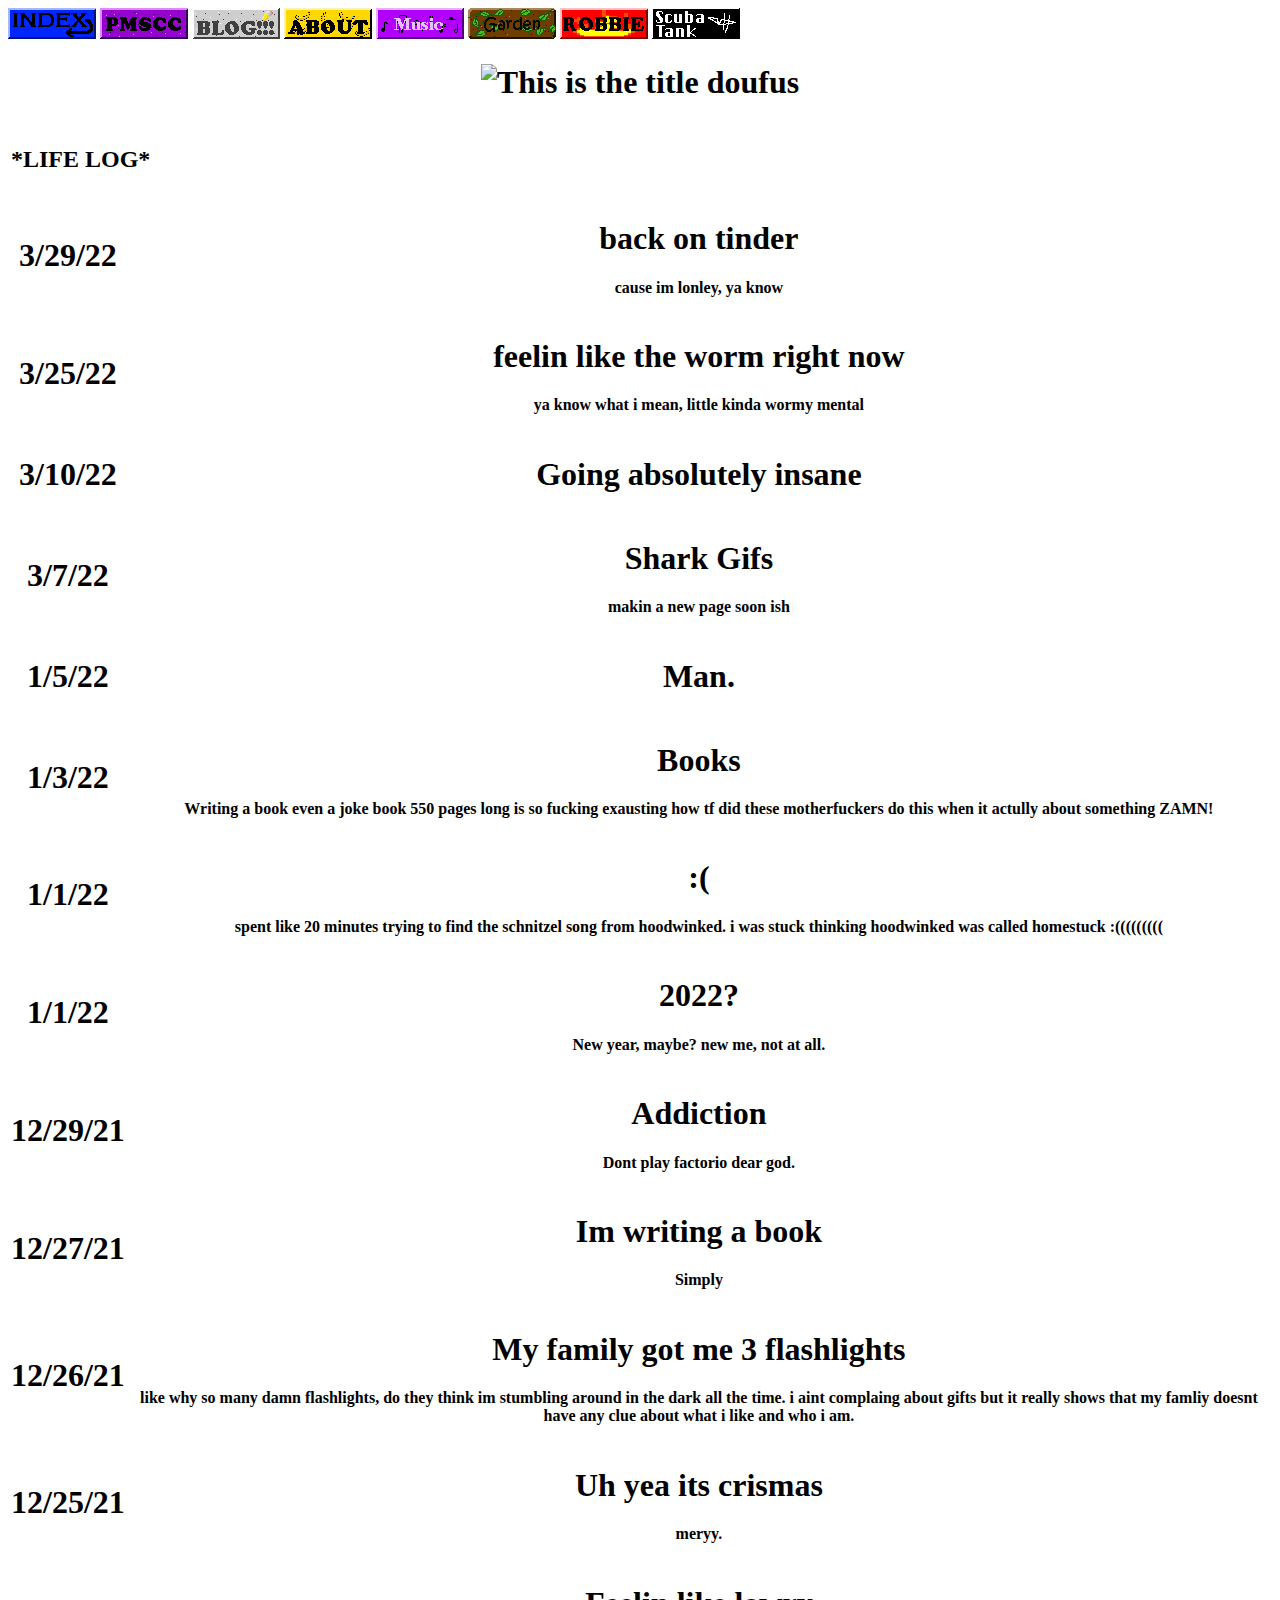
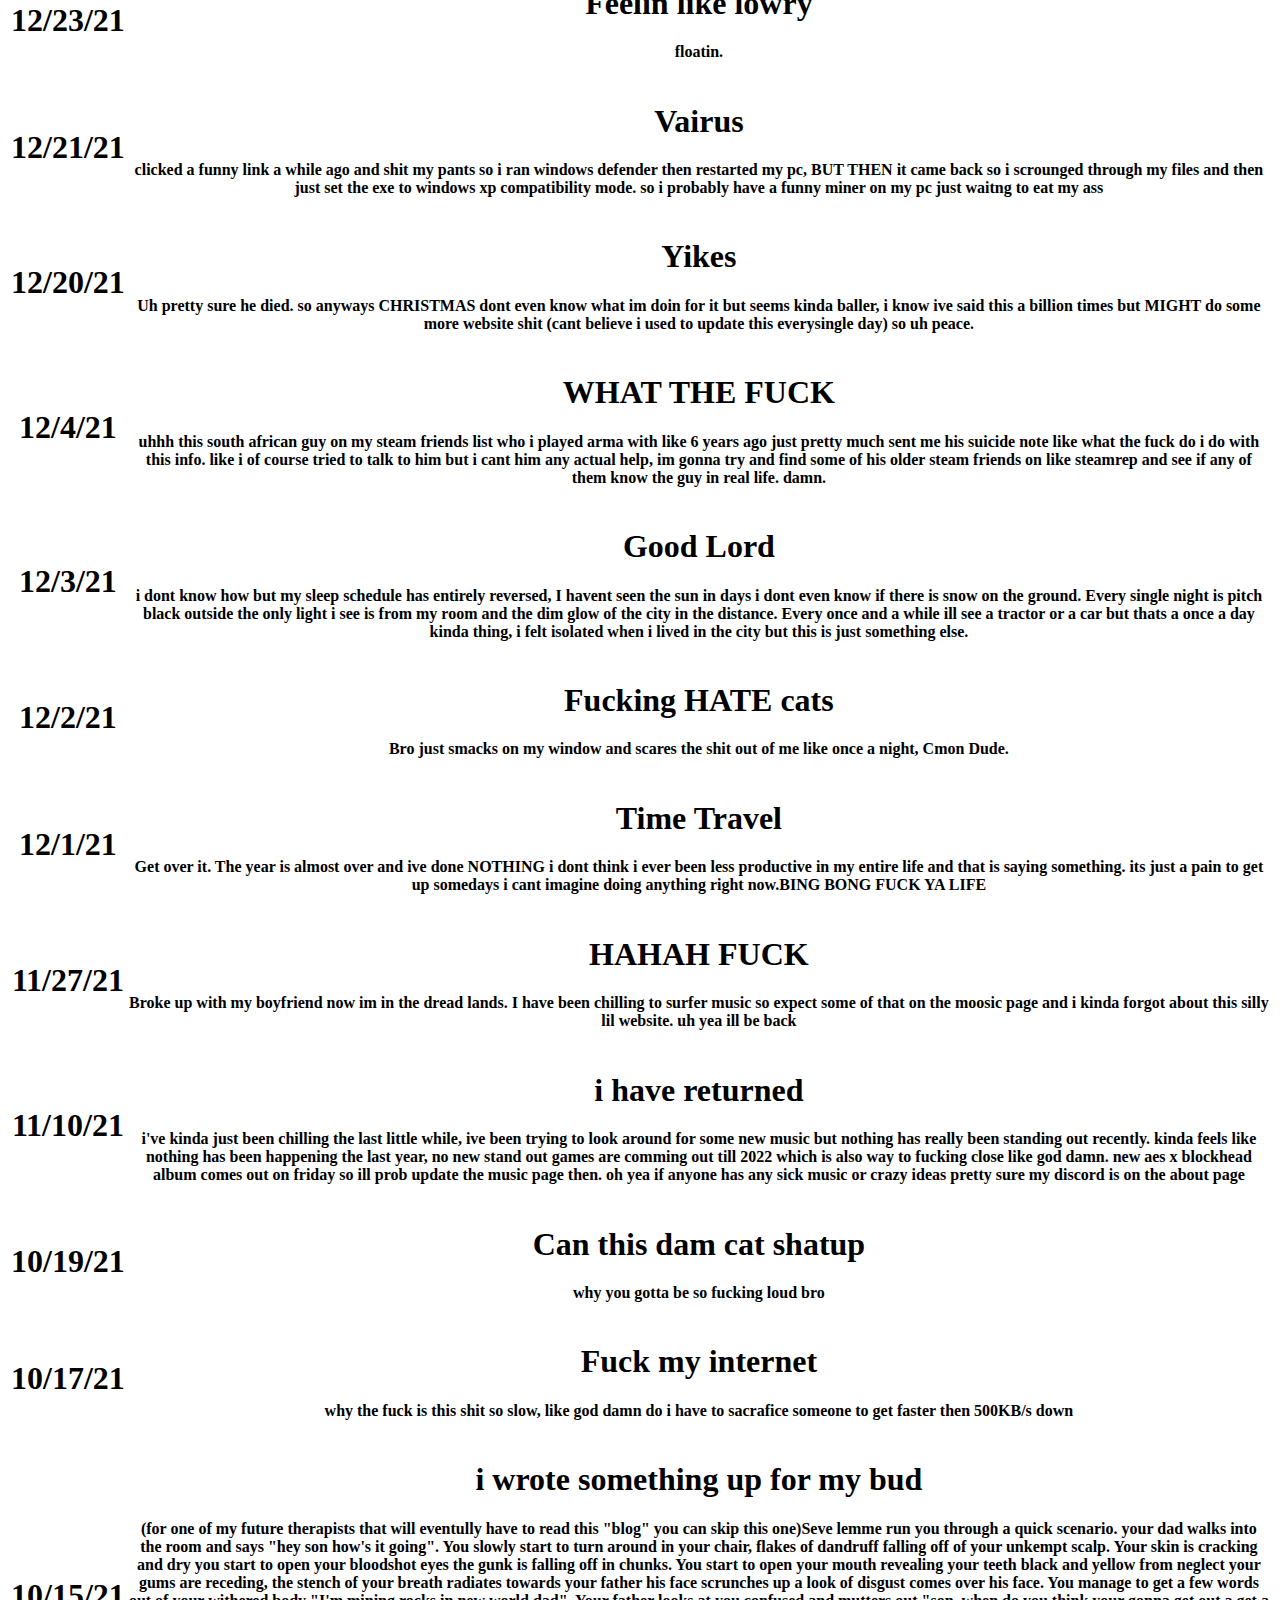
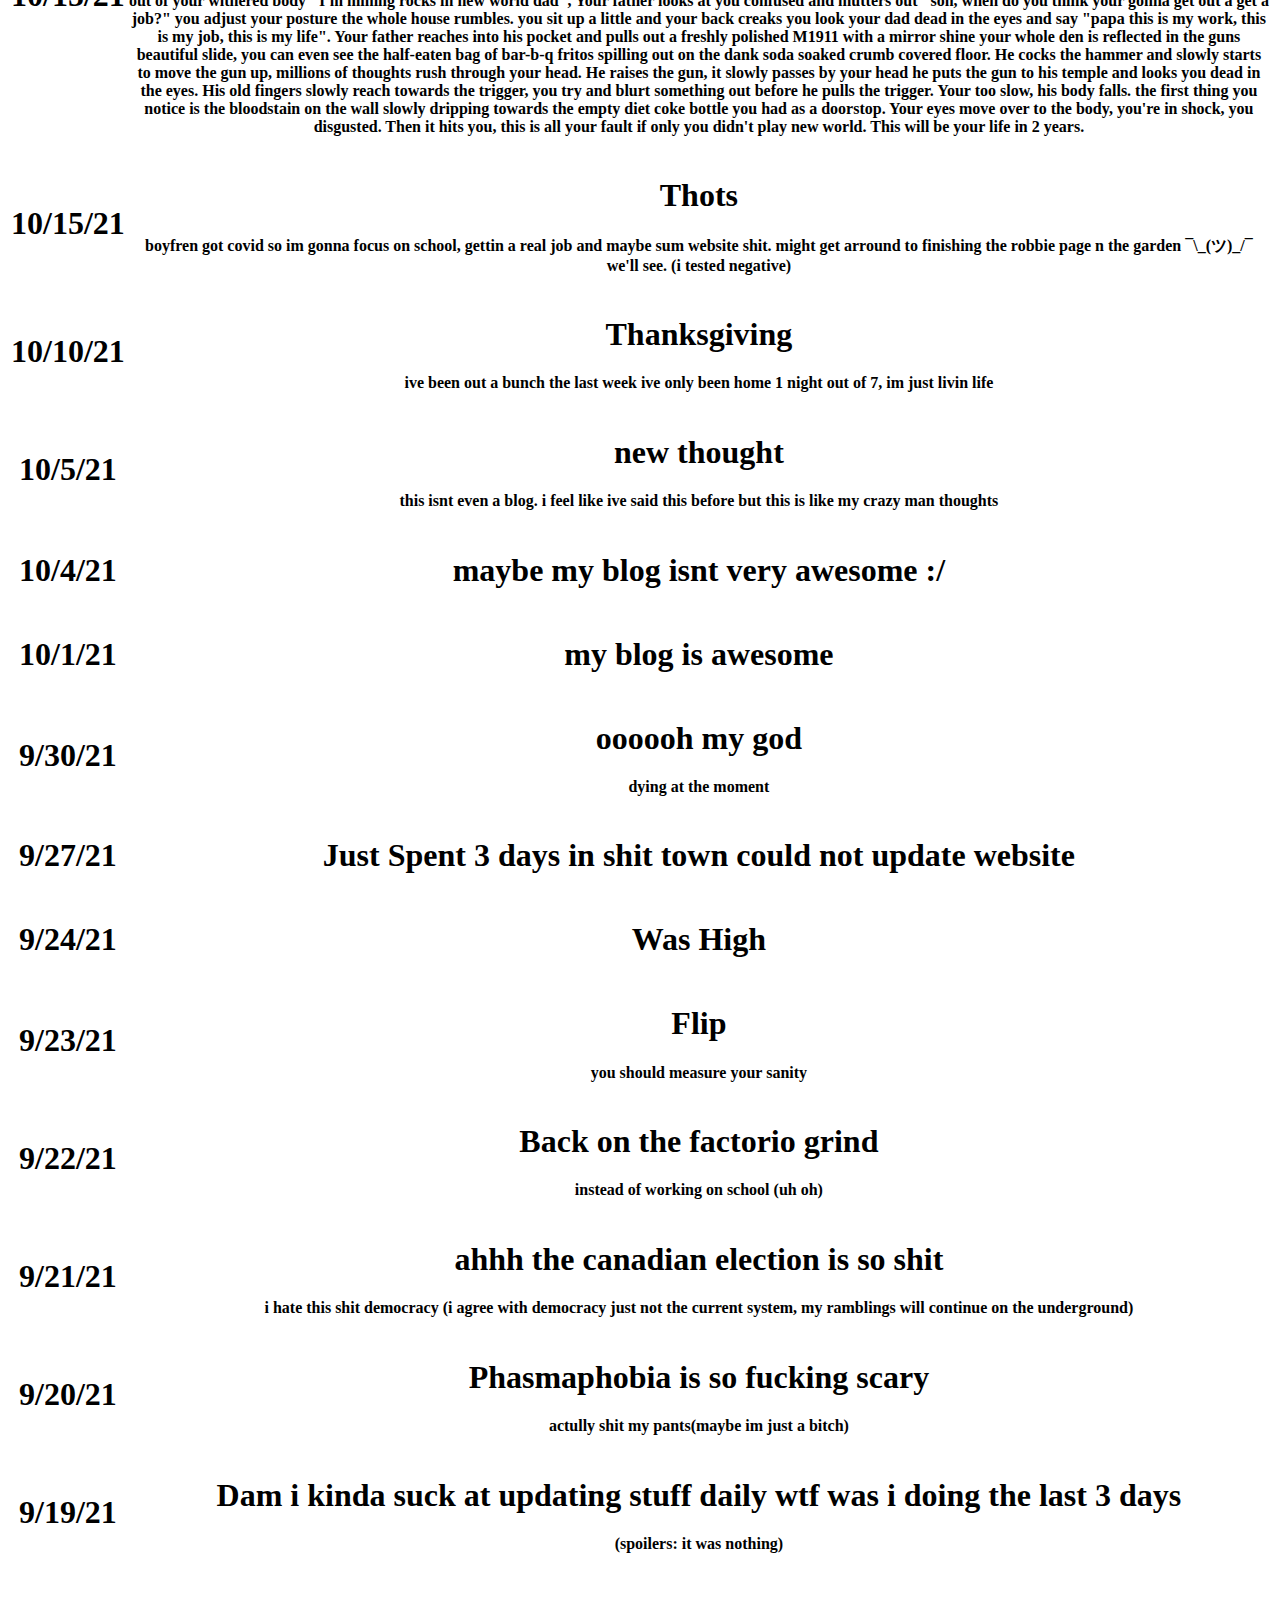
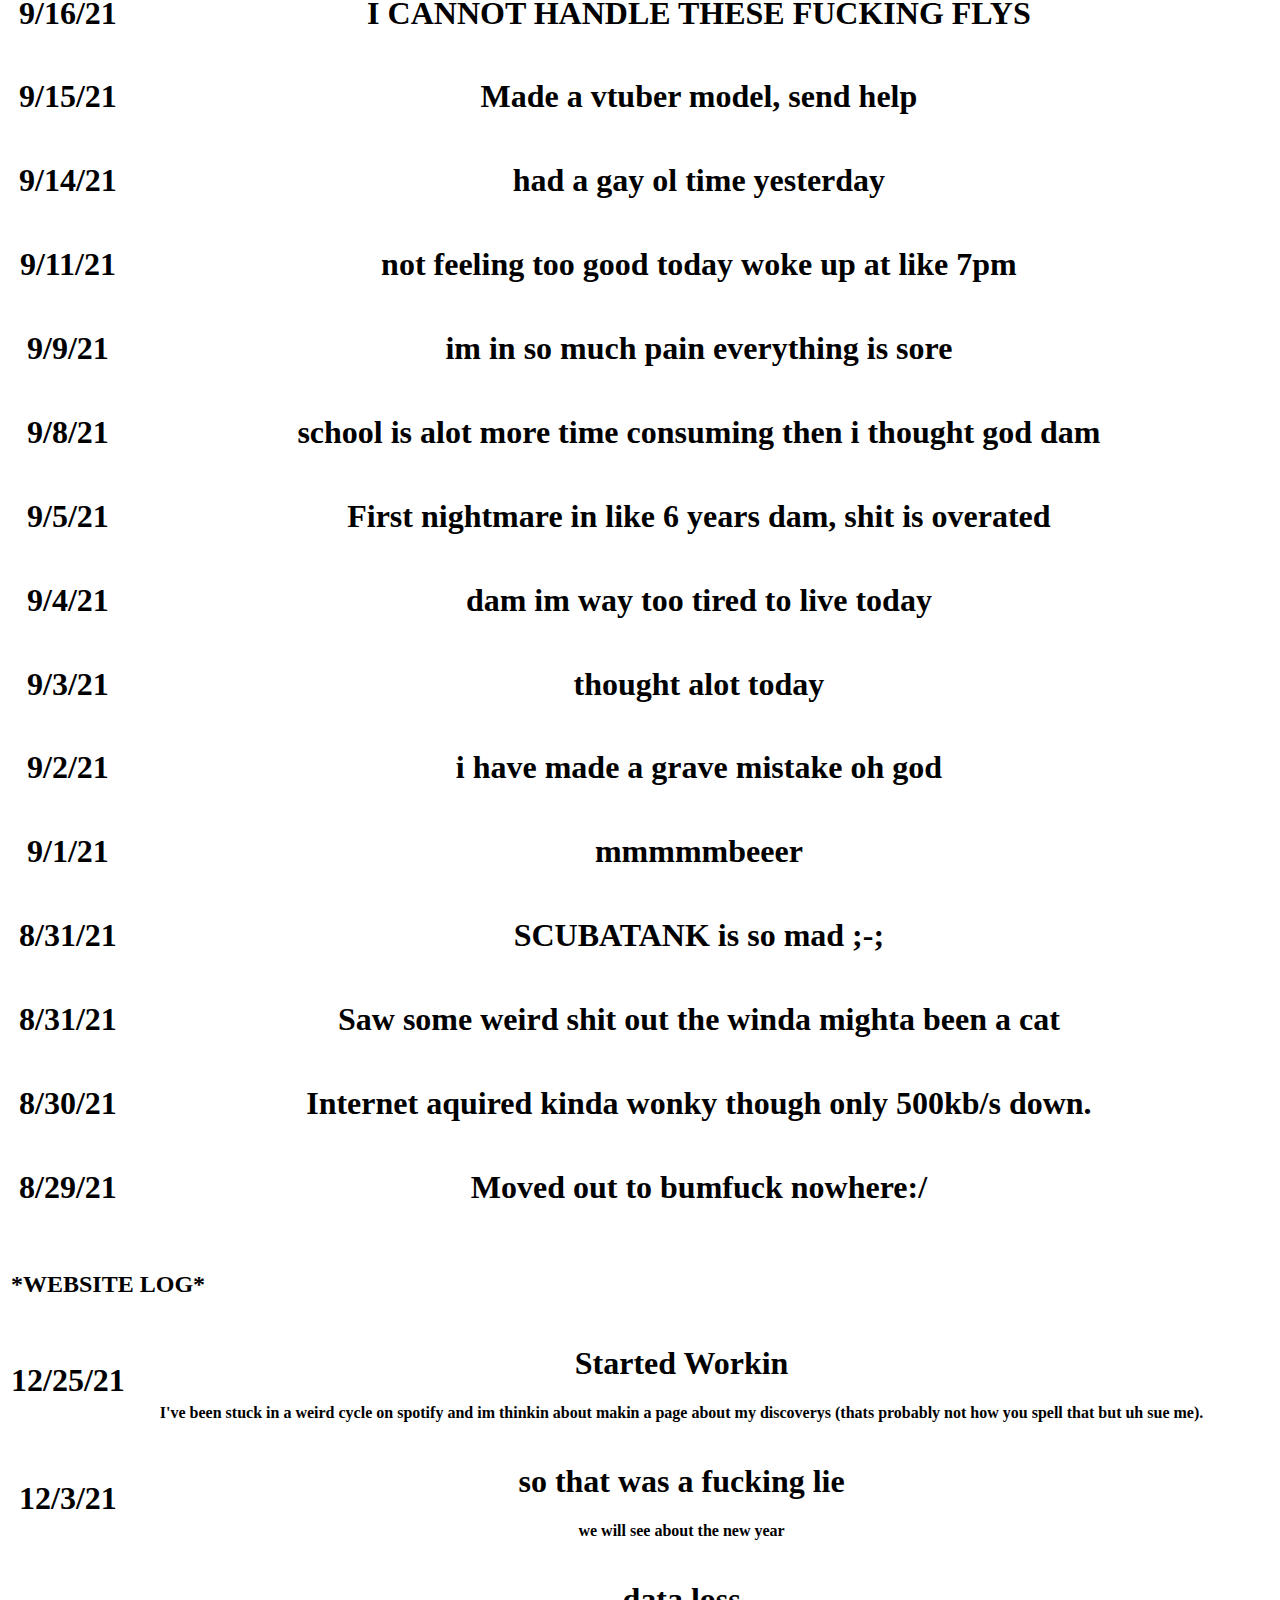
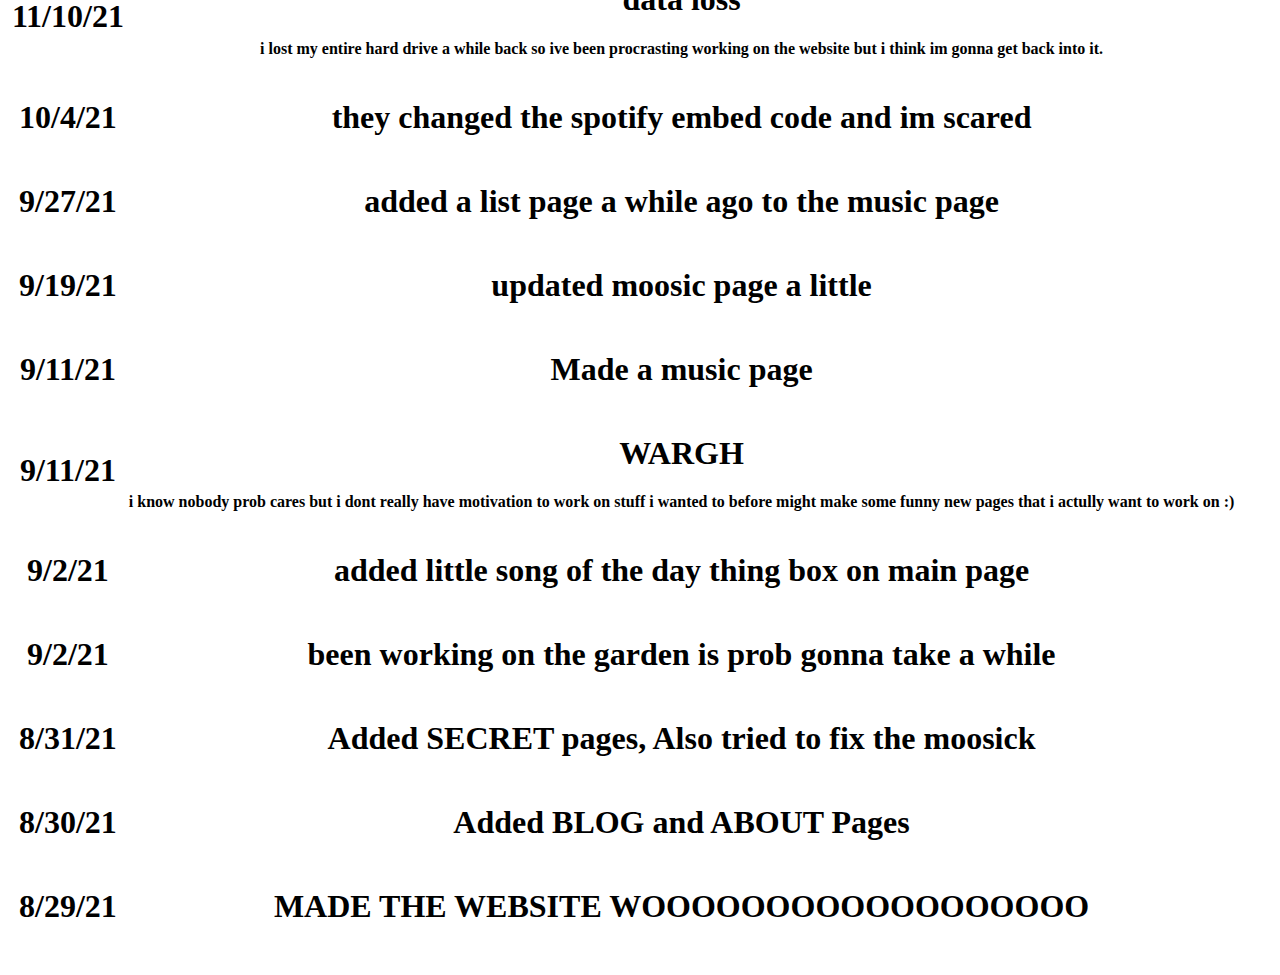
==== blog.html @ 86fd94a4 "blog update" ====
<!DOCTYPE html>
<html>
  <head>
    <meta charset="UTF-8">
    <meta name="viewport" content="width=device-width, initial-scale=1.0">
    <title>my blog</title>
    <!--hahaha this is my blog
      i am blogger   -->
    <link href="/style.css" rel="stylesheet" type="text/css" media="all">
  </head>
  <body style=background-image:url(ground.png) >
<div class="topnav">
  <a href="index.html"><img src="INDEX.png" alt="HOME"></a> 
  <a href="https://www.twitch.tv/pmscc"><img src="PMSCC.png" alt="PMSCC"></a>
  <a href="blog.html"><img src="BLOG.png" alt="myblog"></a>
  <a href="About.html"><img src="ABOUT.png" alt="about"></a>
  <a href="music.html"><img src="MUSIC.png" alt="music"></a>
  <a href="not_found.html"><img src="GARDEN.png" alt="garden"></a>
  <a href="not_found.html"><img src="ROBBIE.png" alt="robbie"></a>
  <a href="https://scubatank.neocities.org/"><img src="SCUBA.png" alt="scuba"></a>
</div>
<div class="main">
<h1 style=text-align:center;> <img src="BlogL.png" alt="This is the title doufus"> </h1>
<table>
  <tr>
    <th> <h2> *LIFE LOG* </h2>
  </tr>
</table>
<table>
  <tr><th> <h1> 3/29/22 </h1> </th><th> <h1>back on tinder</h1><p>cause im lonley, ya know
  <tr><th> <h1> 3/25/22 </h1> </th><th> <h1>feelin like the worm right now</h1><p>ya know what i mean, little kinda wormy mental
  <tr><th> <h1> 3/10/22 </h1> </th><th> <h1>Going absolutely insane</h1><p>
  <tr><th> <h1> 3/7/22 </h1> </th><th> <h1>Shark Gifs</h1><p>makin a new page soon ish
  <tr><th> <h1> 1/5/22 </h1> </th><th> <h1>Man.</h1><p>
  <tr><th> <h1> 1/3/22 </h1> </th><th> <h1>Books</h1><p>Writing a book even a joke book 550 pages long is so fucking exausting how tf did these motherfuckers do this when it actully about something ZAMN!
  <tr><th> <h1> 1/1/22 </h1> </th><th> <h1>:(</h1><p>spent like 20 minutes trying to find the schnitzel song from hoodwinked. i was stuck thinking hoodwinked was called homestuck :(((((((((
  <tr><th> <h1> 1/1/22 </h1> </th><th> <h1>2022?</h1><p>New year, maybe? new me, not at all.
  <tr><th> <h1> 12/29/21 </h1> </th><th> <h1>Addiction</h1><p>Dont play factorio dear god.
  <tr><th> <h1> 12/27/21 </h1> </th><th> <h1>Im writing a book</h1><p>Simply
  <tr><th> <h1> 12/26/21 </h1> </th><th> <h1>My family got me 3 flashlights</h1><p>like why so many damn flashlights, do they think im stumbling around in the dark all the time. i aint complaing about gifts but it really shows that my famliy doesnt have any clue about what i like and who i am.
  <tr><th> <h1> 12/25/21 </h1> </th><th> <h1>Uh yea its crismas</h1><p>meryy.
  <tr><th> <h1> 12/23/21 </h1> </th><th> <h1>Feelin like lowry</h1><p>floatin.
  <tr><th> <h1> 12/21/21 </h1> </th><th> <h1>Vairus</h1><p> clicked a funny link a while ago and shit my pants so i ran windows defender then restarted my pc, BUT THEN it came back so i scrounged through my files and then just set the exe to windows xp compatibility mode. so i probably have a funny miner on my pc just waitng to eat my ass
  <tr><th> <h1> 12/20/21 </h1> </th><th> <h1>Yikes</h1><p>Uh pretty sure he died. so anyways CHRISTMAS dont even know what im doin for it but seems kinda baller, i know ive said this a billion times but MIGHT do some more website shit (cant believe i used to update this everysingle day) so uh peace.
  <tr><th> <h1> 12/4/21 </h1> </th><th> <h1>WHAT THE FUCK</h1><p>uhhh this south african guy on my steam friends list who i played arma with like 6 years ago just pretty much sent me his suicide note like what the fuck do i do with this info. like i of course tried to talk to him but i cant him any actual help, im gonna try and find some of his older steam friends on like steamrep and see if any of them know the guy in real life. damn.
  <tr><th> <h1> 12/3/21 </h1> </th><th> <h1>Good Lord</h1><p>i dont know how but my sleep schedule has entirely reversed, I havent seen the sun in days i dont even know if there is snow on the ground. Every single night is pitch black outside the only light i see is from my room and the dim glow of the city in the distance. Every once and a while ill see a tractor or a car but thats a once a day kinda thing, i felt isolated when i lived in the city but this is just something else.
  <tr><th> <h1> 12/2/21 </h1> </th><th> <h1>Fucking HATE cats</h1><p>Bro just smacks on my window and scares the shit out of me like once a night, Cmon Dude.
  <tr><th> <h1> 12/1/21 </h1> </th><th> <h1>Time Travel</h1><p>Get over it. The year is almost over and ive done NOTHING i dont think i ever been less productive in my entire life and that is saying something. its just a pain to get up somedays i cant imagine doing anything right now.BING BONG FUCK YA LIFE
  <tr><th> <h1> 11/27/21 </h1> </th><th> <h1>HAHAH FUCK</h1><p>Broke up with my boyfriend now im in the dread lands. I have been chilling to surfer music so expect some of that on the moosic page and i kinda forgot about this silly lil website. uh yea ill be back
  <tr><th> <h1> 11/10/21 </h1> </th><th> <h1>i have returned</h1><p>i've kinda just been chilling the last little while, ive been trying to look around for some new music but nothing has really been standing out recently. kinda feels like nothing has been happening the last year, no new stand out games are comming out till 2022 which is also way to fucking close like god damn. new aes x blockhead album comes out on friday so ill prob update the music page then. oh yea if anyone has any sick music or crazy ideas pretty sure my discord is on the about page 
  </p></th>
  <tr><th> <h1> 10/19/21 </h1> </th><th> <h1>Can this dam cat shatup</h1><p>why you gotta be so fucking loud bro
  </p></th>
  <tr><th> <h1> 10/17/21 </h1> </th><th> <h1>Fuck my internet</h1><p>why the fuck is this shit so slow, like god damn do i have to sacrafice someone to get faster then 500KB/s down
  </p></th>
  <tr><th> <h1> 10/15/21 </h1> </th><th> <h1>i wrote something up for my bud</h1><p>(for one of my future therapists that will eventully have to read this "blog" you can skip this one)Seve lemme run you through a quick scenario. your dad walks into the room and says "hey son how's it going". You slowly start to turn around in your chair, flakes of dandruff falling off of your unkempt scalp. Your skin is cracking and dry you start to open your bloodshot eyes the gunk is falling off in chunks. You start to open your mouth revealing your teeth black and yellow from neglect your gums are receding, the stench of your breath radiates towards your father his face scrunches up a look of disgust comes over his face.  You manage to get a few words out of your withered body "I'm mining rocks in new world dad", Your father looks at you confused and mutters out "son, when do you think your gonna get out a get a job?" you adjust your posture the whole house rumbles. you sit up a little and your back creaks you look your dad dead in the eyes and say "papa this is my work, this is my job, this is my life". Your father reaches into his pocket and pulls out a freshly polished M1911 with a mirror shine your whole den is reflected in the guns beautiful slide, you can even see the half-eaten bag of bar-b-q fritos spilling out on the dank soda soaked crumb covered floor. He cocks the hammer and slowly starts to move the gun up, millions of thoughts rush through your head. He raises the gun, it slowly passes by your head he puts the gun to his temple and looks you dead in the eyes. His old fingers slowly reach towards the trigger, you try and blurt something out before he pulls the trigger. Your too slow, his body falls. the first thing you notice is the bloodstain on the wall slowly dripping towards the empty diet coke bottle you had as a doorstop. Your eyes move over to the body, you're in shock, you disgusted. Then it hits you, this is all your fault if only you didn't play new world. This will be your life in 2 years.
  </p></th>
  </tr>
  <tr><th> <h1> 10/15/21 </h1> </th><th> <h1>Thots</h1><p>boyfren got covid so im gonna focus on school, gettin a real job and maybe sum website shit. might get arround to finishing the robbie page n the garden ¯\_(ツ)_/¯ we'll see. (i tested negative)</p></th>
  </tr>
  <tr><th> <h1> 10/10/21 </h1> </th><th> <h1>Thanksgiving</h1><p>ive been out a bunch the last week ive only been home 1 night out of 7, im just livin life</p></th>
  </tr>
  <tr><th> <h1> 10/5/21 </h1> </th><th> <h1>new thought</h1><p>this isnt even a blog. i feel like ive said this before but this is like my crazy man thoughts</p></th>
  </tr>
  <tr><th> <h1> 10/4/21 </h1> </th><th> <h1>maybe my blog isnt very awesome :/</h1><p></p></th>
  </tr>
  <tr><th> <h1> 10/1/21 </h1> </th><th> <h1>my blog is awesome</h1><p></p></th>
  </tr>
  <tr><th> <h1> 9/30/21 </h1> </th><th> <h1>oooooh my god</h1><p> dying at the moment</p></th>
  </tr>
  <tr><th> <h1> 9/27/21 </h1> </th><th> <h1>Just Spent 3 days in shit town could not update website</h1></th>
  </tr>
  <tr><th> <h1> 9/24/21 </h1> </th><th> <h1>Was High</h1></th>
  </tr>
  <tr><th> <h1> 9/23/21 </h1> </th><th> <h1>Flip</h1><p>you should measure your sanity</p></th>
  </tr>
  <tr><th> <h1> 9/22/21 </h1> </th><th> <h1>Back on the factorio grind</h1><p>instead of working on school (uh oh)</p></th>
  </tr>
  <tr><th> <h1> 9/21/21 </h1> </th><th> <h1>ahhh the canadian election is so shit</h1><p>i hate this shit democracy (i agree with democracy just not the current system, my ramblings will continue on the underground)</p></th>
  </tr>
  <tr><th> <h1> 9/20/21 </h1> </th><th> <h1>Phasmaphobia is so fucking scary</h1><p>actully shit my pants(maybe im just a bitch)</p></th>
  </tr>
  <tr><th> <h1> 9/19/21 </h1> </th><th> <h1>Dam i kinda suck at updating stuff daily wtf was i doing the last 3 days</h1><p>(spoilers: it was nothing)</p></th>
  </tr>
  <tr><th> <h1> 9/16/21 </h1> </th><th> <h1>I CANNOT HANDLE THESE FUCKING FLYS</h1></th>
  </tr>
  <tr><th> <h1> 9/15/21 </h1> </th><th> <h1>Made a vtuber model, send help</h1></th>
  </tr>
  <tr><th> <h1> 9/14/21 </h1> </th><th> <h1>had a gay ol time yesterday</h1></th>
  </tr>
  <tr><th> <h1> 9/11/21 </h1> </th><th> <h1>not feeling too good today woke up at like 7pm</h1></th>
  </tr>
  <tr><th> <h1> 9/9/21 </h1> </th><th> <h1>im in so much pain everything is sore</h1></th>
  </tr>
  <tr><th> <h1> 9/8/21 </h1> </th><th> <h1>school is alot more time consuming then i thought god dam</h1></th>
  </tr>
  <tr><th> <h1> 9/5/21 </h1> </th><th> <h1>First nightmare in like 6 years dam, shit is overated</h1></th>
  </tr>
  <tr><th> <h1> 9/4/21 </h1> </th><th> <h1>dam im way too tired to live today</h1></th>
  </tr>
  <tr><th> <h1> 9/3/21 </h1> </th><th> <h1>thought alot today</h1></th>
  </tr>
  <tr><th> <h1> 9/2/21 </h1> </th><th> <h1>i have made a grave mistake oh god</h1></th>
  </tr>
  <tr><th> <h1> 9/1/21 </h1> </th><th> <h1>mmmmmbeeer</h1></th>
  </tr>
  <tr><th> <h1> 8/31/21 </h1> </th><th> <h1>SCUBATANK is so mad ;-;</h1></th>
  </tr>
  <tr><th> <h1> 8/31/21 </h1> </th><th> <h1>Saw some weird shit out the winda mighta been a cat</h1></th>
  </tr>
  <tr><th> <h1> 8/30/21 </h1> </th><th> <h1>Internet aquired kinda wonky though only 500kb/s down.</h1></th>
  </tr>
  <tr><th><h1> 8/29/21</h1></th><th><h1> Moved out to bumfuck nowhere:/</h1></th>
</table>
&nbsp;
 <table>
  <tr>
    <th> <h2> *WEBSITE LOG* </h2>
  </tr>
</table>
<table>
<tr><th> <h1> 12/25/21 </h1> </th><th> <h1>Started Workin</h1><p>I've been stuck in a weird cycle on spotify and im thinkin about makin a page about my discoverys (thats probably not how you spell that but uh sue me).
</p></th>
<tr><th> <h1> 12/3/21 </h1> </th><th> <h1>so that was a fucking lie</h1><p>we will see about the new year
</p></th>
<tr><th> <h1> 11/10/21 </h1> </th><th> <h1>data loss</h1><p>i lost my entire hard drive a while back so ive been procrasting working on the website but i think im gonna get back into it.
</p></th>
<tr><th> <h1> 10/4/21 </h1> </th><th> <h1>they changed the spotify embed code and im scared</h1><p></p></th>
</tr>
<tr><th> <h1> 9/27/21 </h1> </th><th> <h1>added a list page a while ago to the music page</h1></th>
</tr>
<tr><th> <h1> 9/19/21 </h1> </th><th> <h1>updated moosic page a little</h1></th>
</tr>
<tr><th> <h1> 9/11/21 </h1> </th><th> <h1>Made a music page</h1></th>
</tr>
<tr><th> <h1> 9/11/21 </h1> </th><th> <h1>WARGH</h1><p>i know nobody prob cares but i dont really have motivation to work on stuff i wanted to before might make some funny new pages that i actully want to work on :)</p></th>
</tr>
<tr><th> <h1> 9/2/21 </h1> </th><th> <h1>added little song of the day thing box on main page</h1></th>
</tr>
<tr><th> <h1> 9/2/21 </h1> </th><th> <h1>been working on the garden is prob gonna take a while</h1></th>
</tr>
<tr><th> <h1> 8/31/21 </h1> </th><th> <h1>Added SECRET pages, Also tried to fix the moosick</h1></th>
</tr>
<tr><th> <h1> 8/30/21 </h1> </th><th> <h1>Added BLOG and ABOUT Pages</h1></th>
</tr>
<tr><th><h1> 8/29/21</h1></th><th><h1> MADE THE WEBSITE WOOOOOOOOOOOOOOOOOO</h1></th>
</tr>
</table>
&nbsp;
</div>
</html>
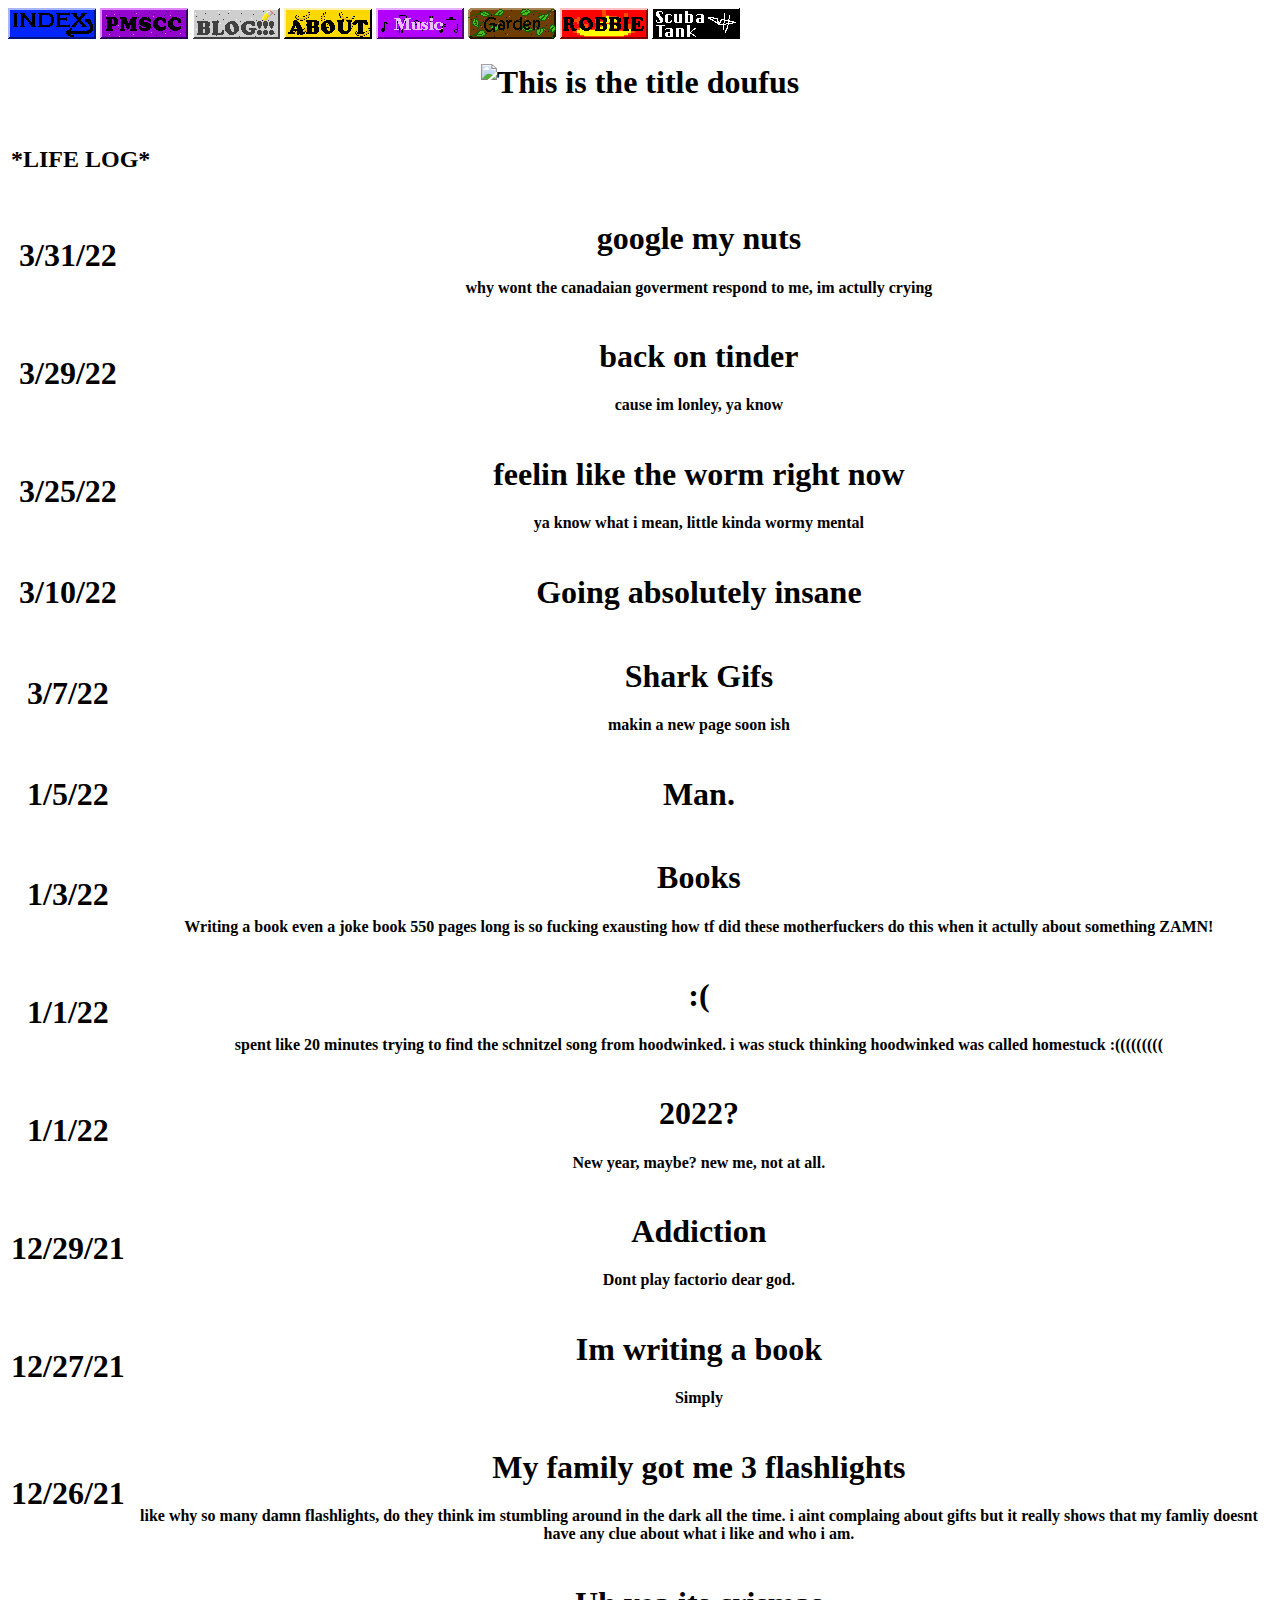
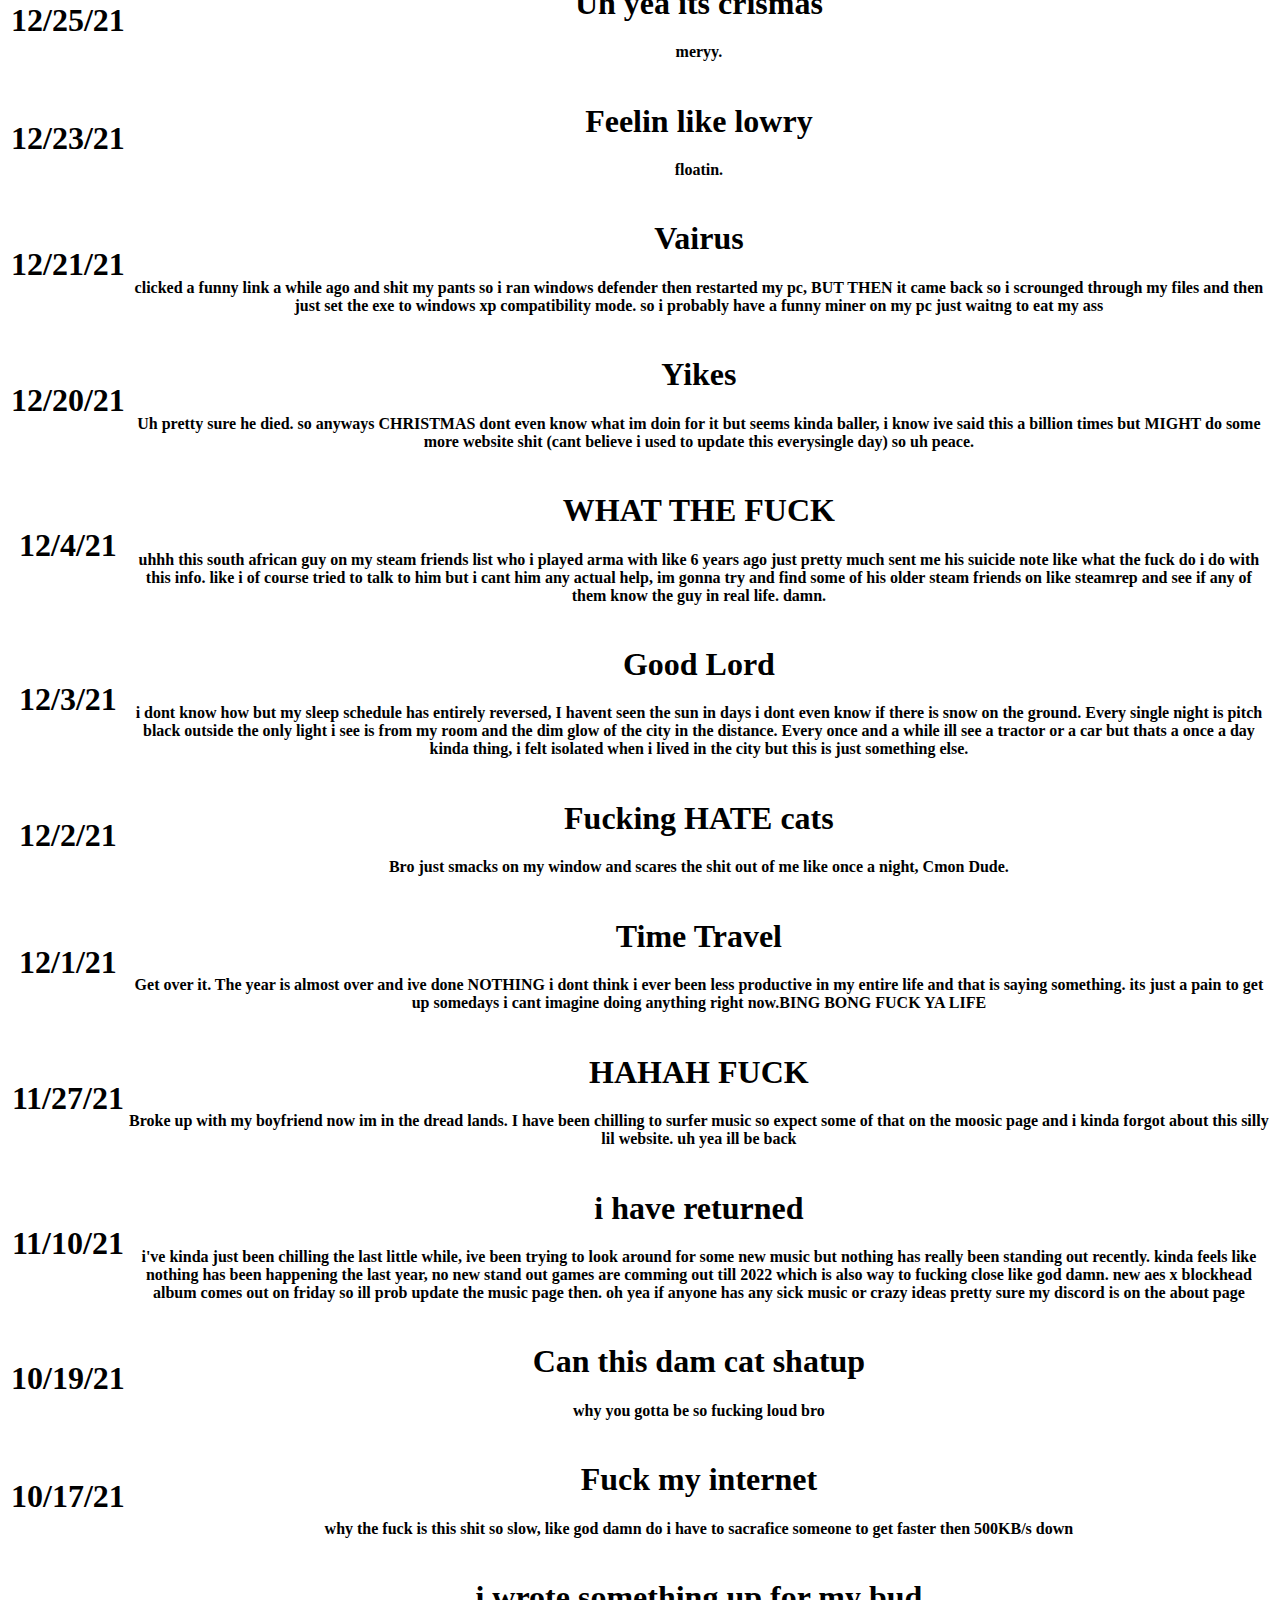
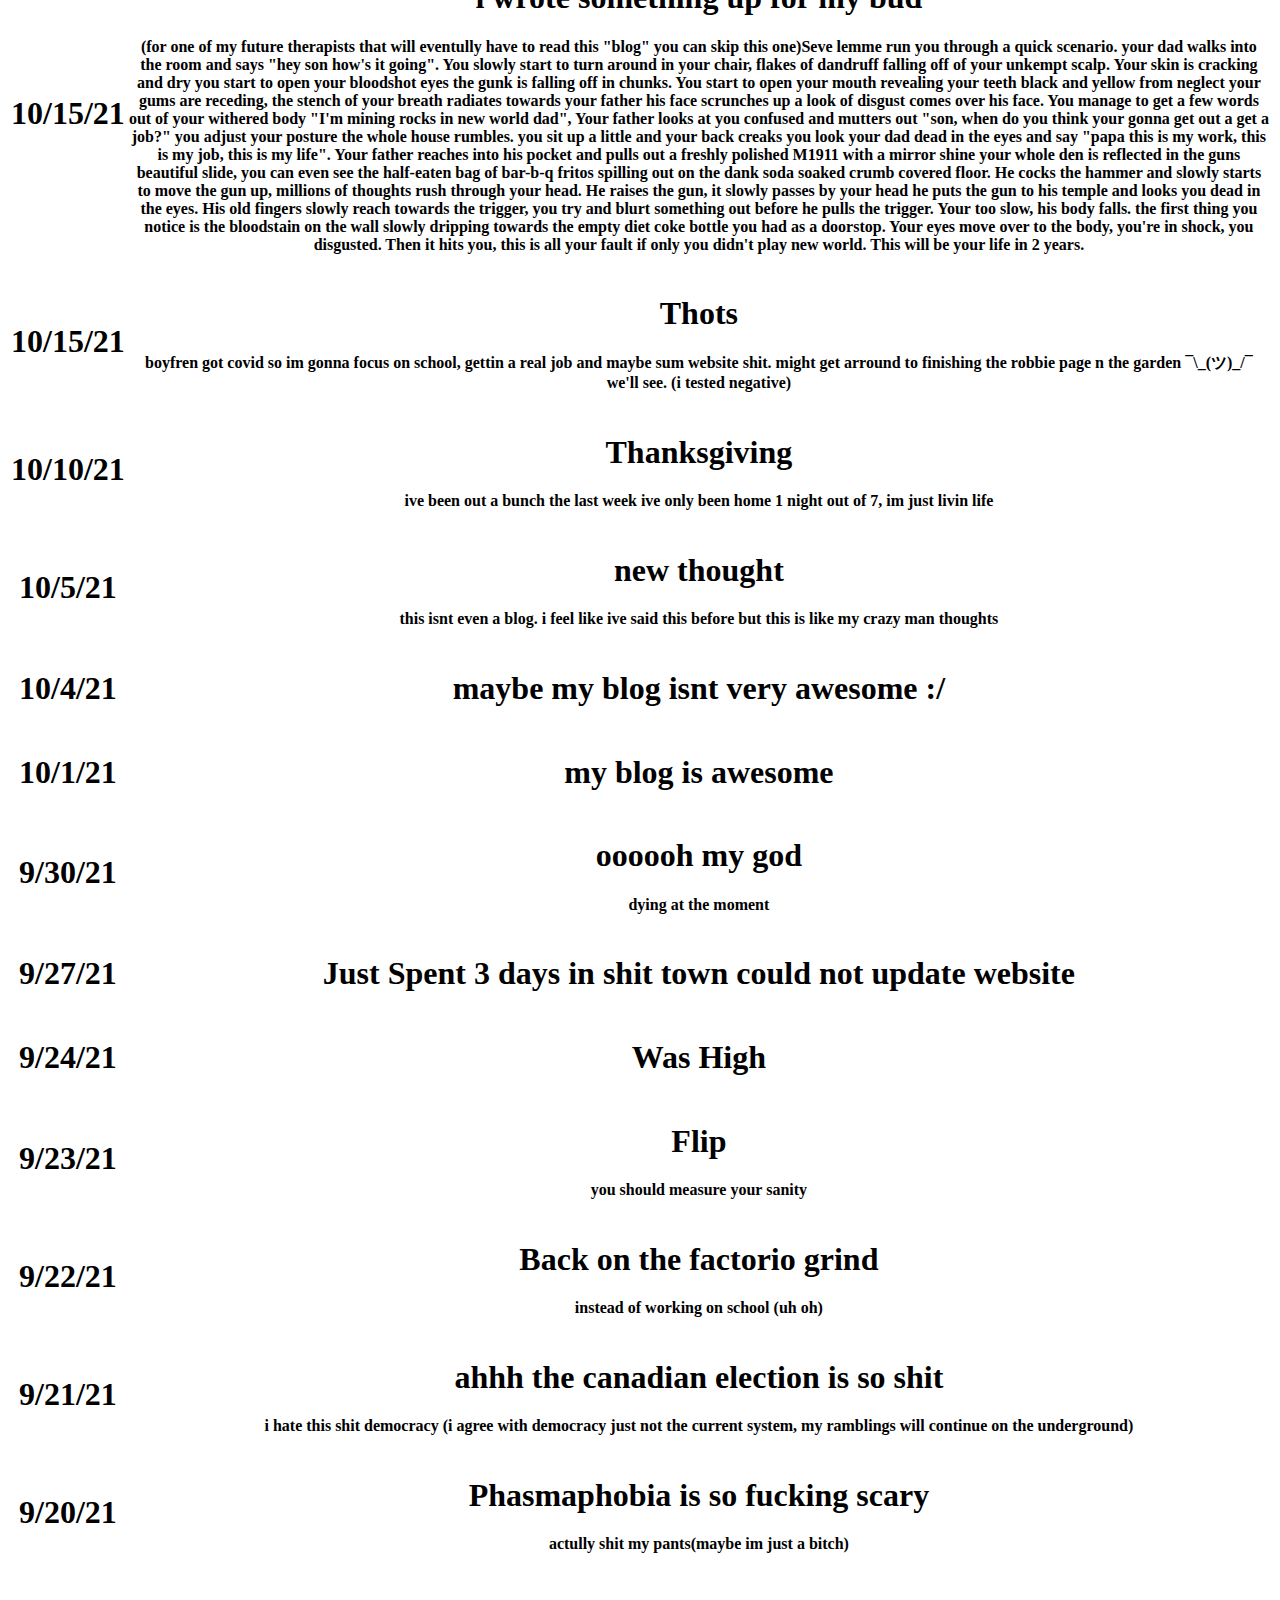
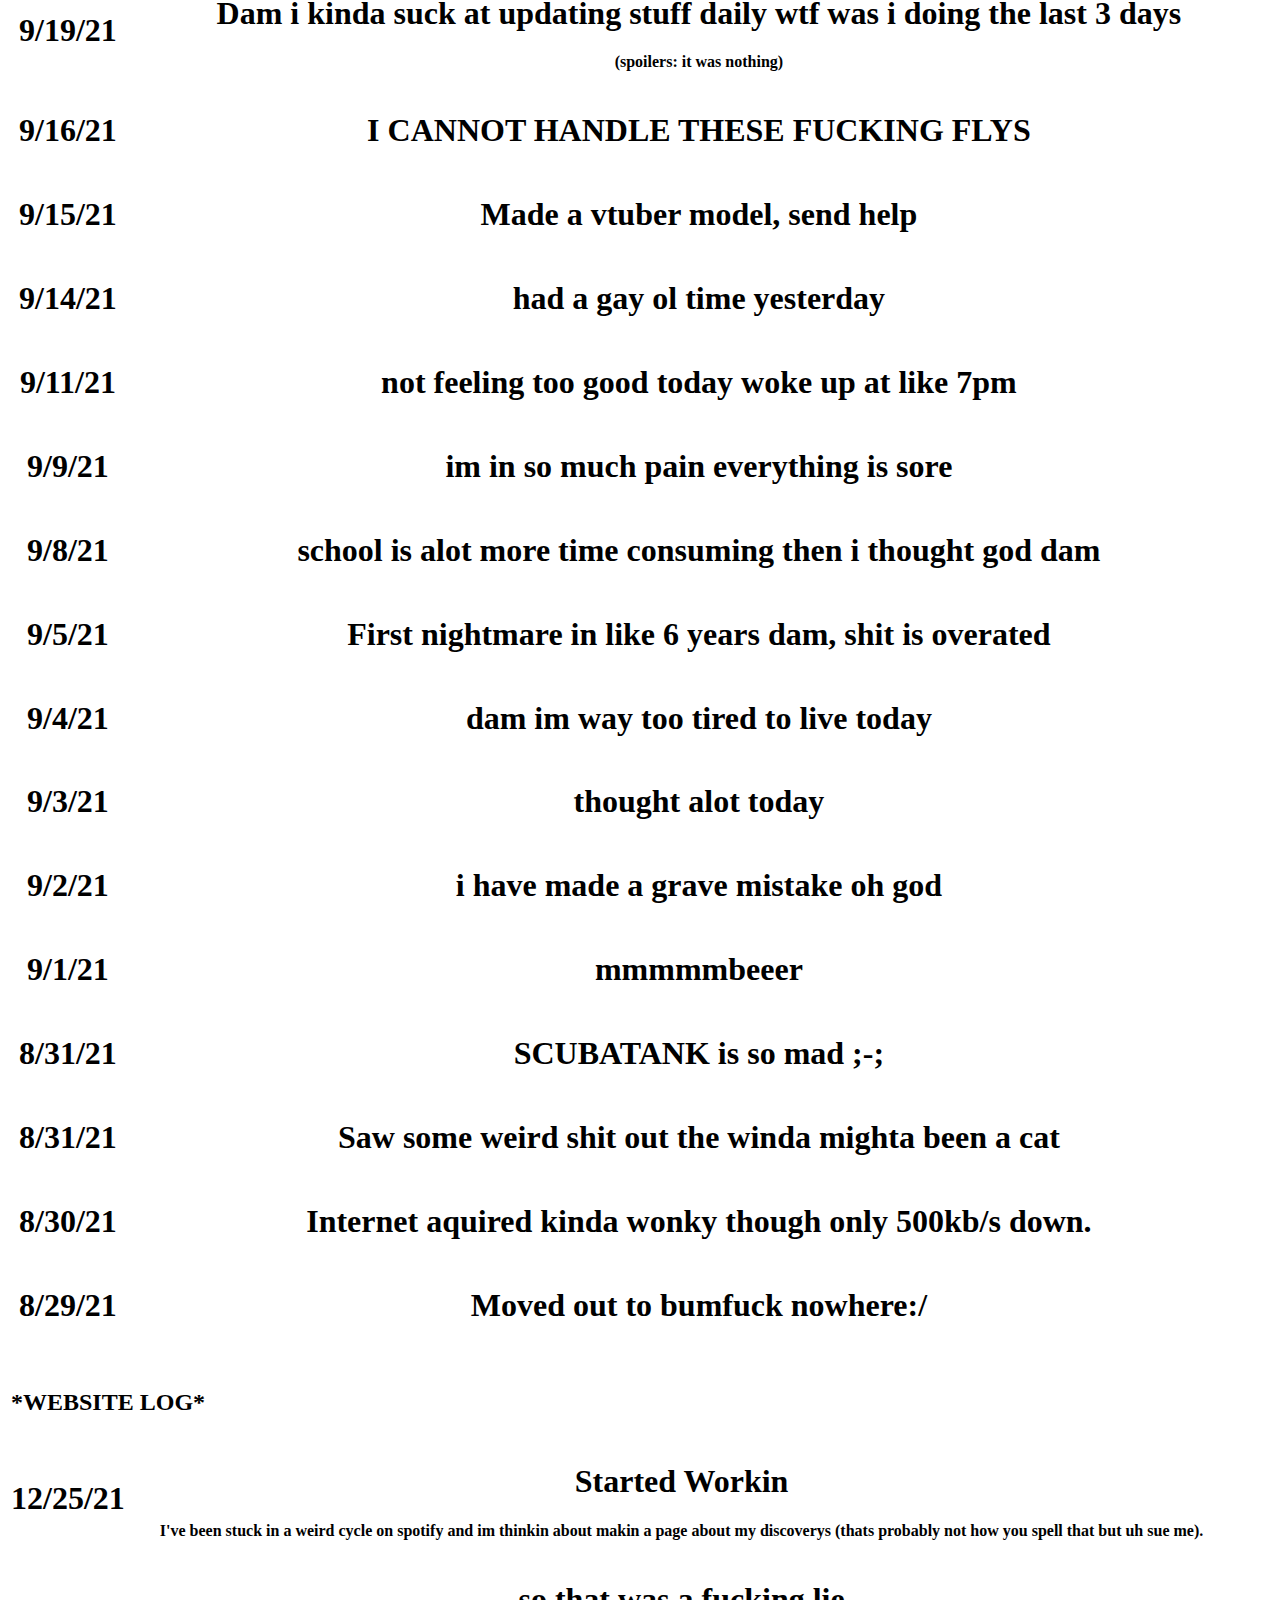
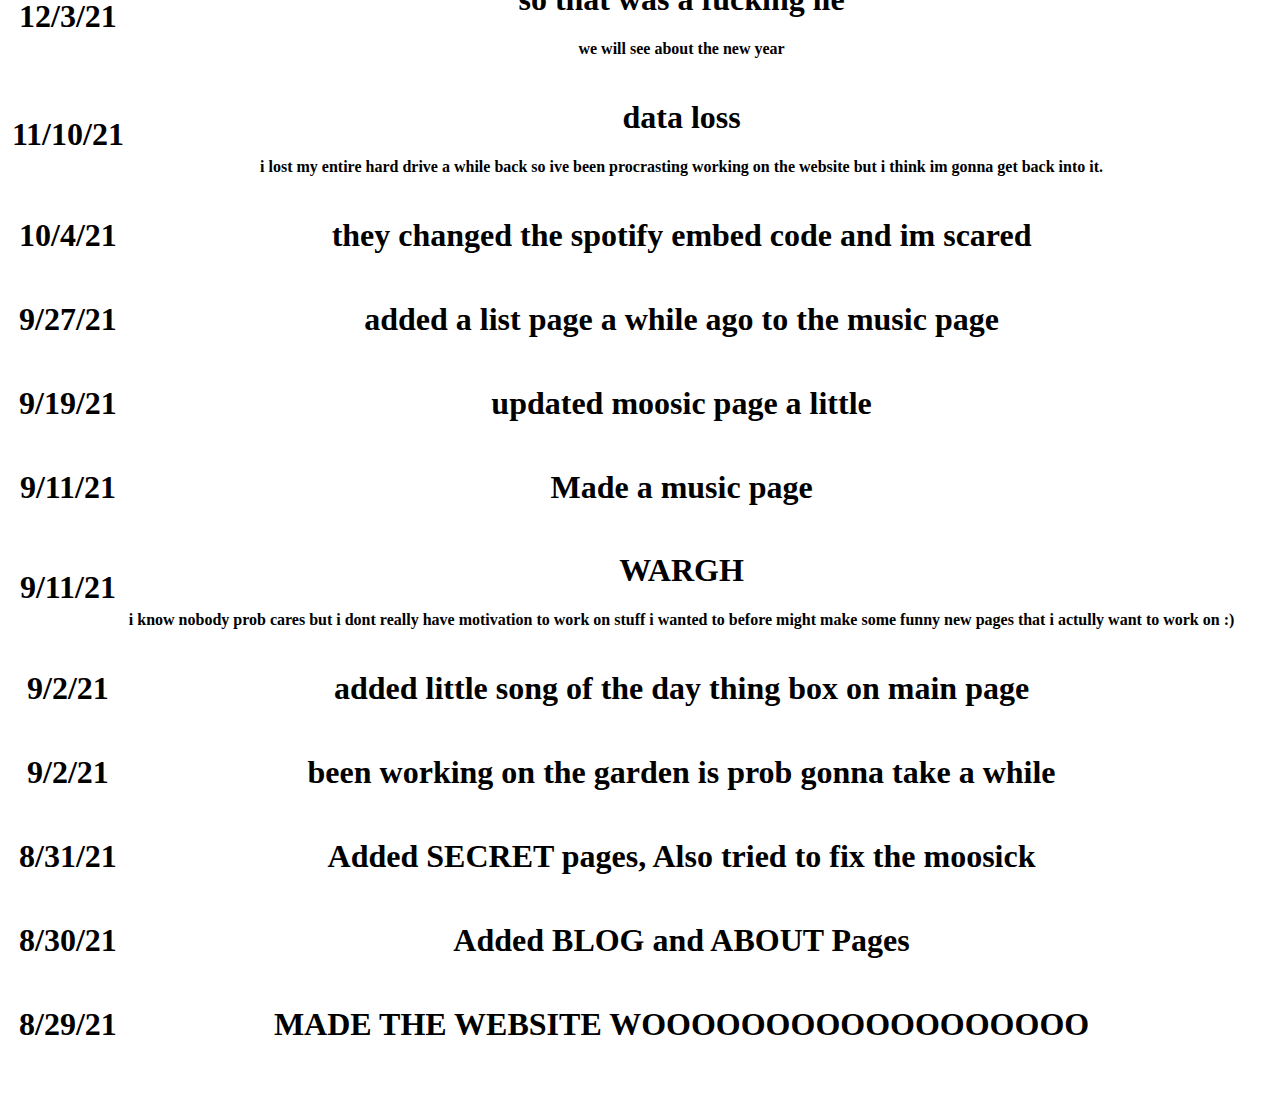
==== commit a8b47b0b: "gobba blog" ====
--- a/blog.html
+++ b/blog.html
@@ -27,6 +27,7 @@
   </tr>
 </table>
 <table>
+  <tr><th> <h1> 3/31/22 </h1> </th><th> <h1>google my nuts</h1><p>why wont the canadaian goverment respond to me, im actully crying
   <tr><th> <h1> 3/29/22 </h1> </th><th> <h1>back on tinder</h1><p>cause im lonley, ya know
   <tr><th> <h1> 3/25/22 </h1> </th><th> <h1>feelin like the worm right now</h1><p>ya know what i mean, little kinda wormy mental
   <tr><th> <h1> 3/10/22 </h1> </th><th> <h1>Going absolutely insane</h1><p>
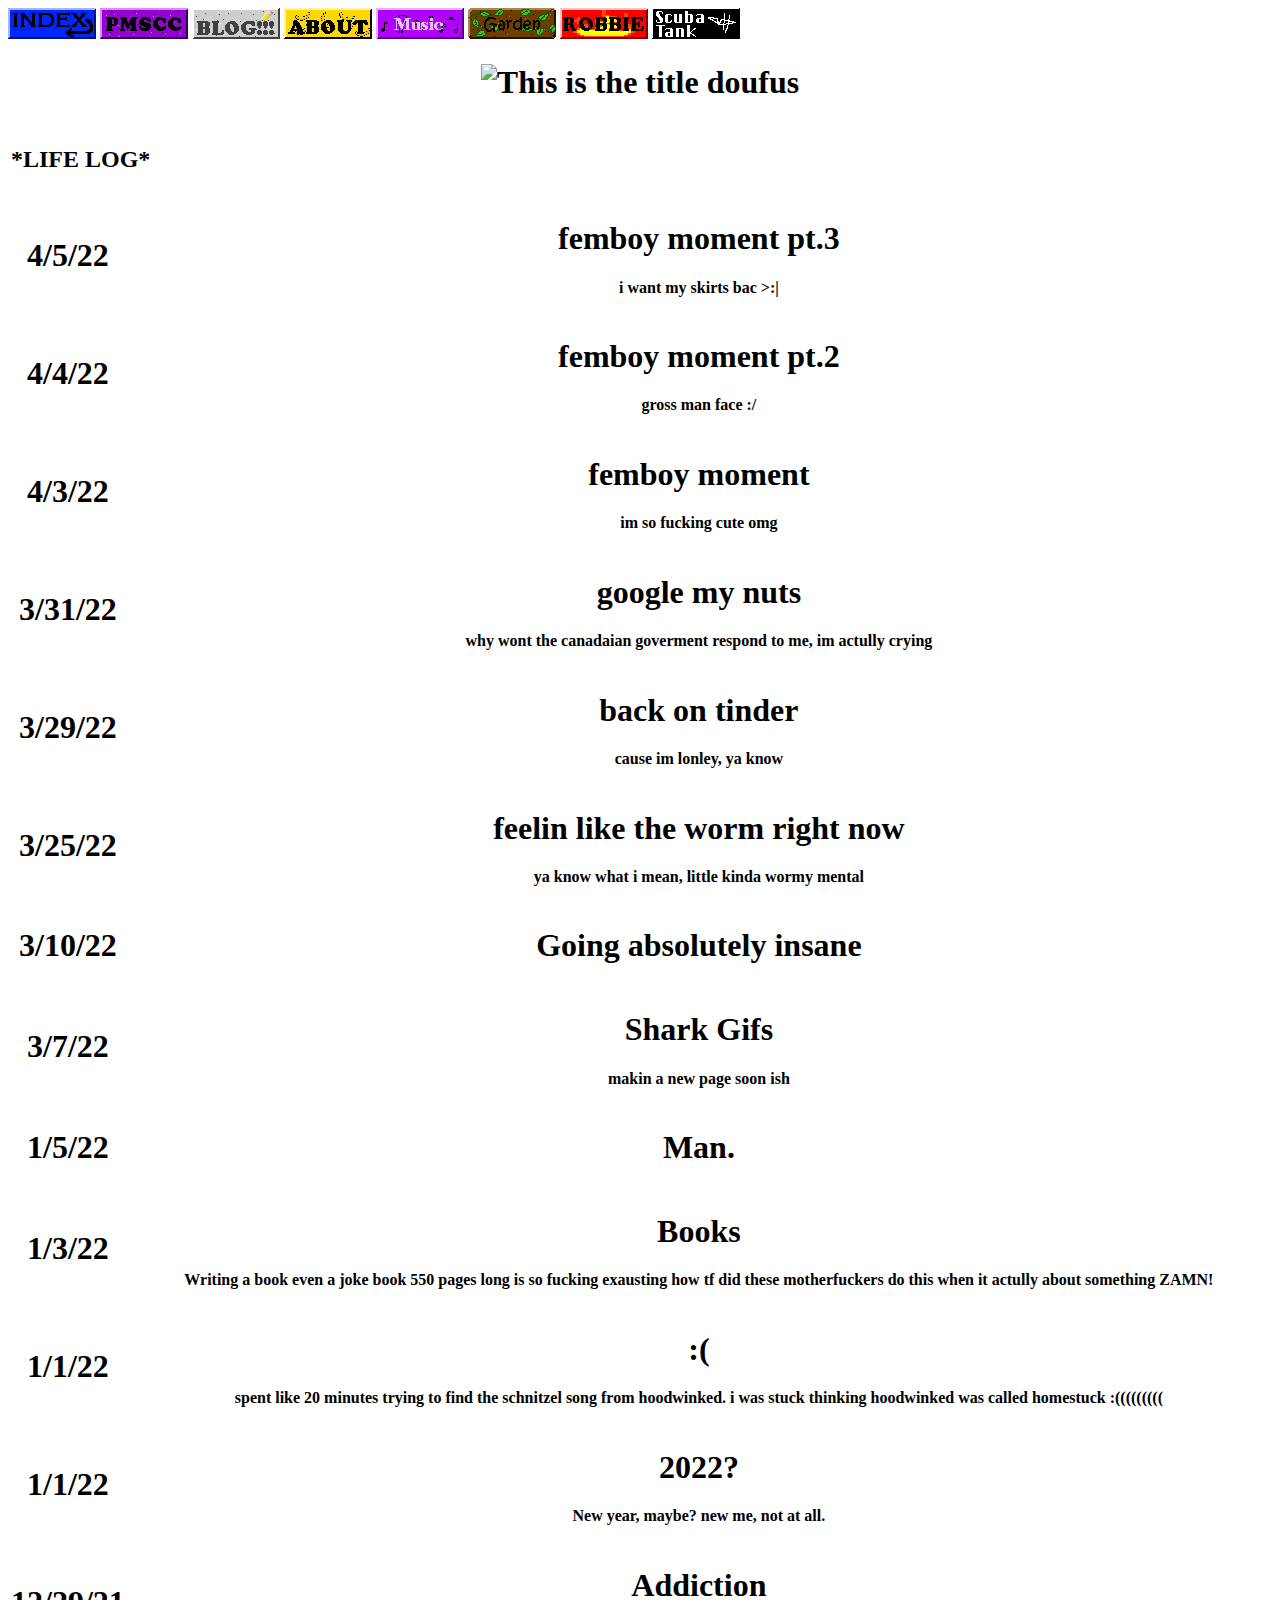
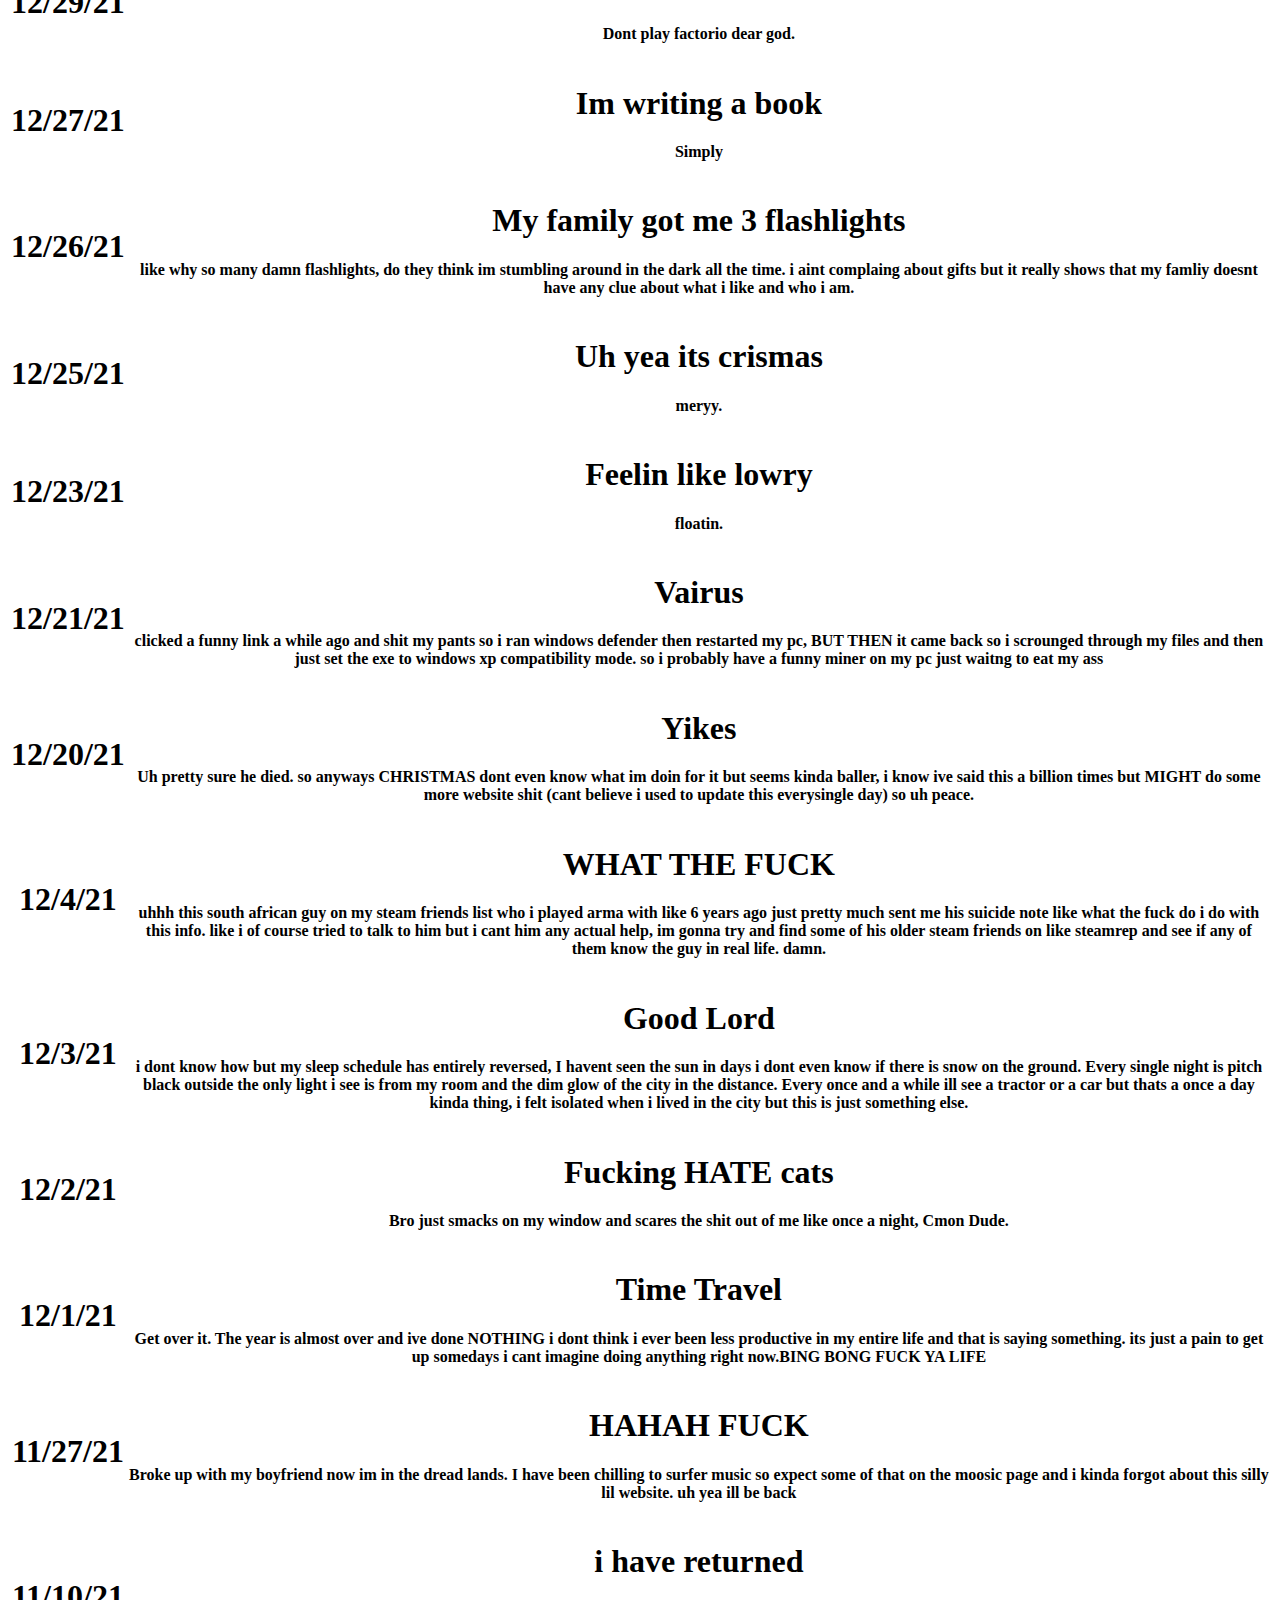
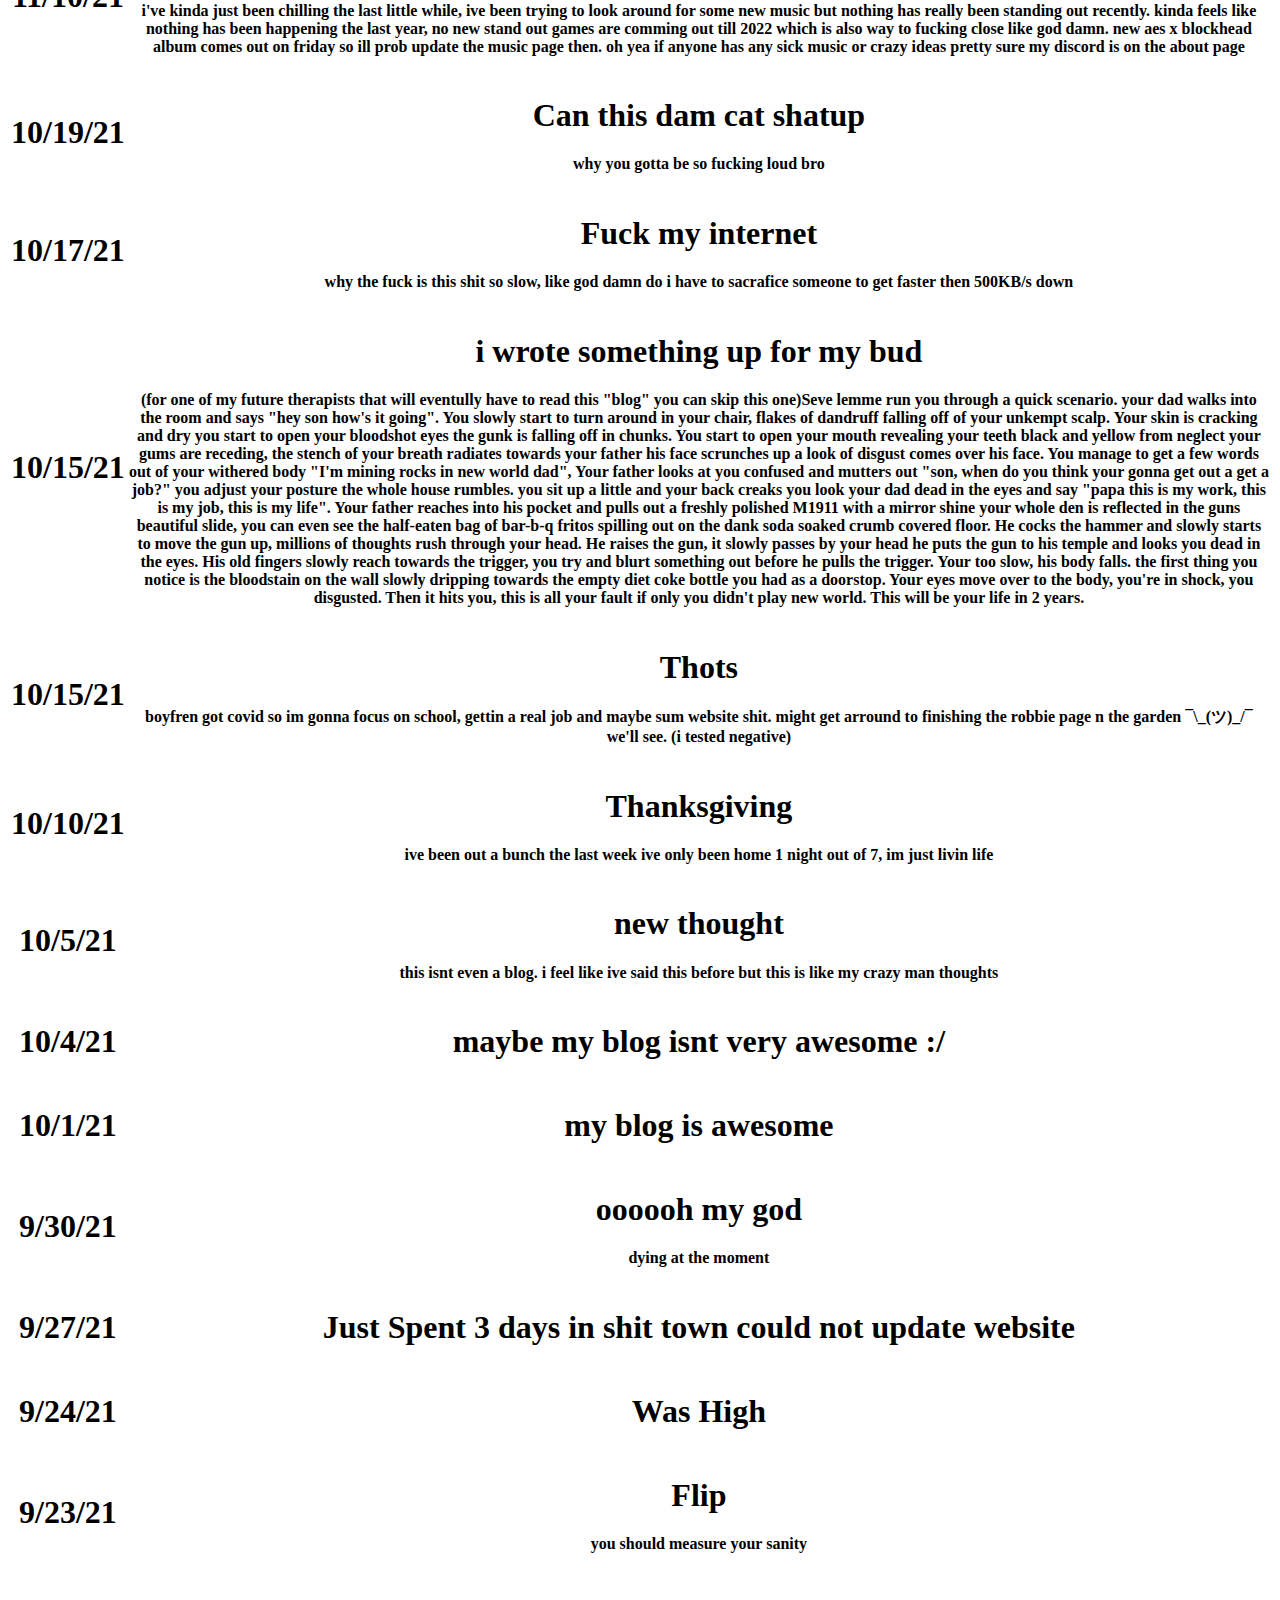
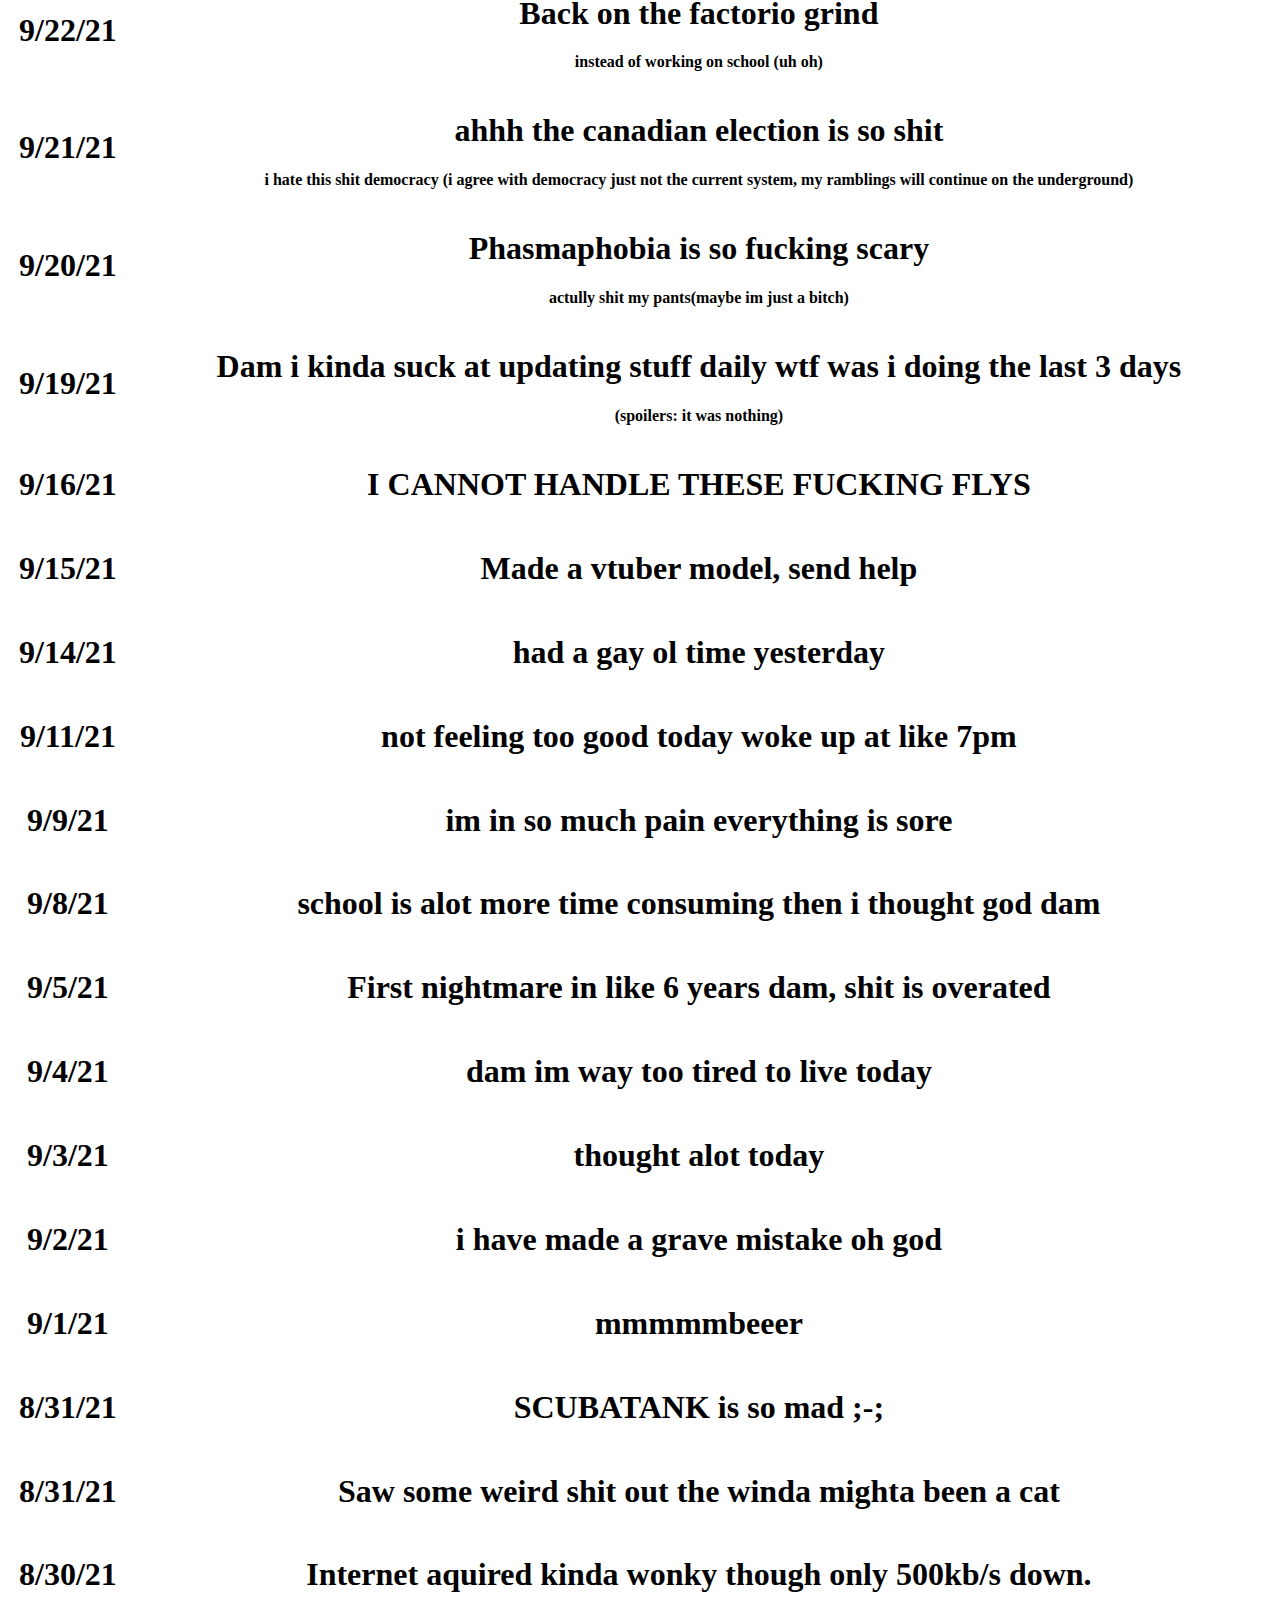
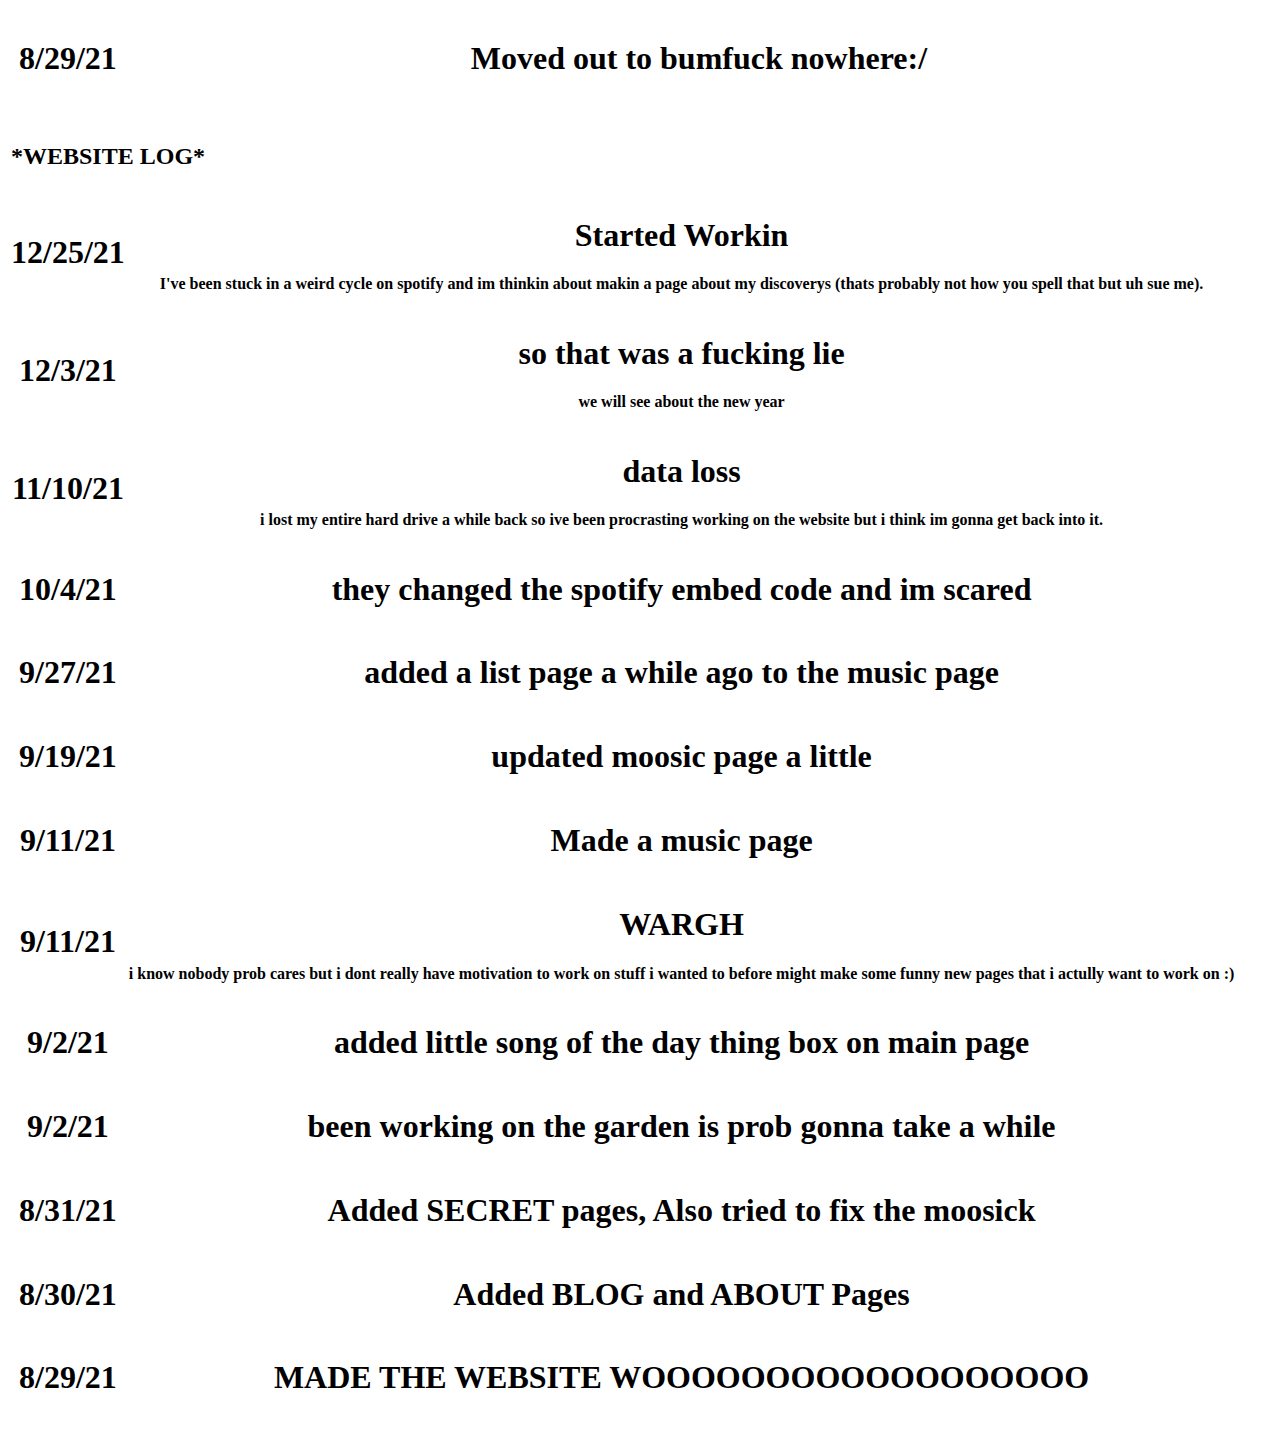
==== commit 377fd7bc: "i hate all of you" ====
--- a/blog.html
+++ b/blog.html
@@ -27,6 +27,9 @@
   </tr>
 </table>
 <table>
+  <tr><th> <h1> 4/5/22 </h1> </th><th> <h1>femboy moment pt.3</h1><p>i want my skirts bac >:|
+  <tr><th> <h1> 4/4/22 </h1> </th><th> <h1>femboy moment pt.2</h1><p>gross man face :/
+  <tr><th> <h1> 4/3/22 </h1> </th><th> <h1>femboy moment</h1><p>im so fucking cute omg
   <tr><th> <h1> 3/31/22 </h1> </th><th> <h1>google my nuts</h1><p>why wont the canadaian goverment respond to me, im actully crying
   <tr><th> <h1> 3/29/22 </h1> </th><th> <h1>back on tinder</h1><p>cause im lonley, ya know
   <tr><th> <h1> 3/25/22 </h1> </th><th> <h1>feelin like the worm right now</h1><p>ya know what i mean, little kinda wormy mental
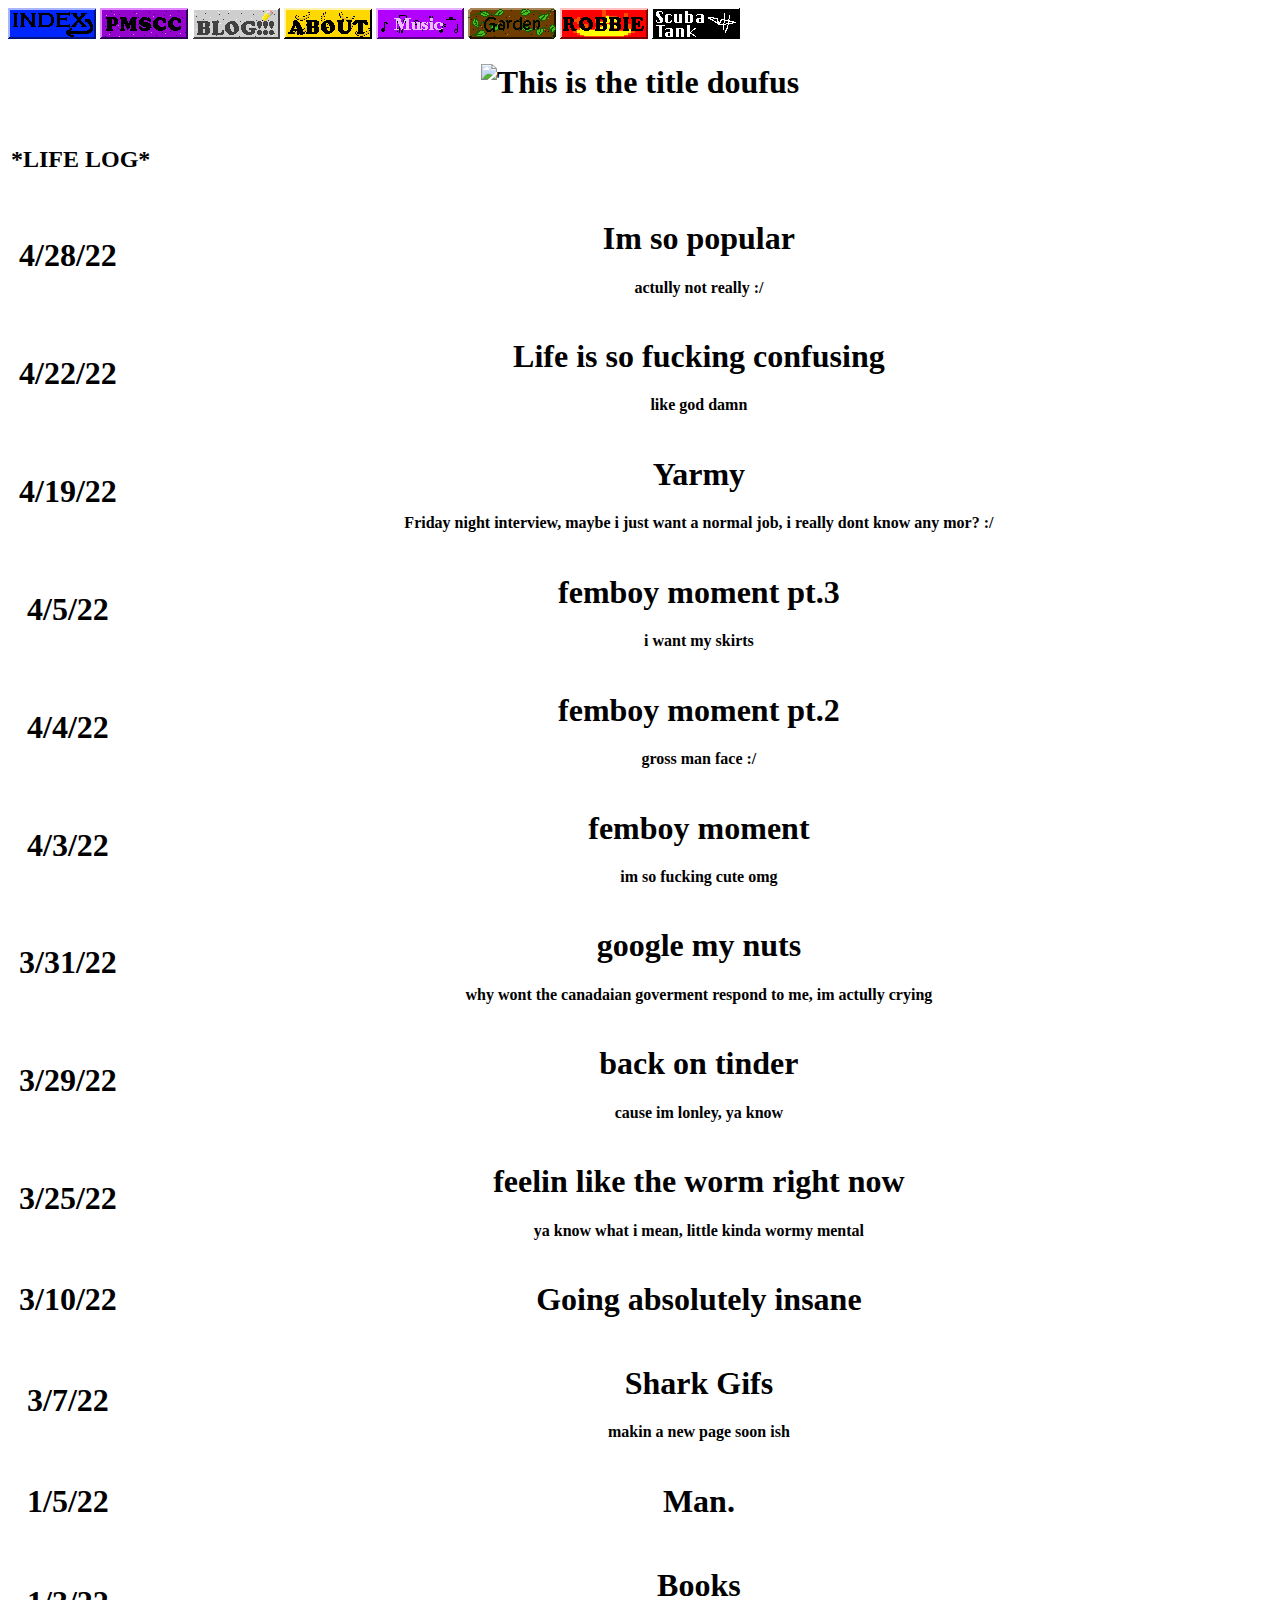
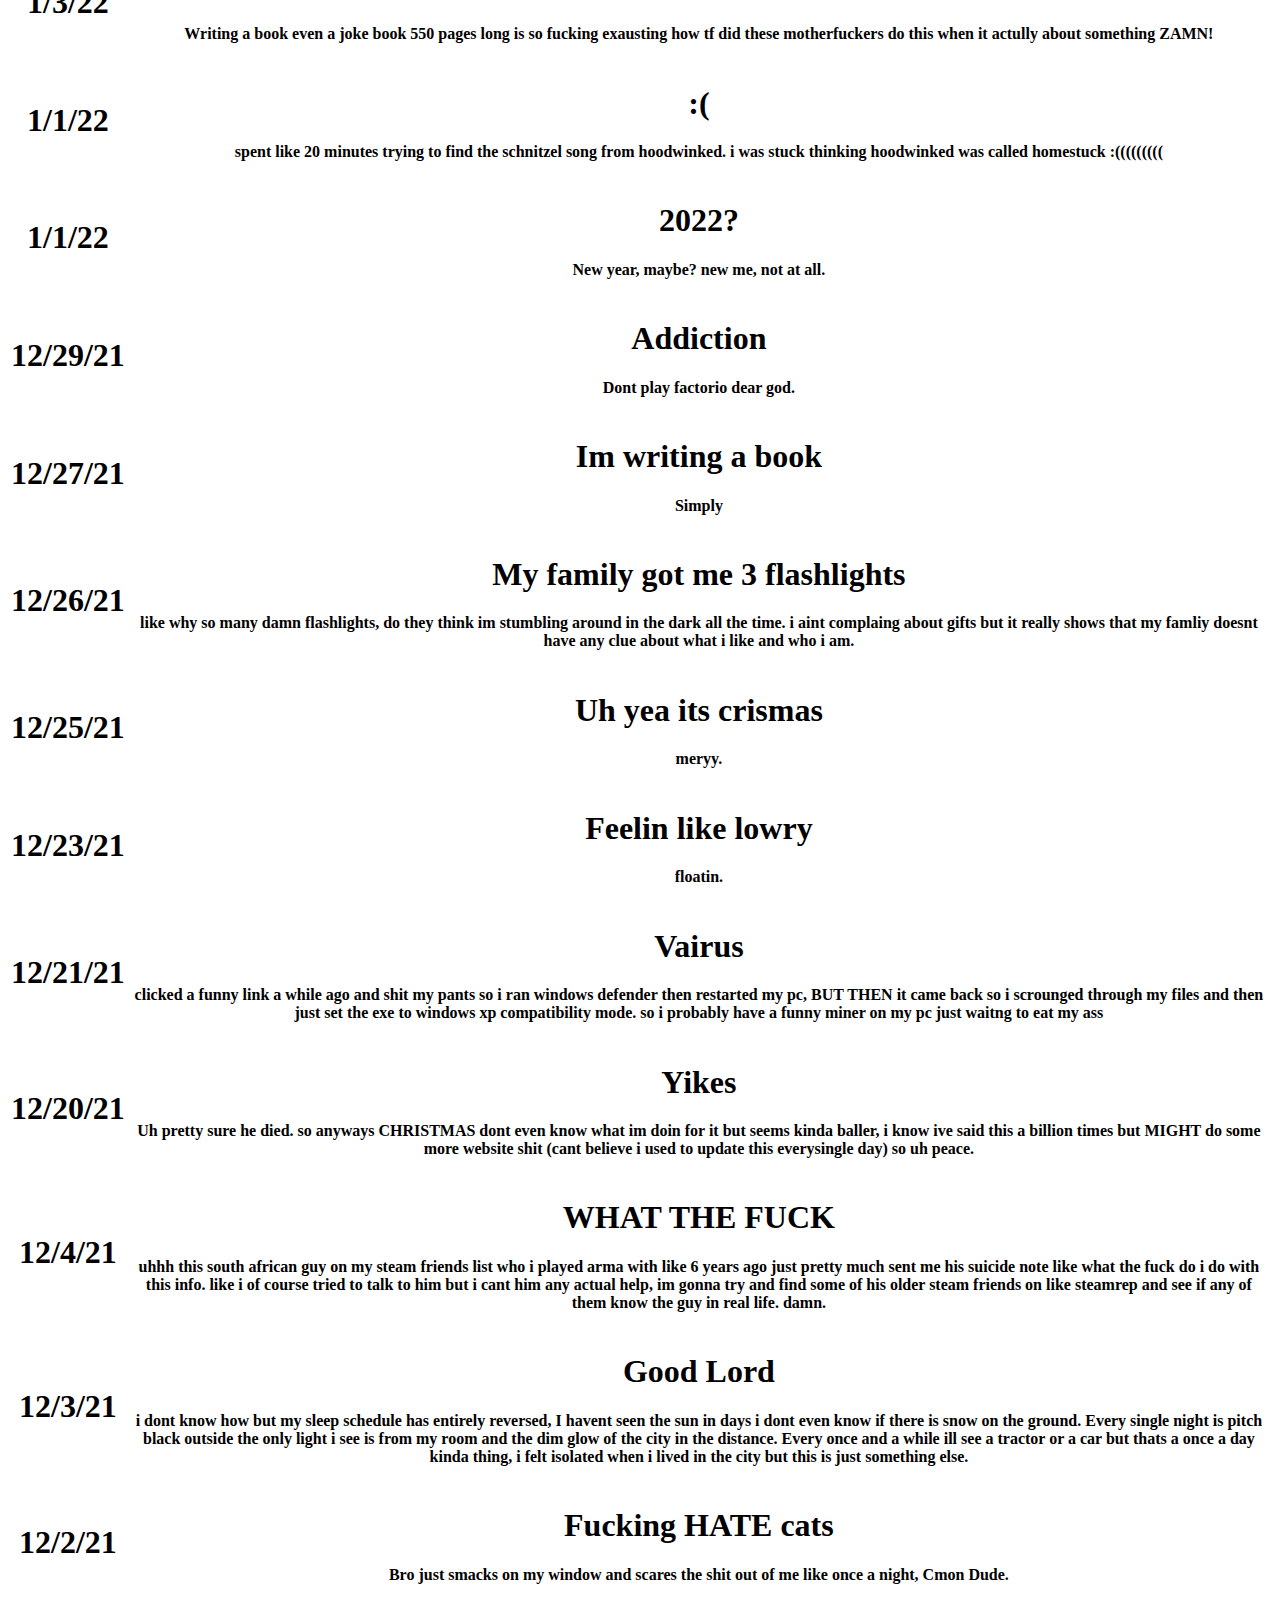
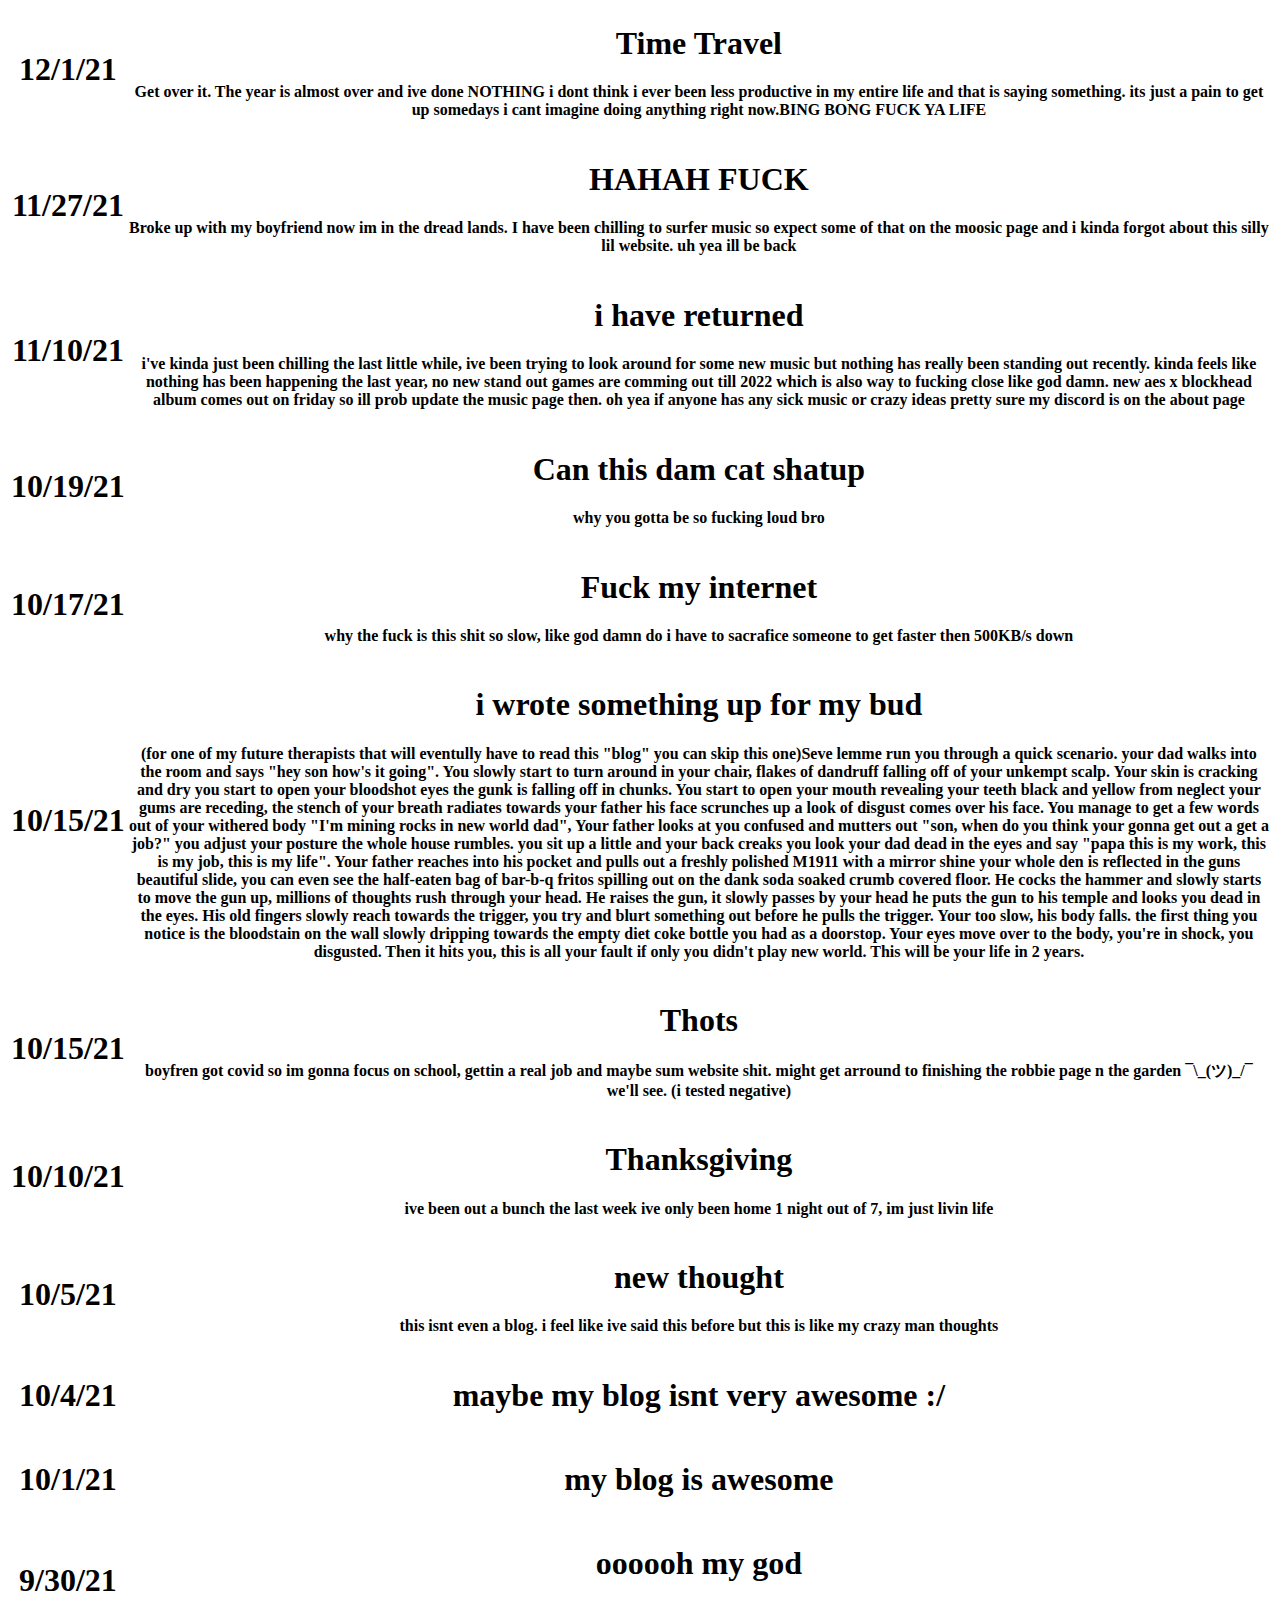
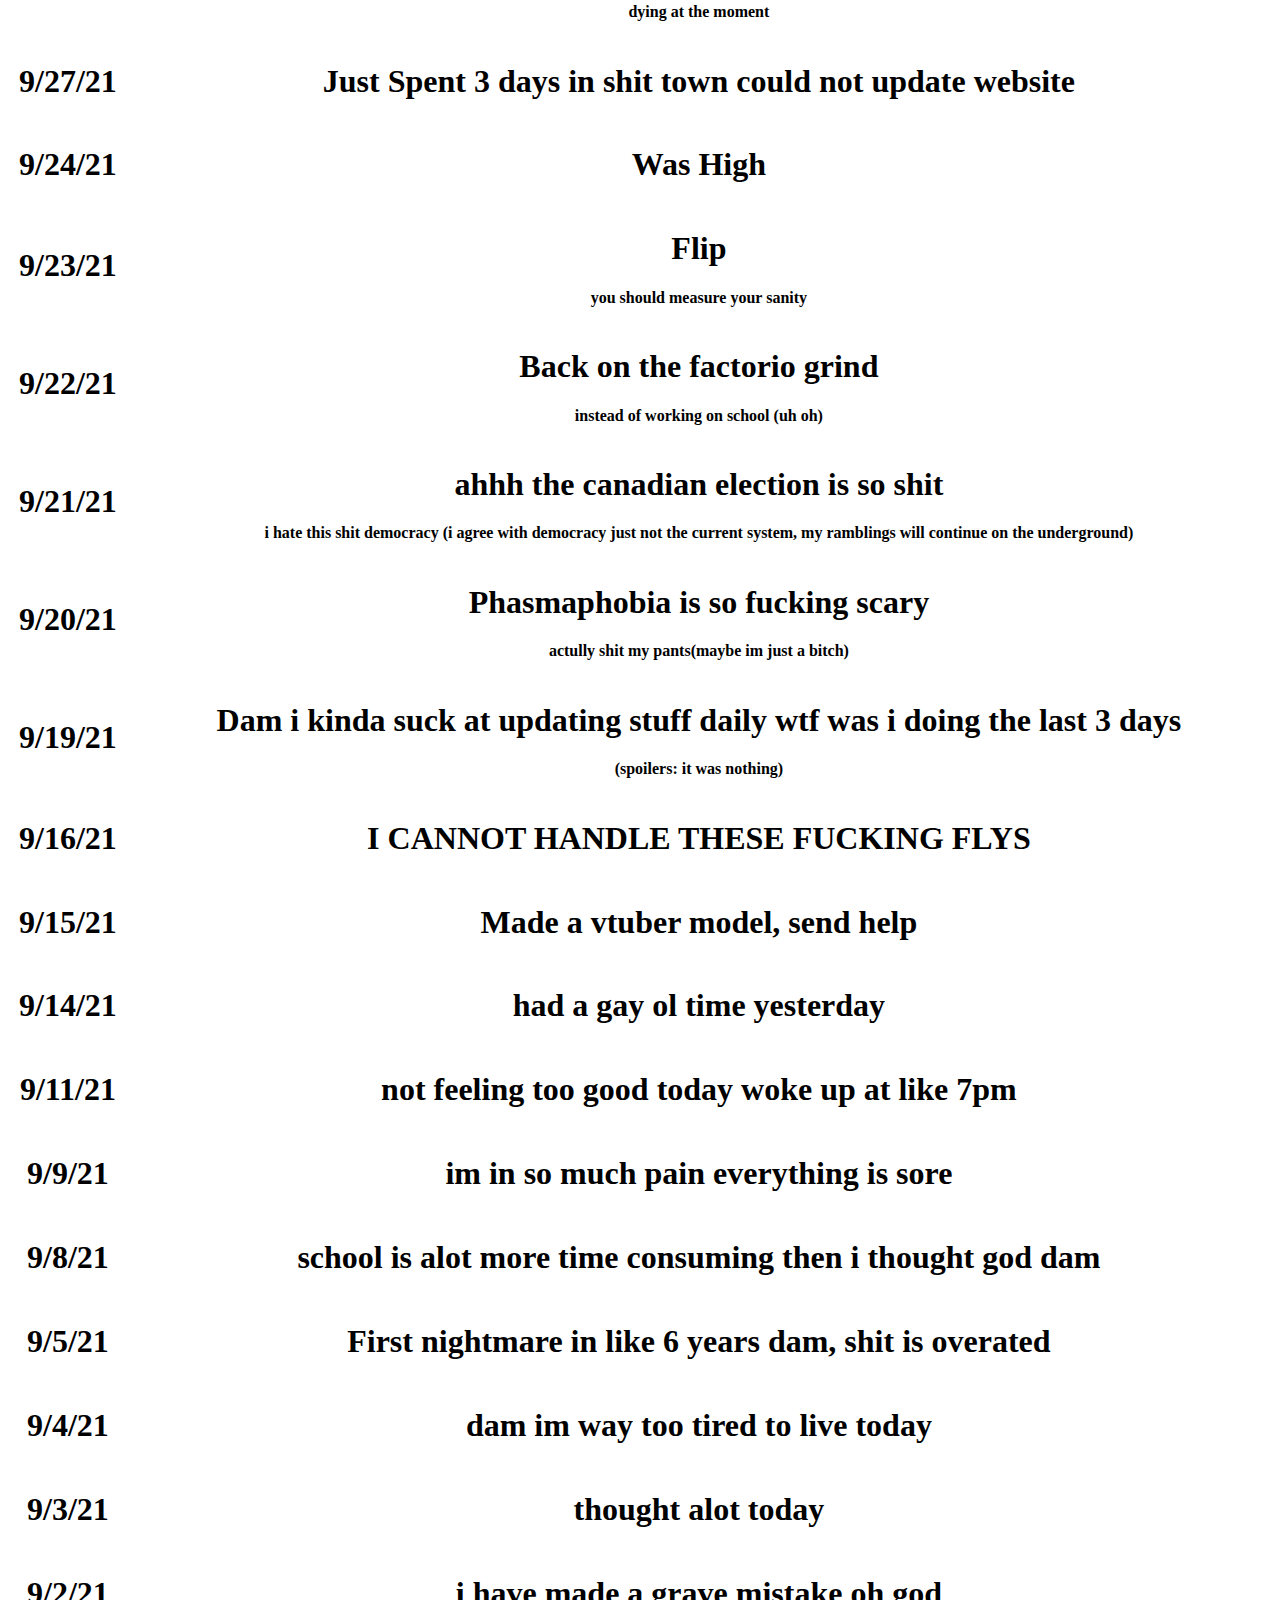
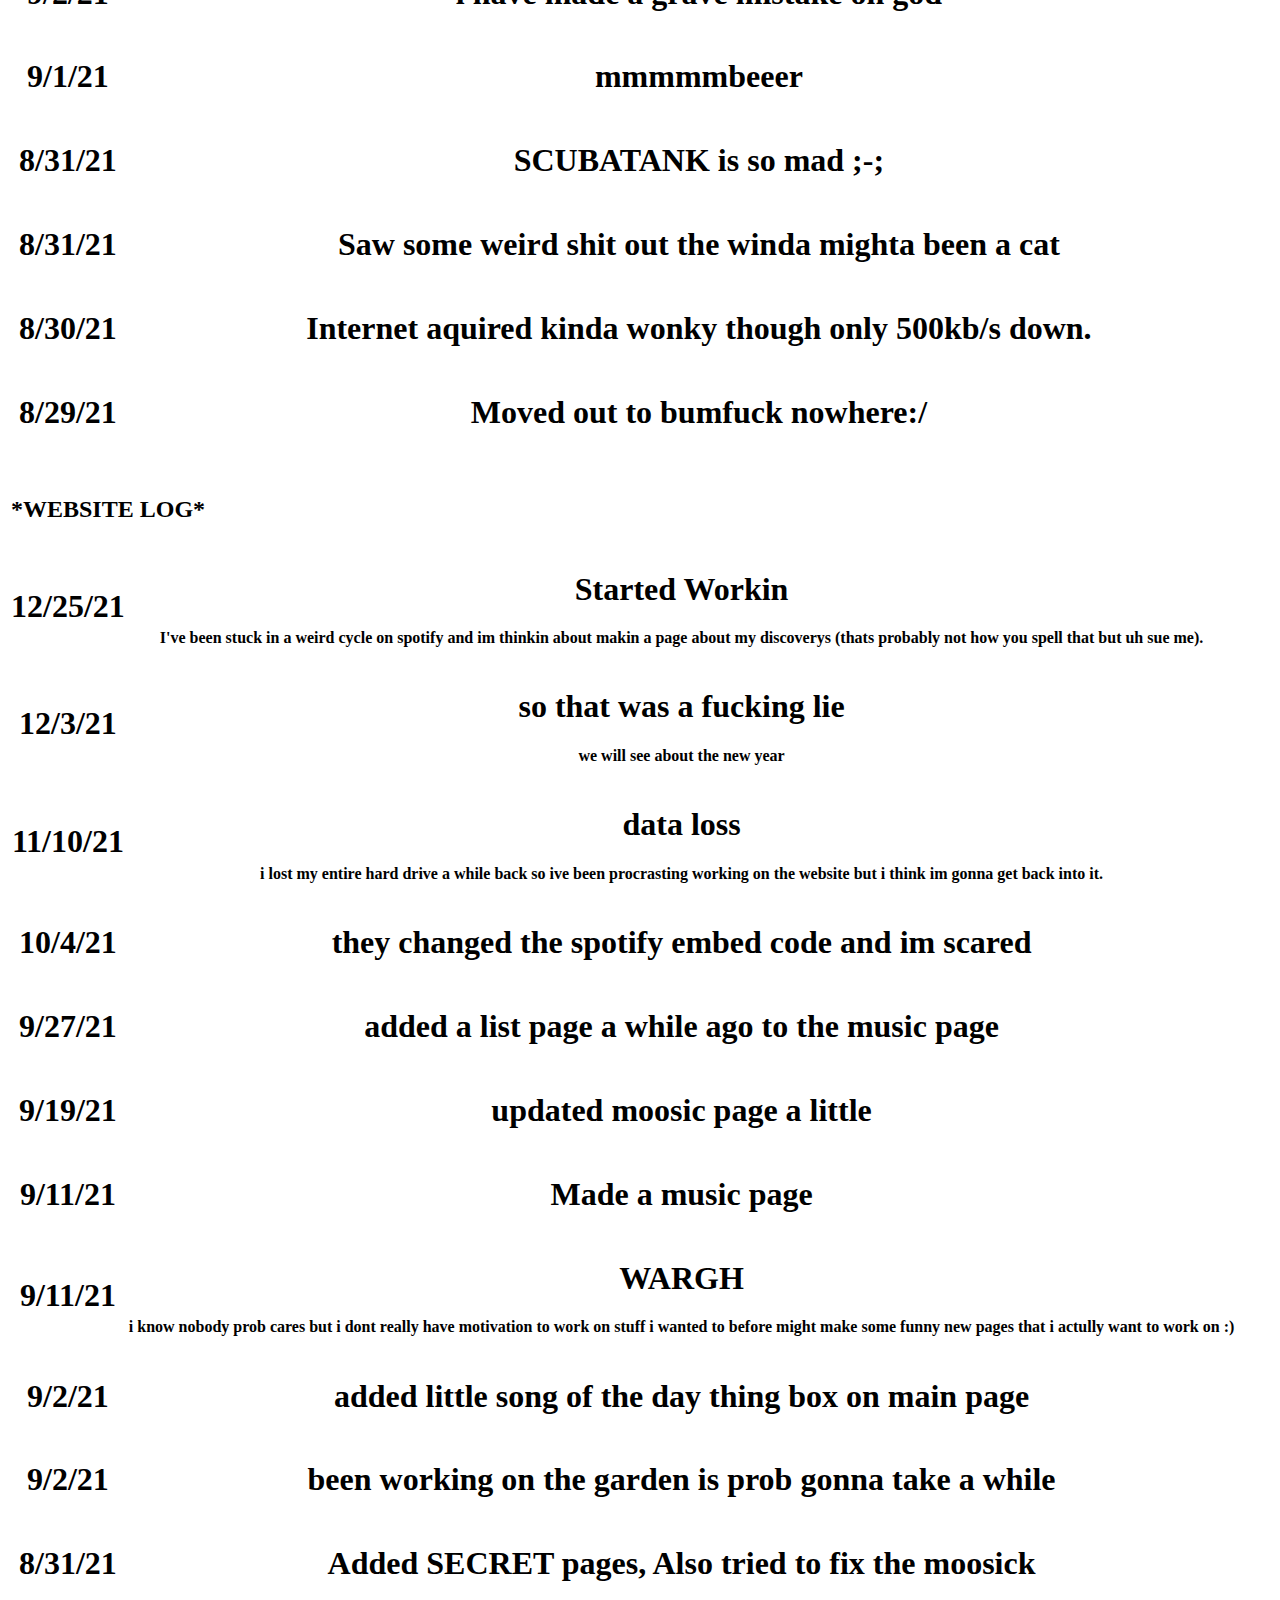
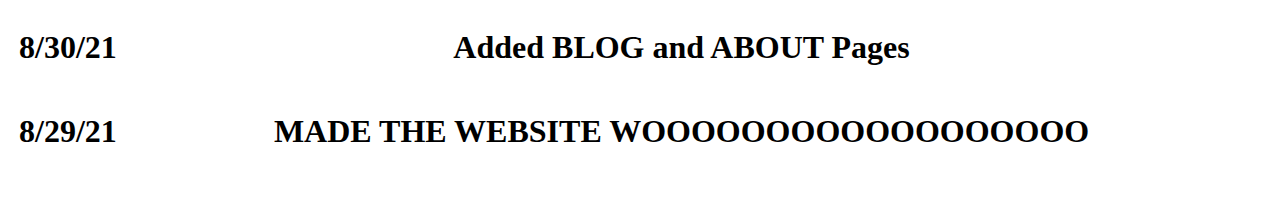
==== commit 8497dd00: "White Women" ====
--- a/blog.html
+++ b/blog.html
@@ -27,7 +27,10 @@
   </tr>
 </table>
 <table>
-  <tr><th> <h1> 4/5/22 </h1> </th><th> <h1>femboy moment pt.3</h1><p>i want my skirts bac >:|
+  <tr><th> <h1> 4/28/22 </h1> </th><th> <h1>Im so popular</h1><p>actully not really :/
+  <tr><th> <h1> 4/22/22 </h1> </th><th> <h1>Life is so fucking confusing</h1><p>like god damn
+  <tr><th> <h1> 4/19/22 </h1> </th><th> <h1>Yarmy</h1><p>Friday night interview, maybe i just want a normal job, i really dont know any mor? :/
+  <tr><th> <h1> 4/5/22 </h1> </th><th> <h1>femboy moment pt.3</h1><p>i want my skirts 
   <tr><th> <h1> 4/4/22 </h1> </th><th> <h1>femboy moment pt.2</h1><p>gross man face :/
   <tr><th> <h1> 4/3/22 </h1> </th><th> <h1>femboy moment</h1><p>im so fucking cute omg
   <tr><th> <h1> 3/31/22 </h1> </th><th> <h1>google my nuts</h1><p>why wont the canadaian goverment respond to me, im actully crying
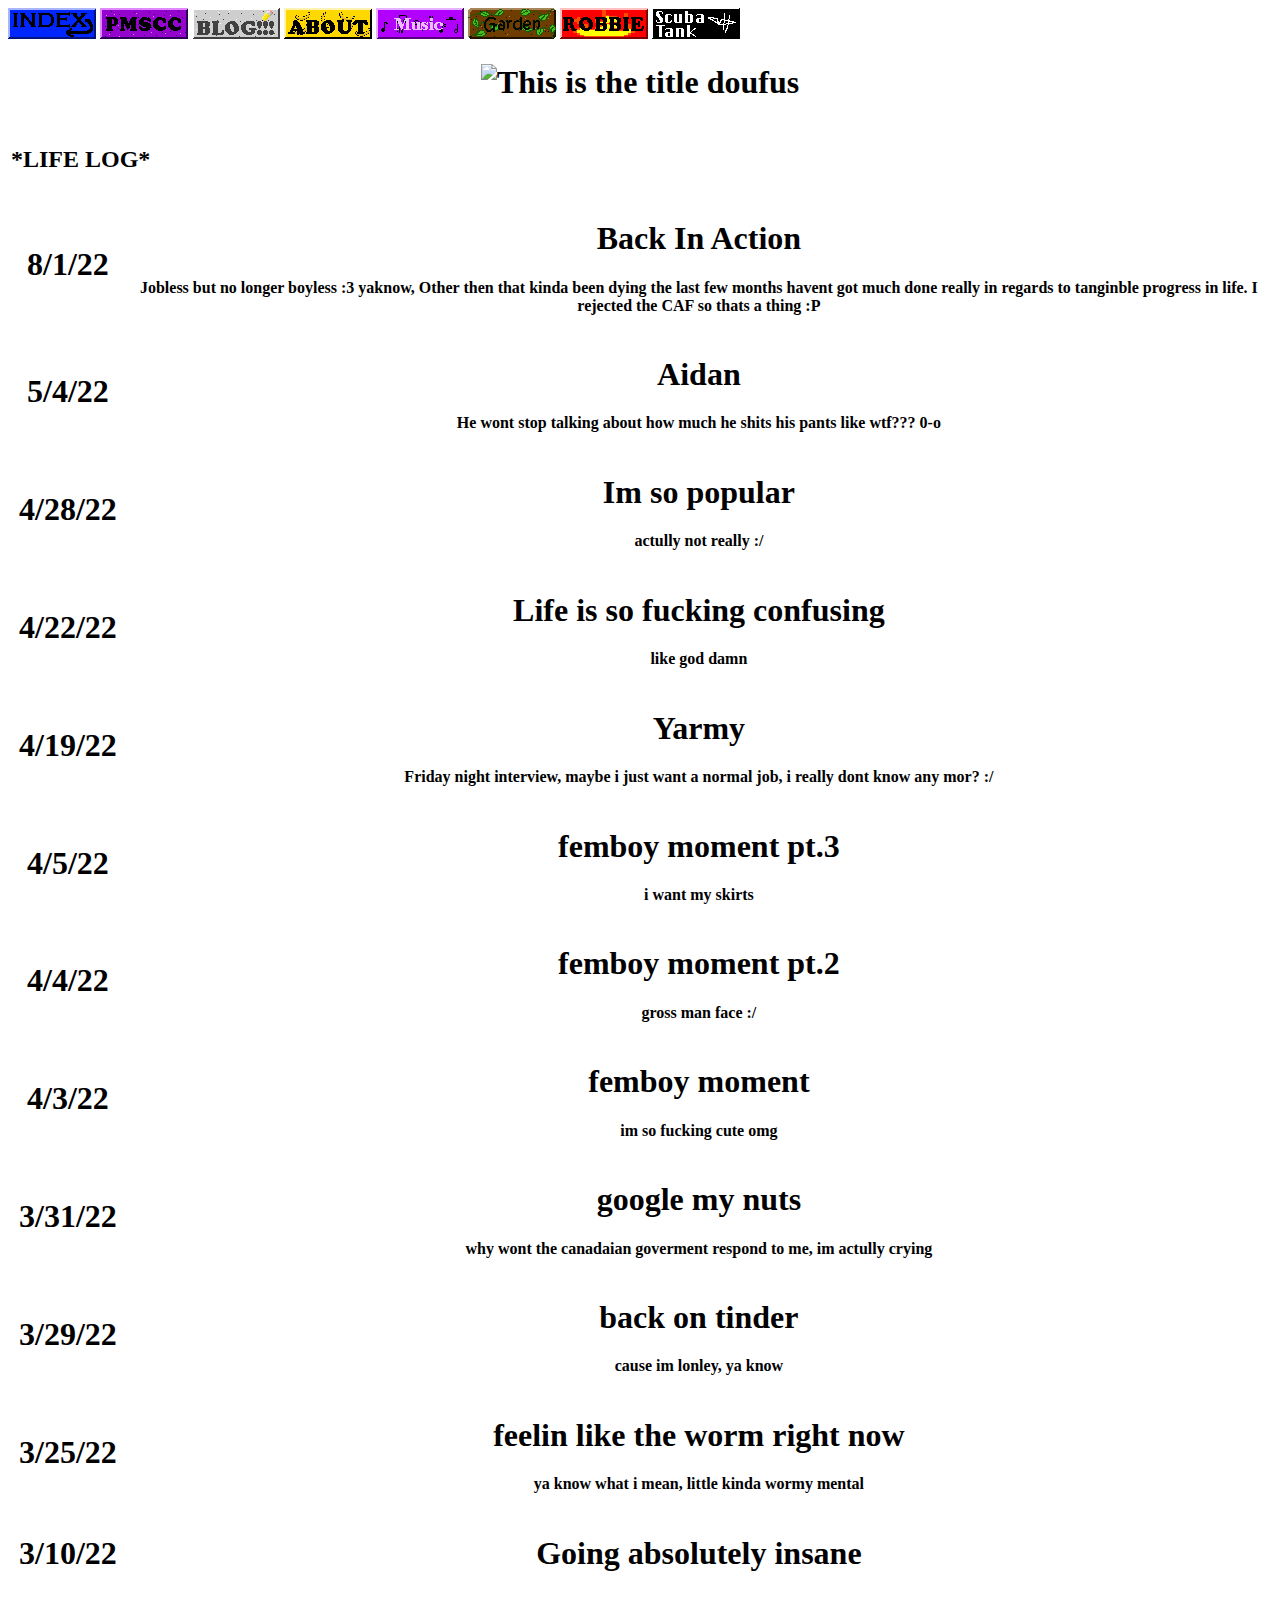
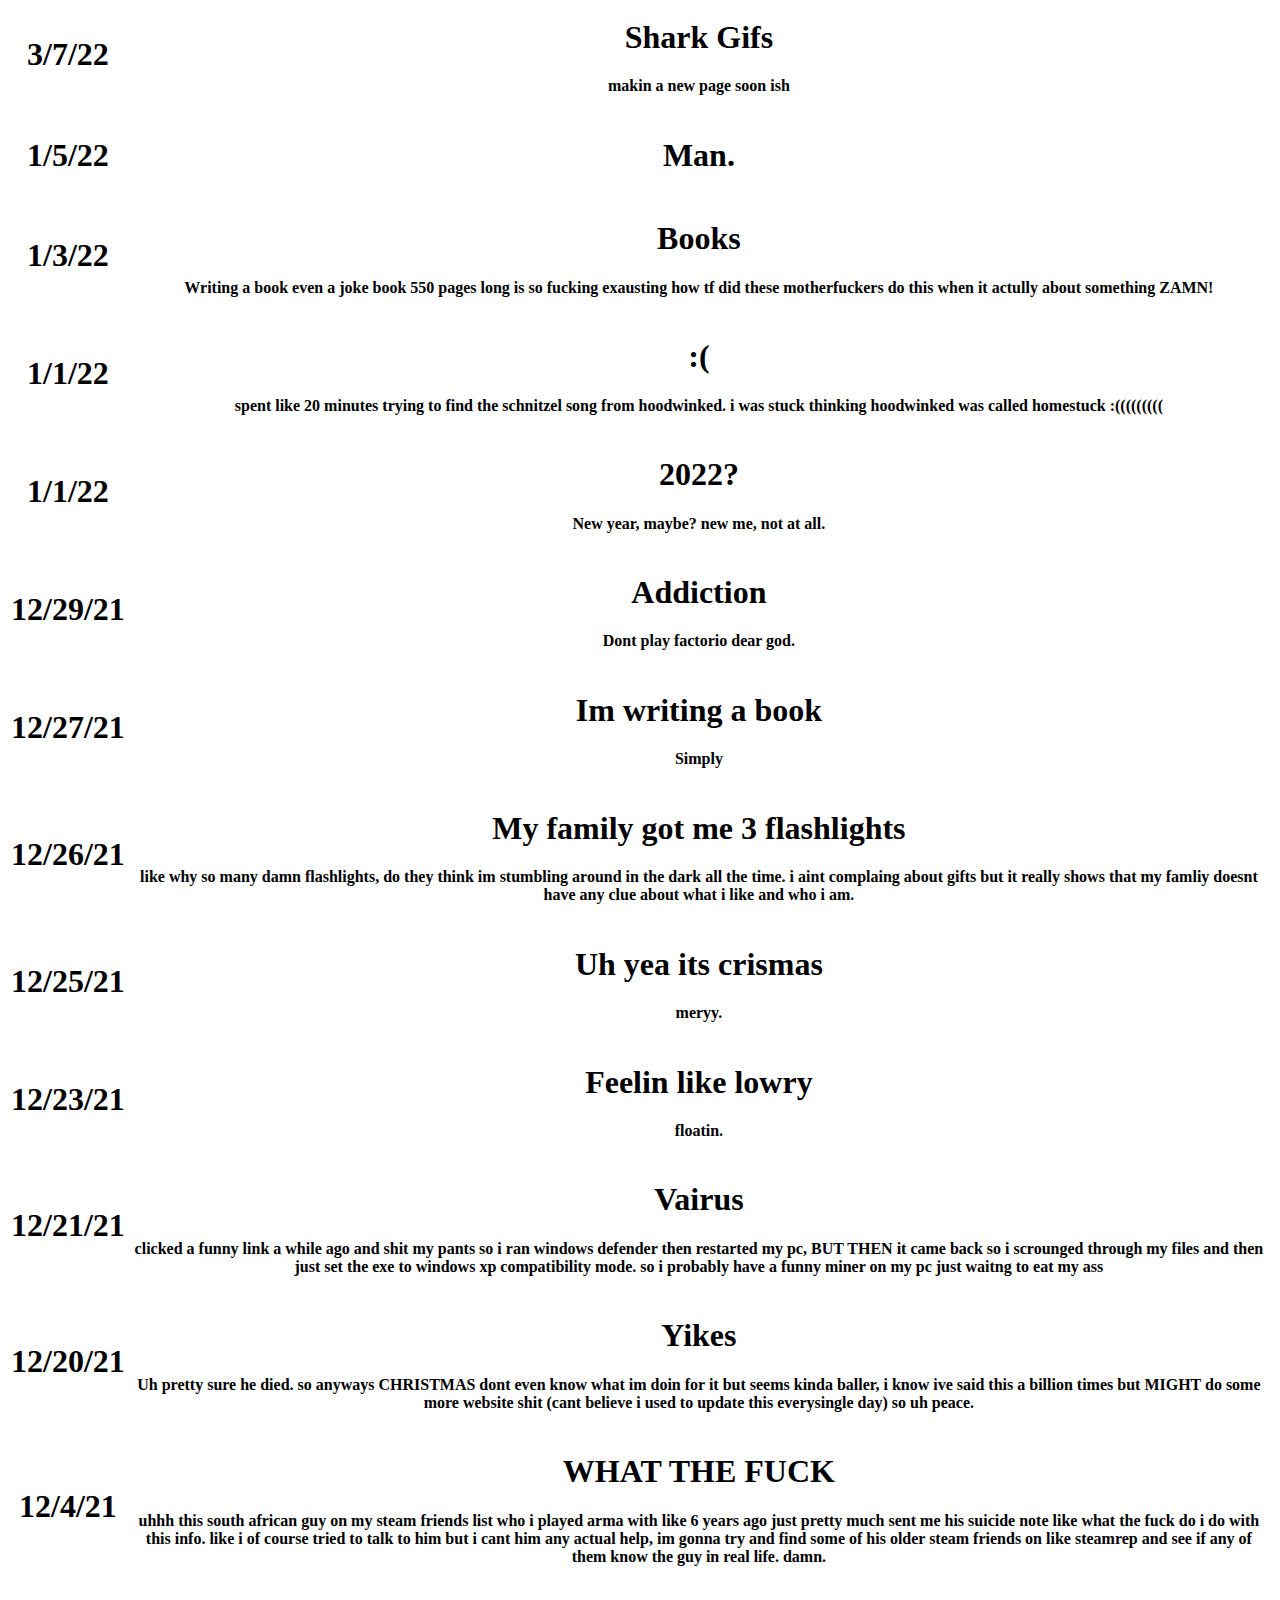
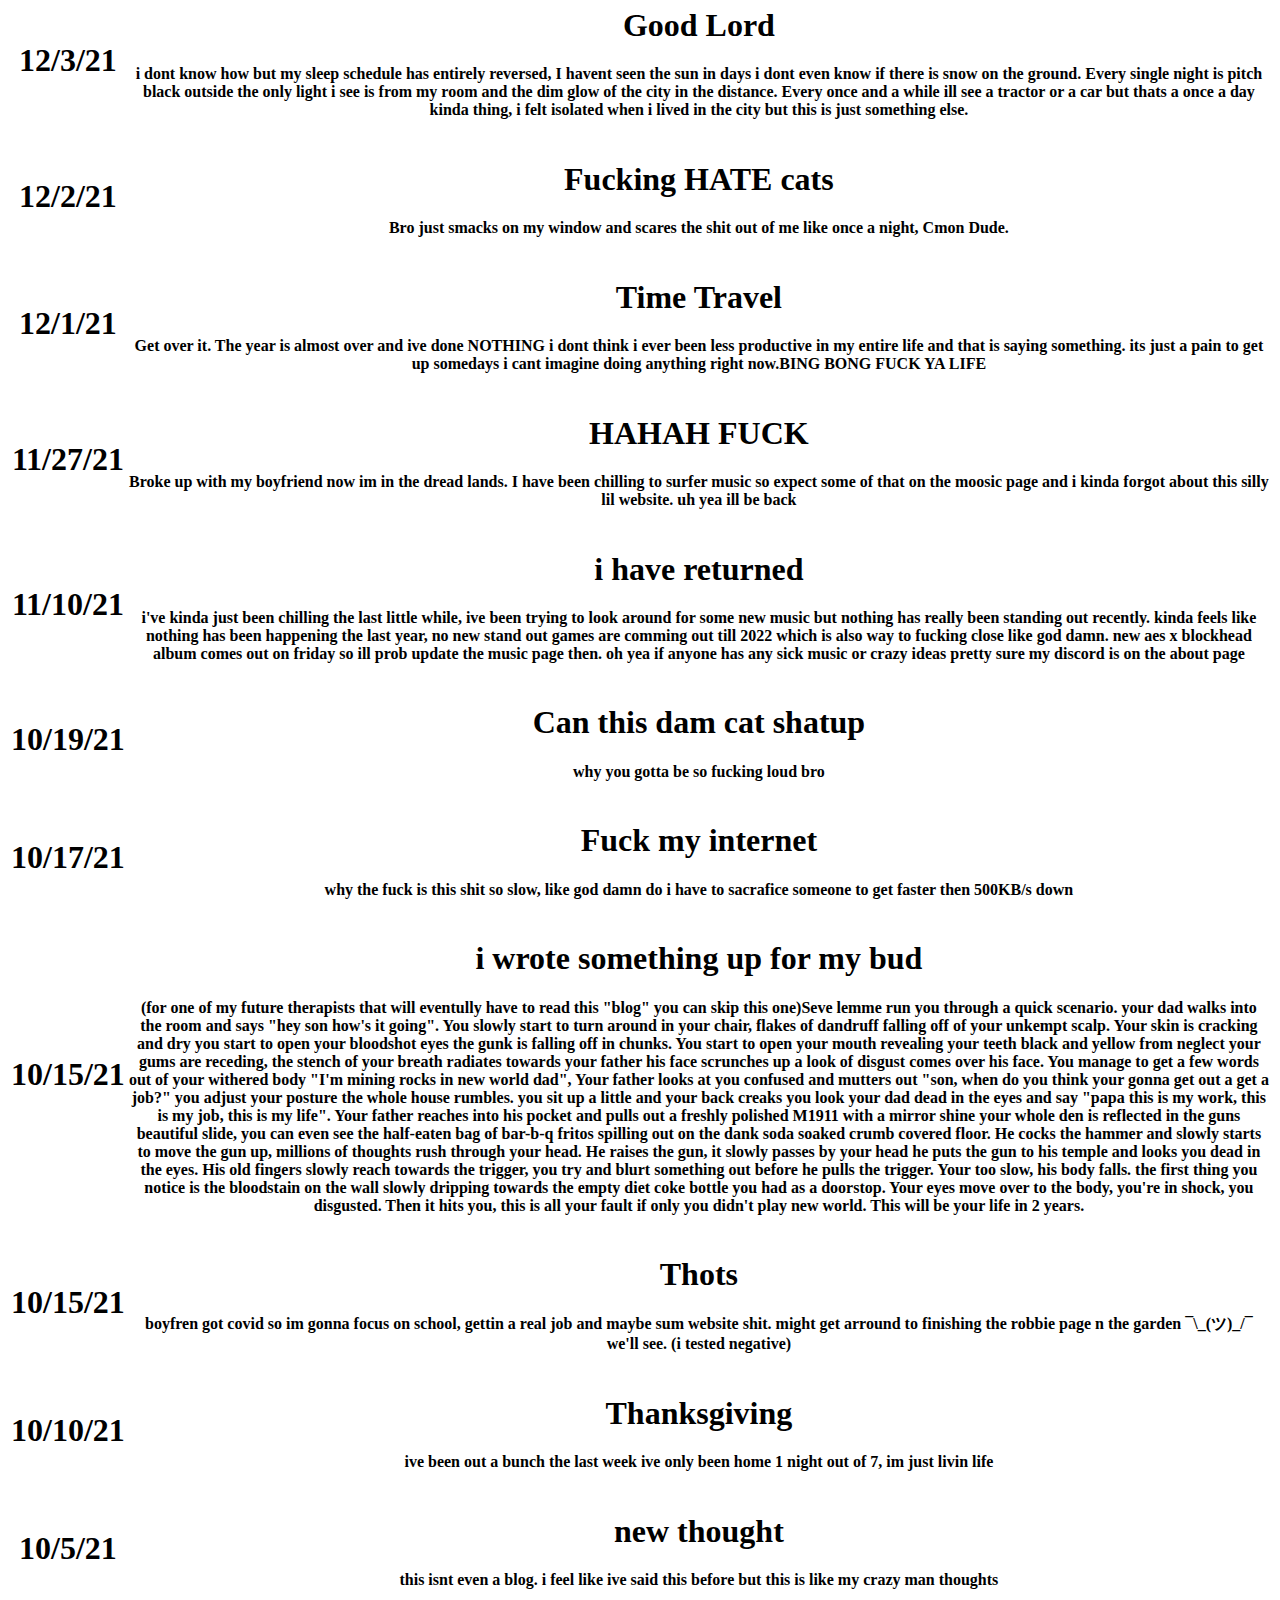
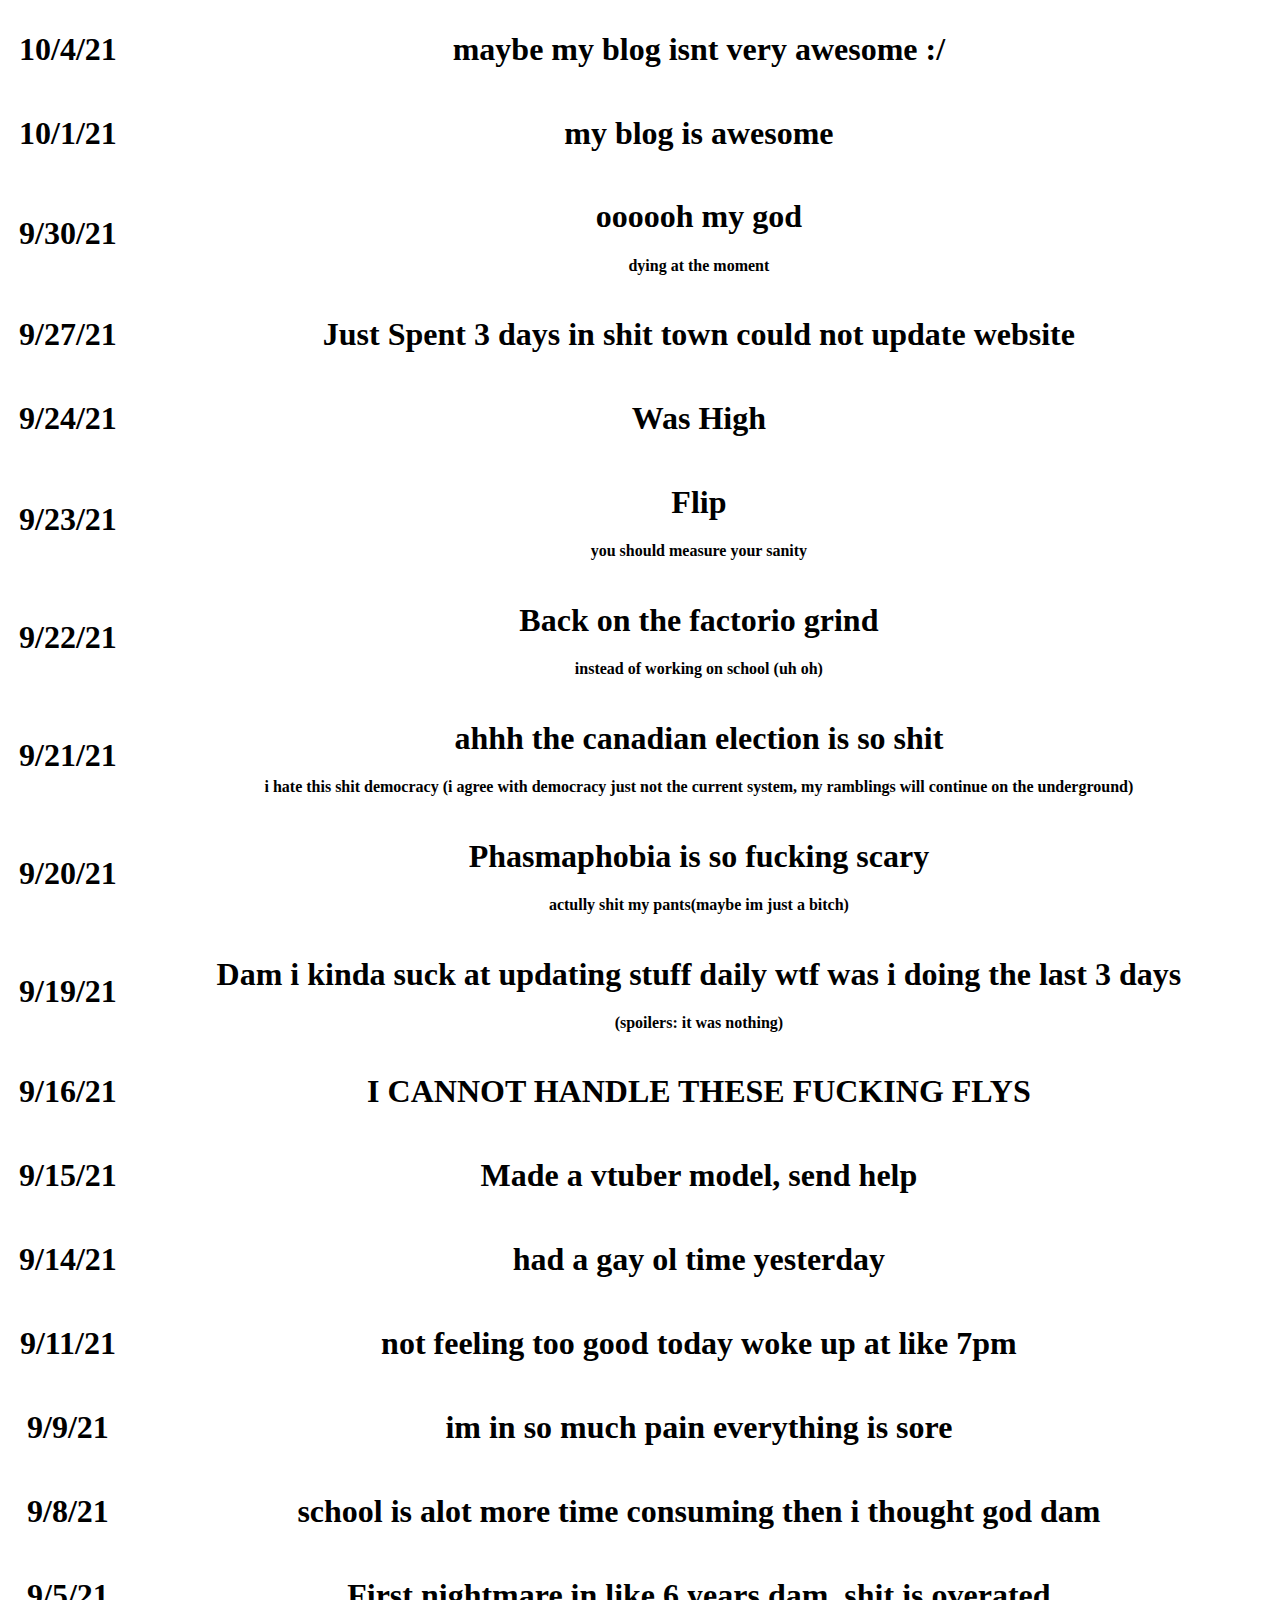
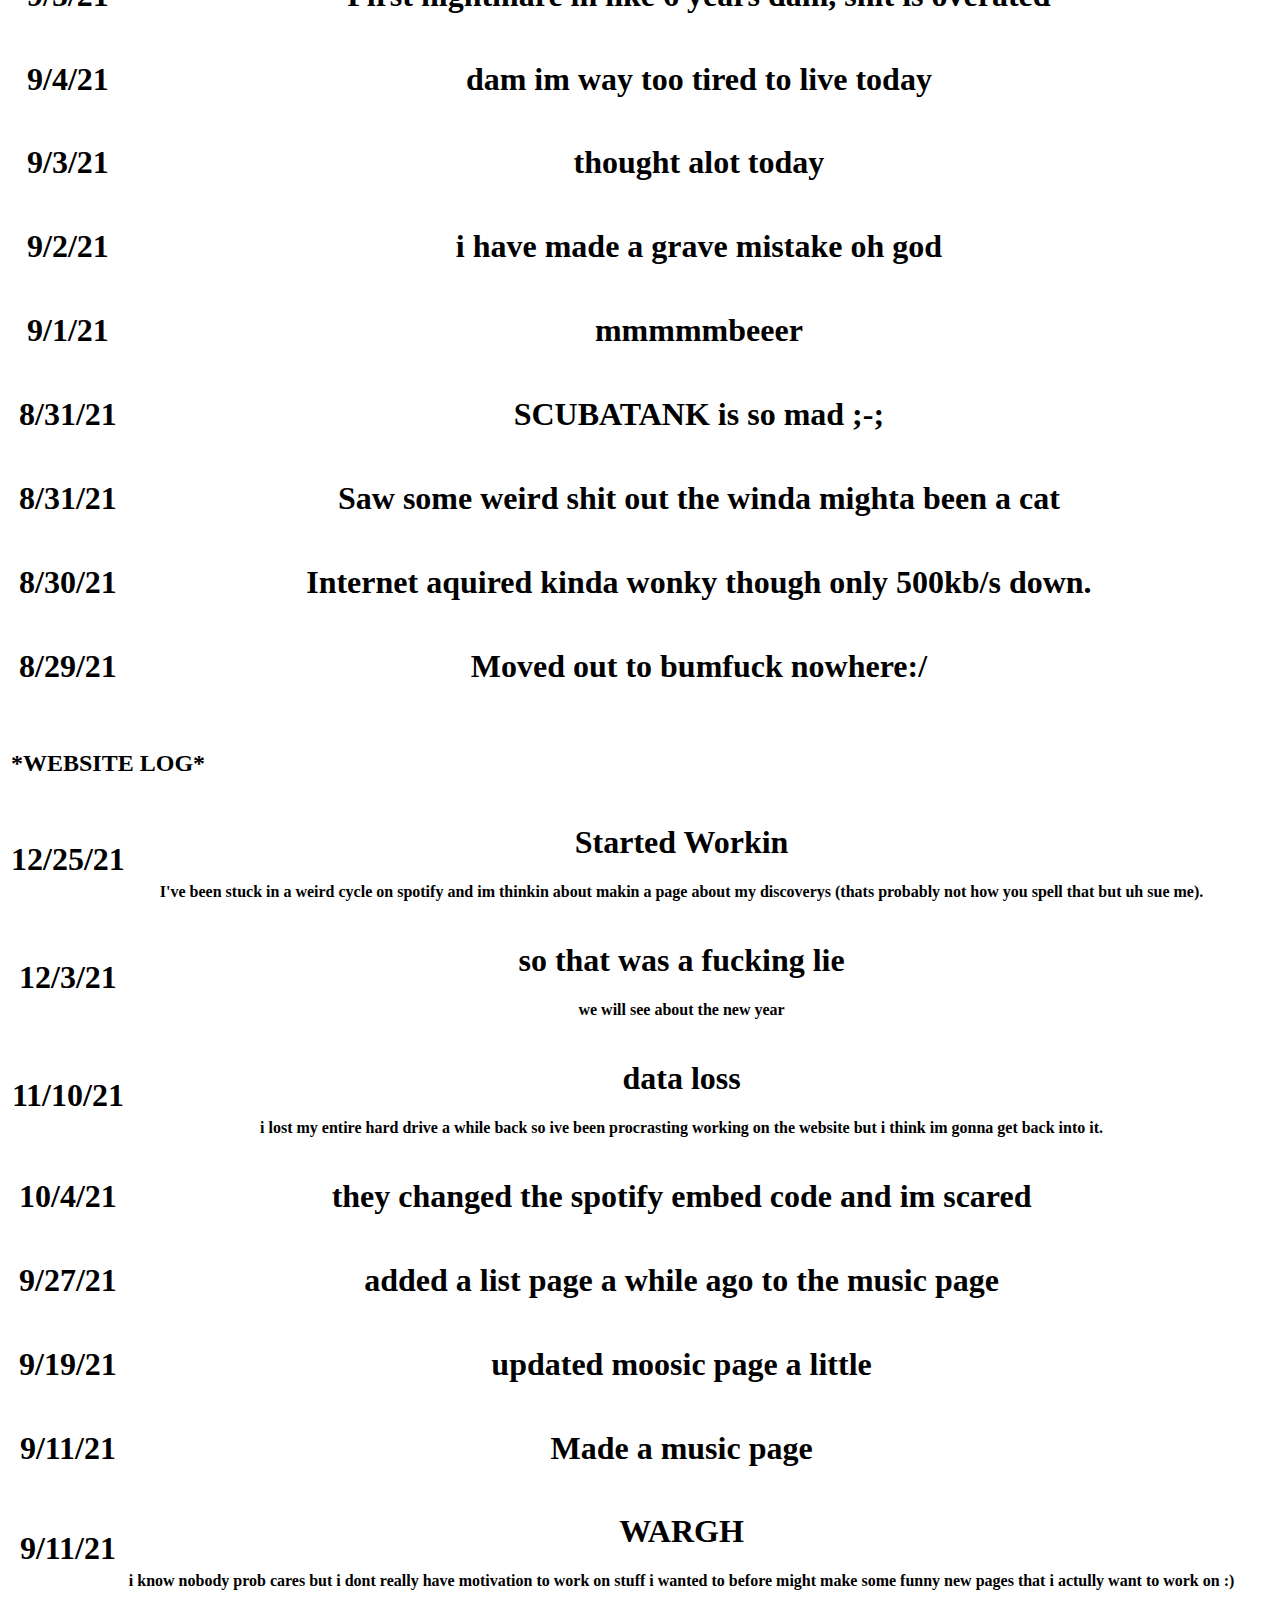
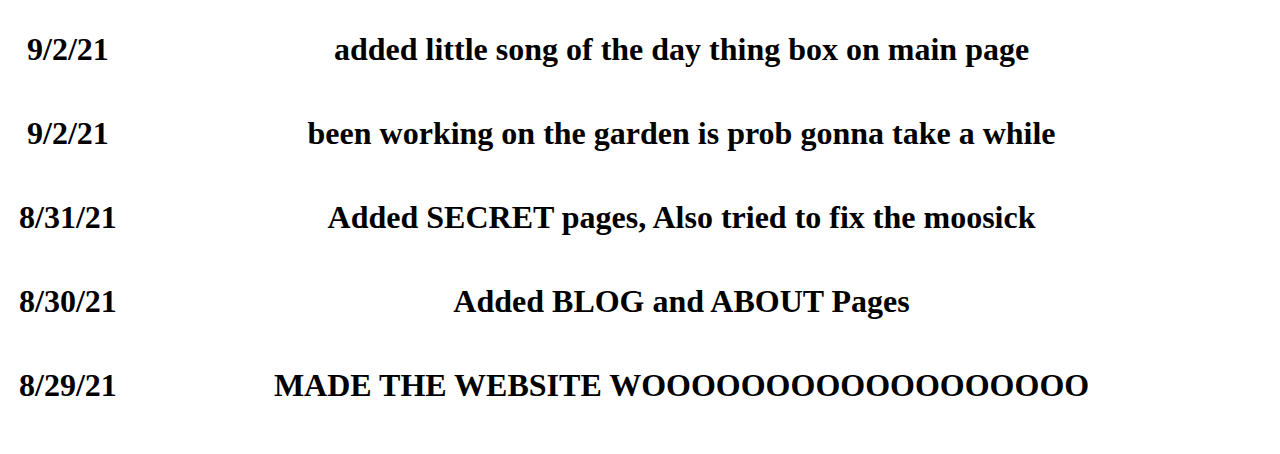
==== commit 783e3d26: "IM BACK" ====
--- a/blog.html
+++ b/blog.html
@@ -27,6 +27,8 @@
   </tr>
 </table>
 <table>
+  <tr><th> <h1> 8/1/22 </h1> </th><th> <h1>Back In Action</h1><p>Jobless but no longer boyless :3 yaknow, Other then that kinda been dying the last few months havent got much done really in regards to tanginble progress in life. I rejected the CAF so thats a thing :P
+  <tr><th> <h1> 5/4/22 </h1> </th><th> <h1>Aidan</h1><p>He wont stop talking about how much he shits his pants like wtf??? 0-o
   <tr><th> <h1> 4/28/22 </h1> </th><th> <h1>Im so popular</h1><p>actully not really :/
   <tr><th> <h1> 4/22/22 </h1> </th><th> <h1>Life is so fucking confusing</h1><p>like god damn
   <tr><th> <h1> 4/19/22 </h1> </th><th> <h1>Yarmy</h1><p>Friday night interview, maybe i just want a normal job, i really dont know any mor? :/
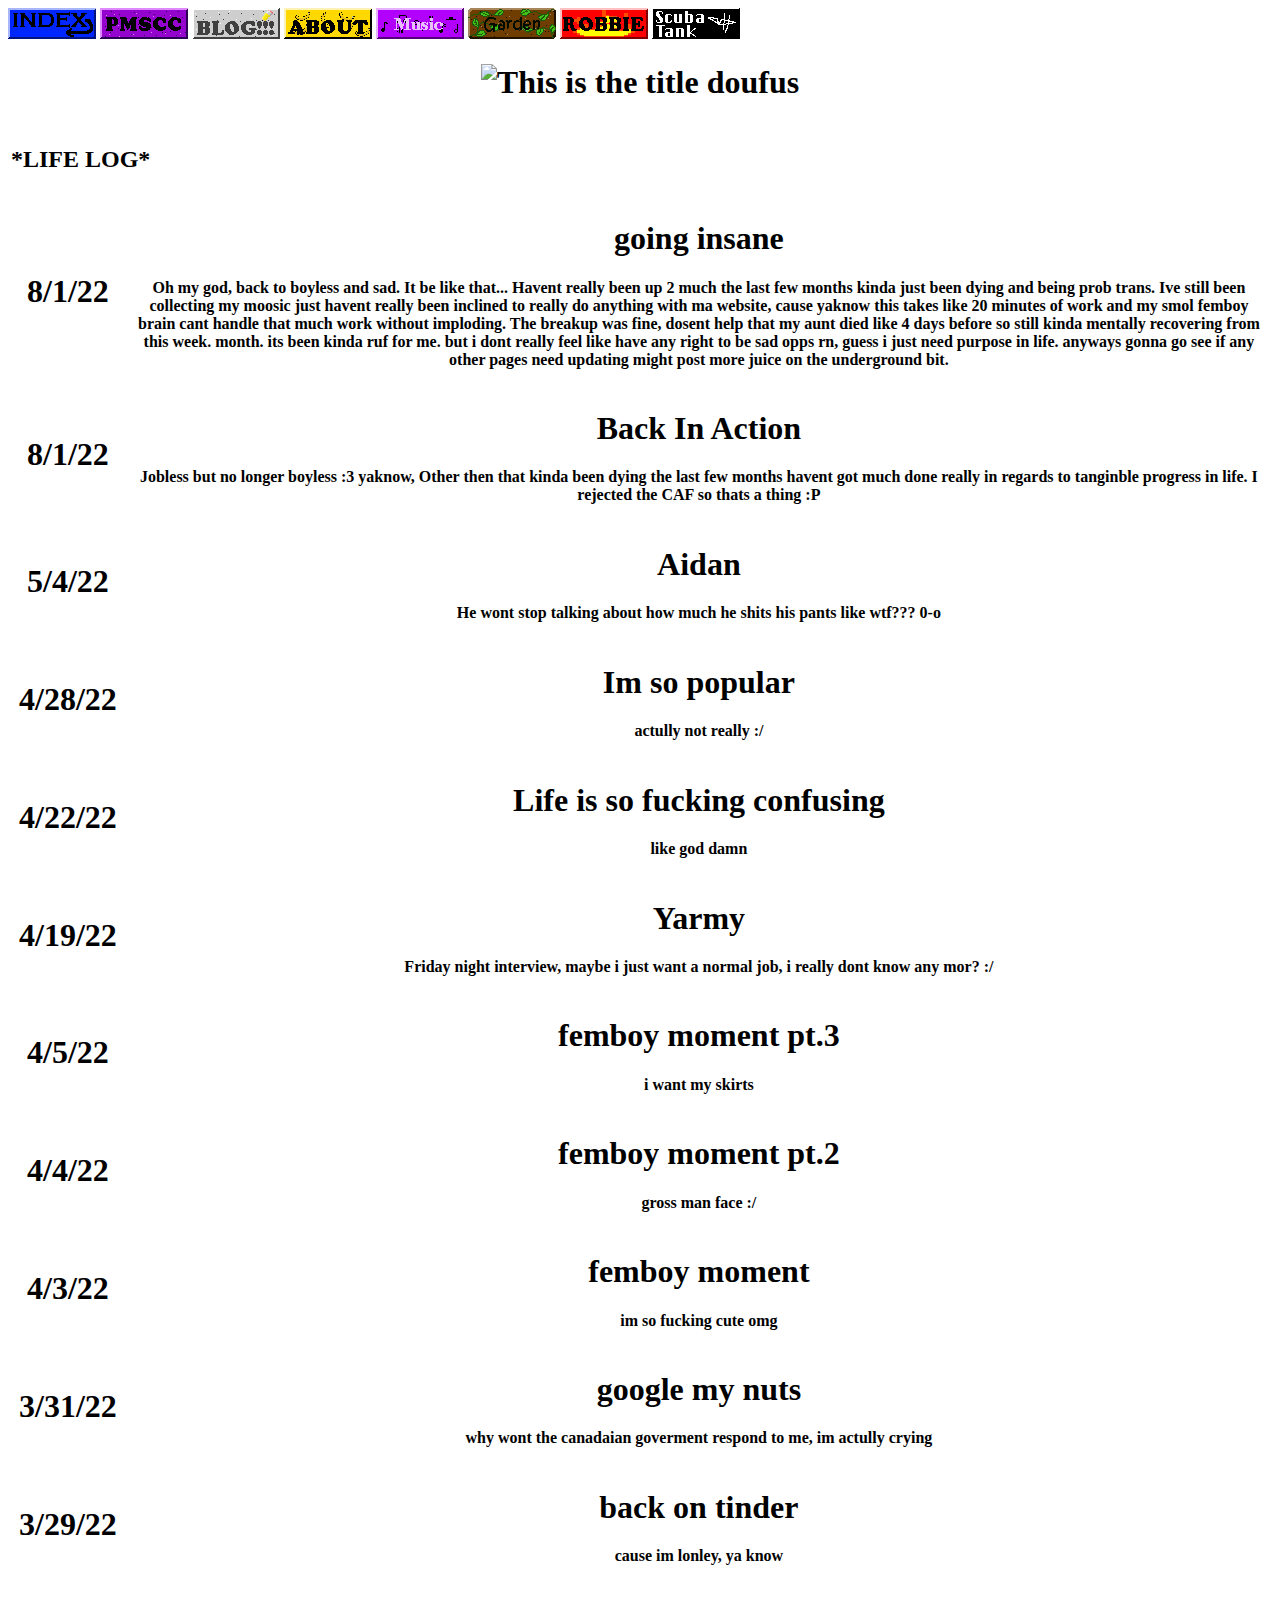
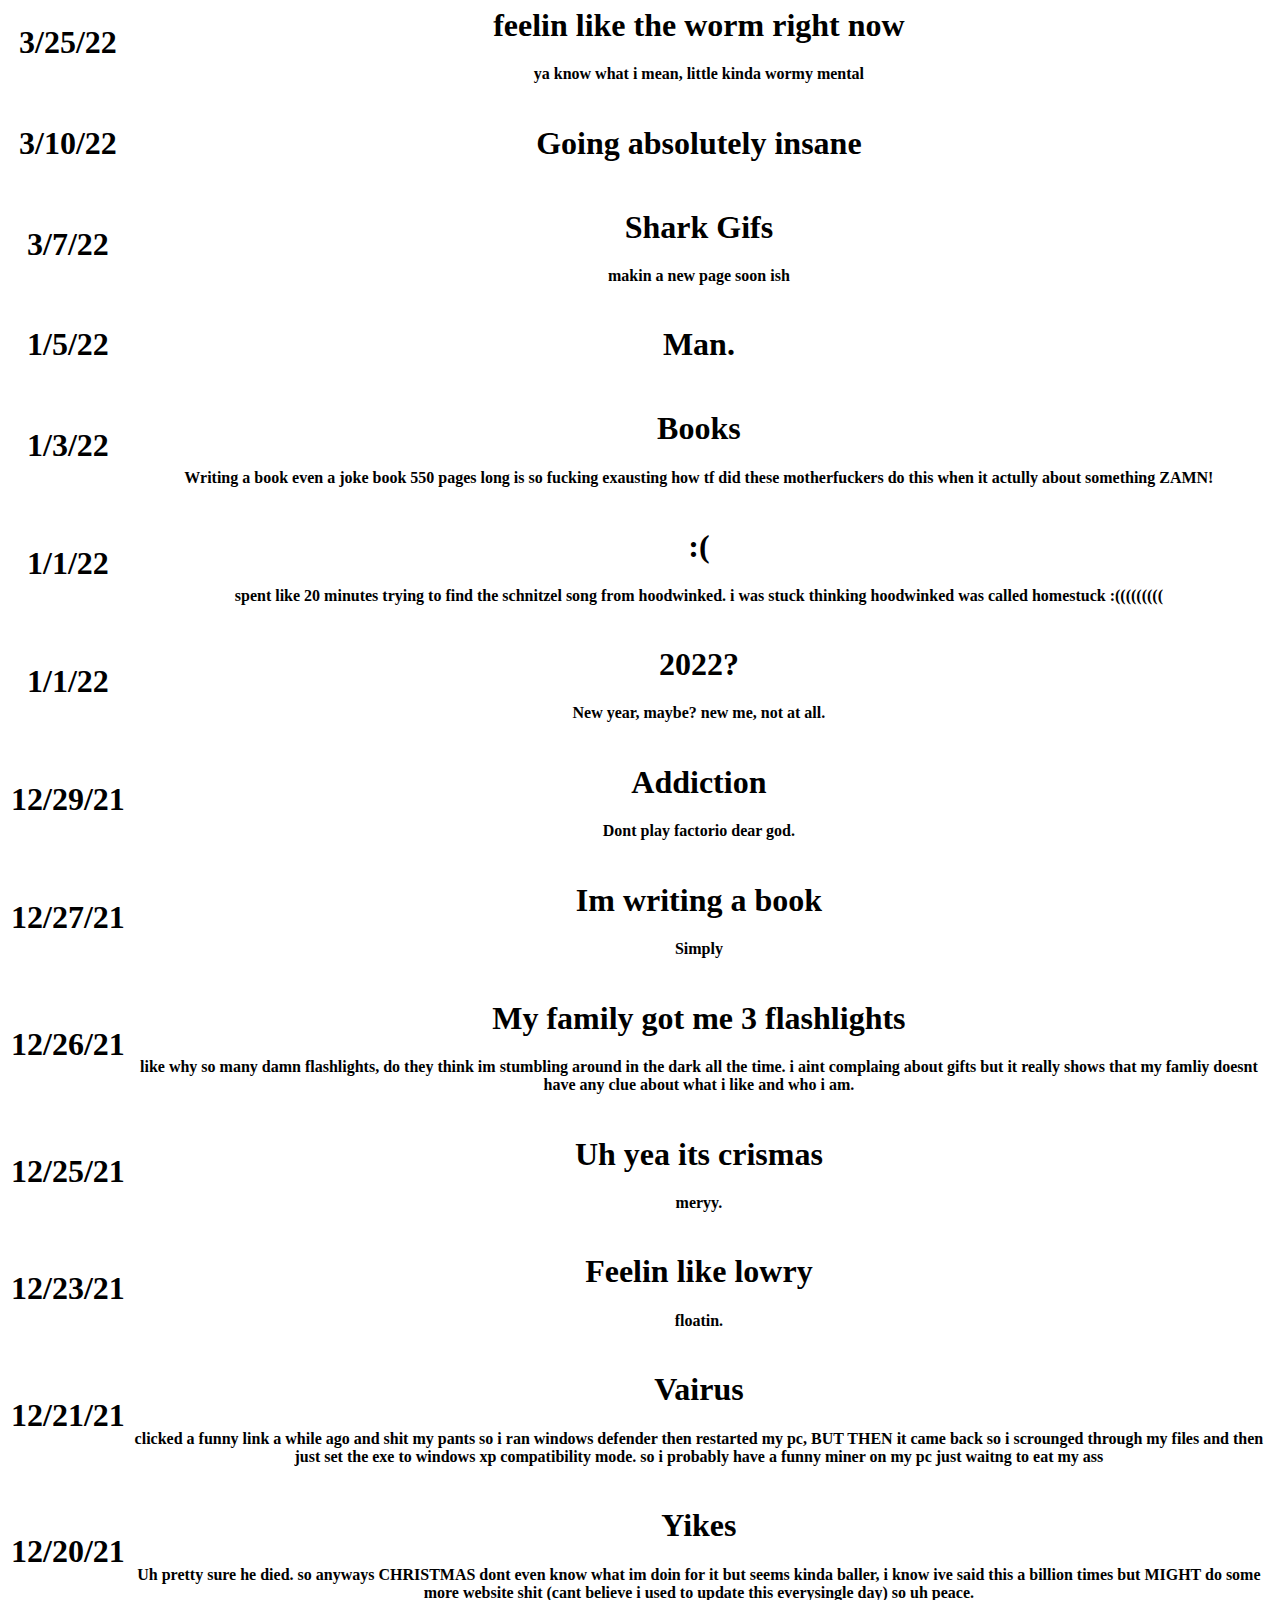
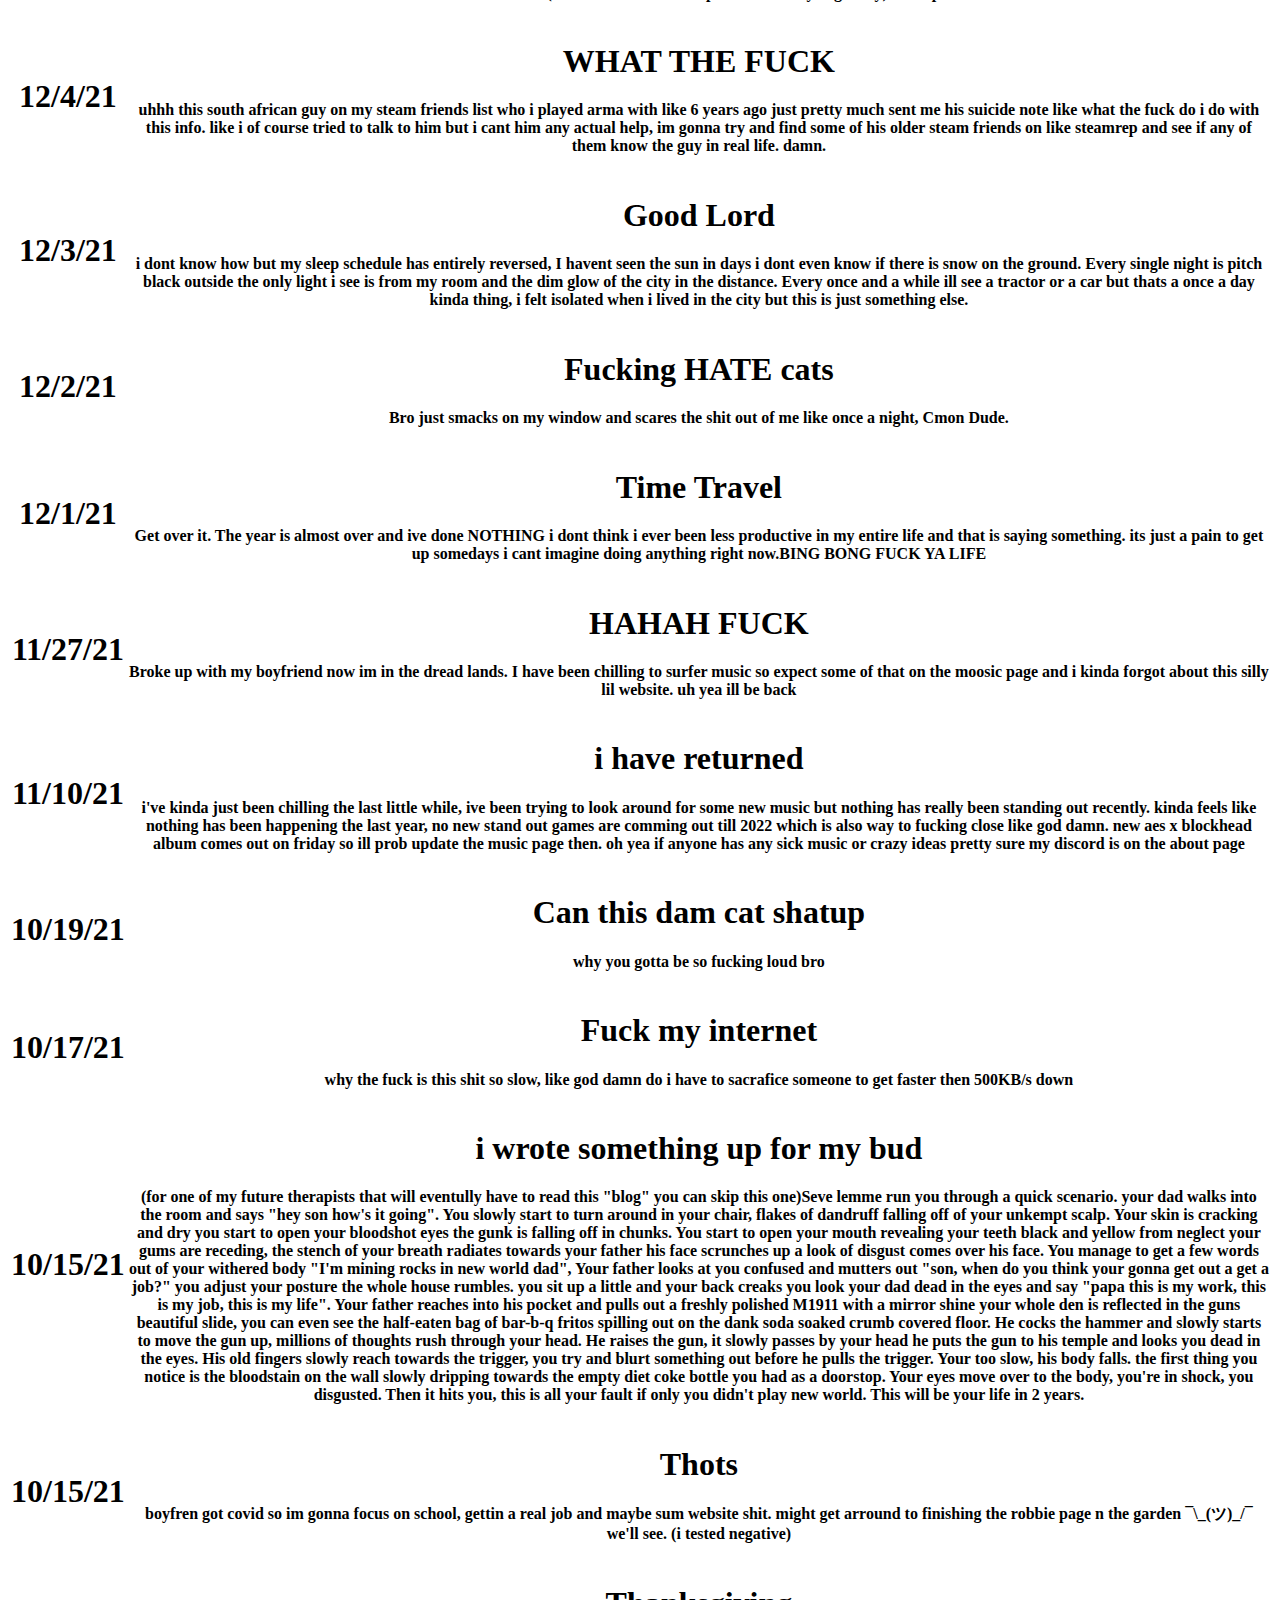
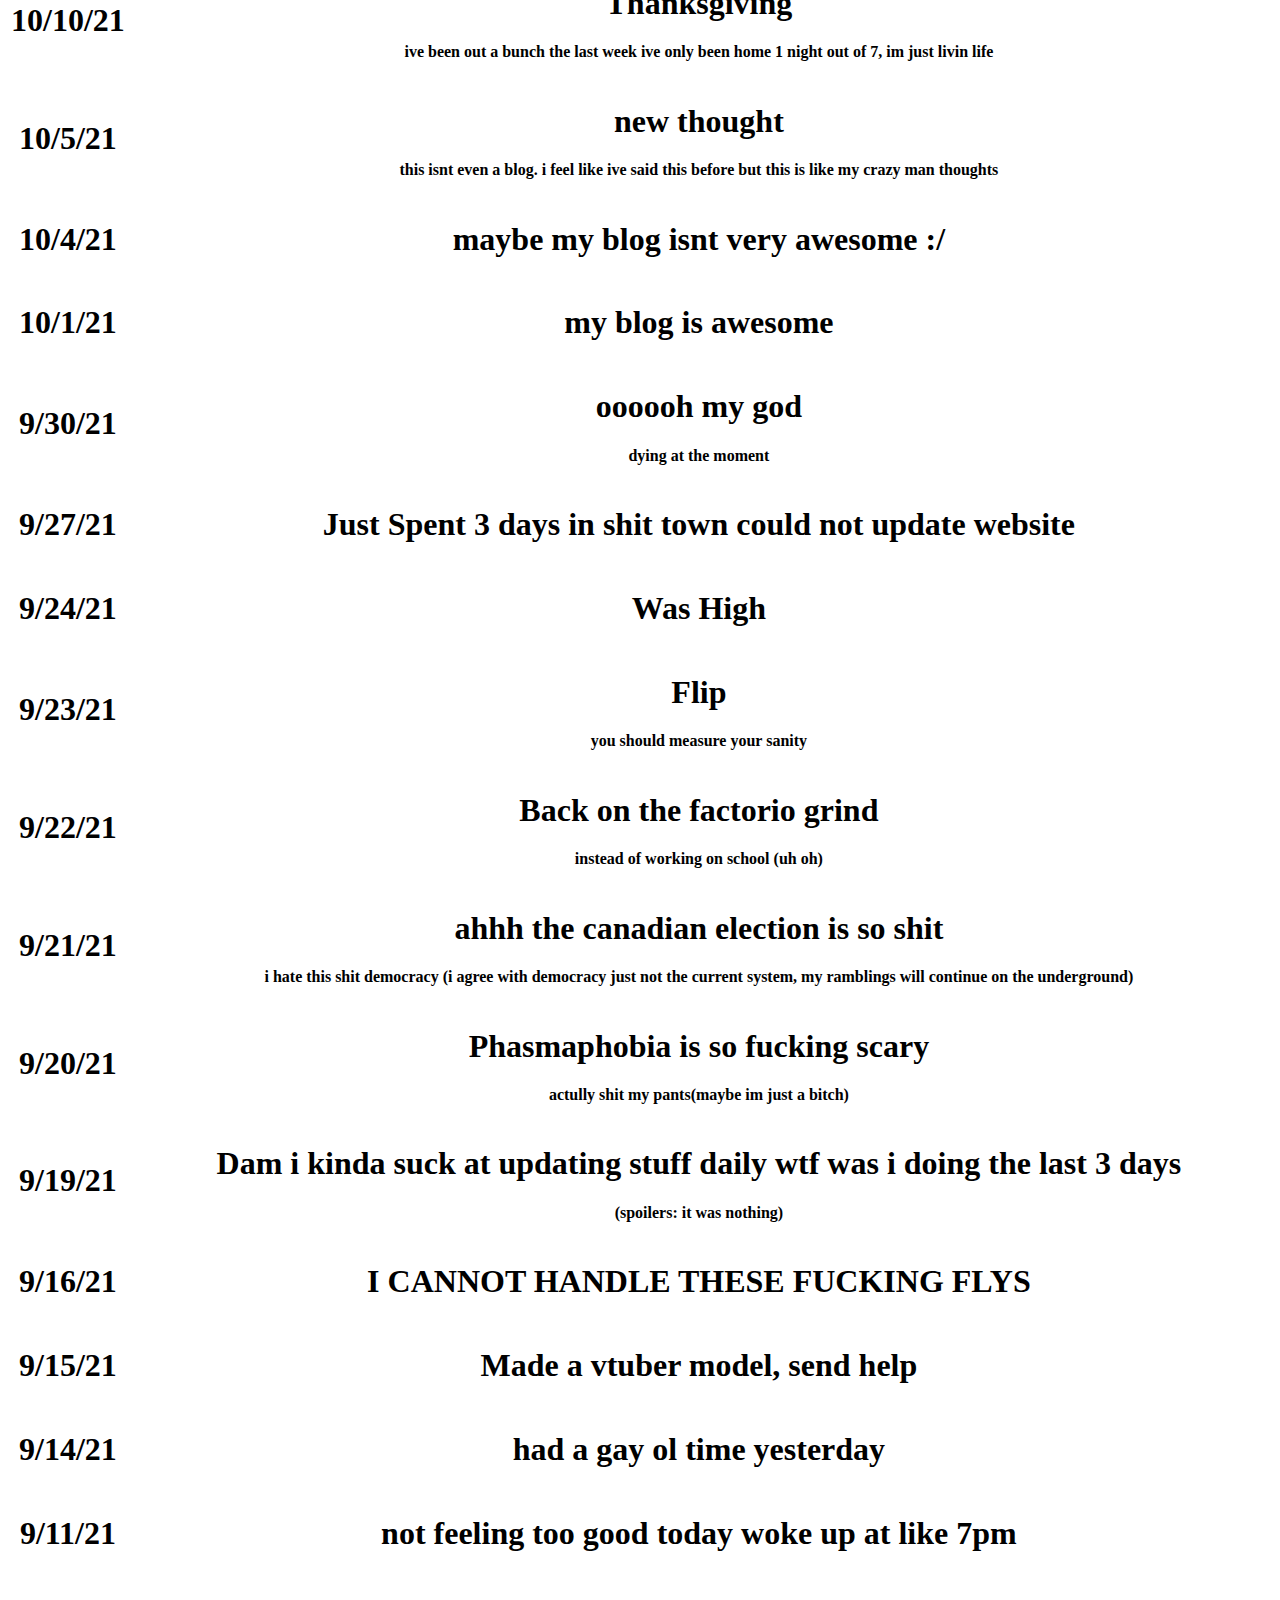
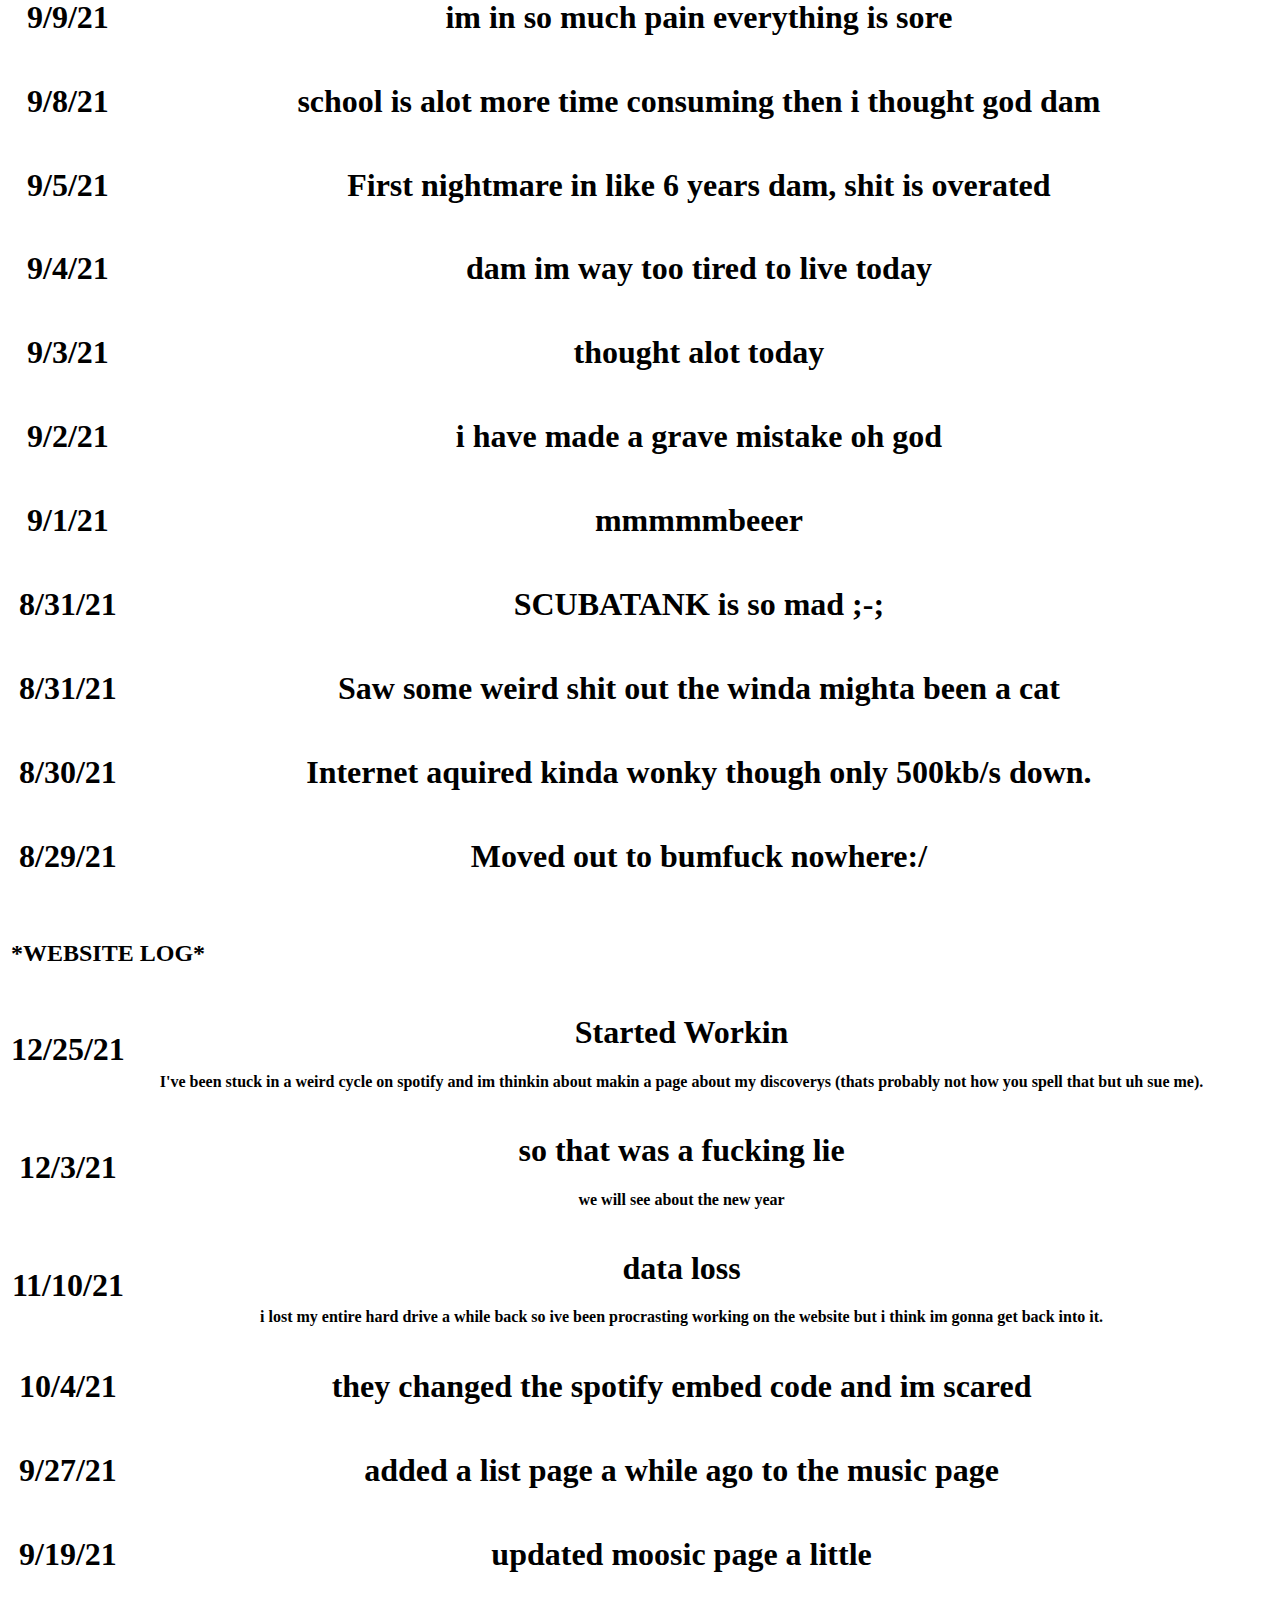
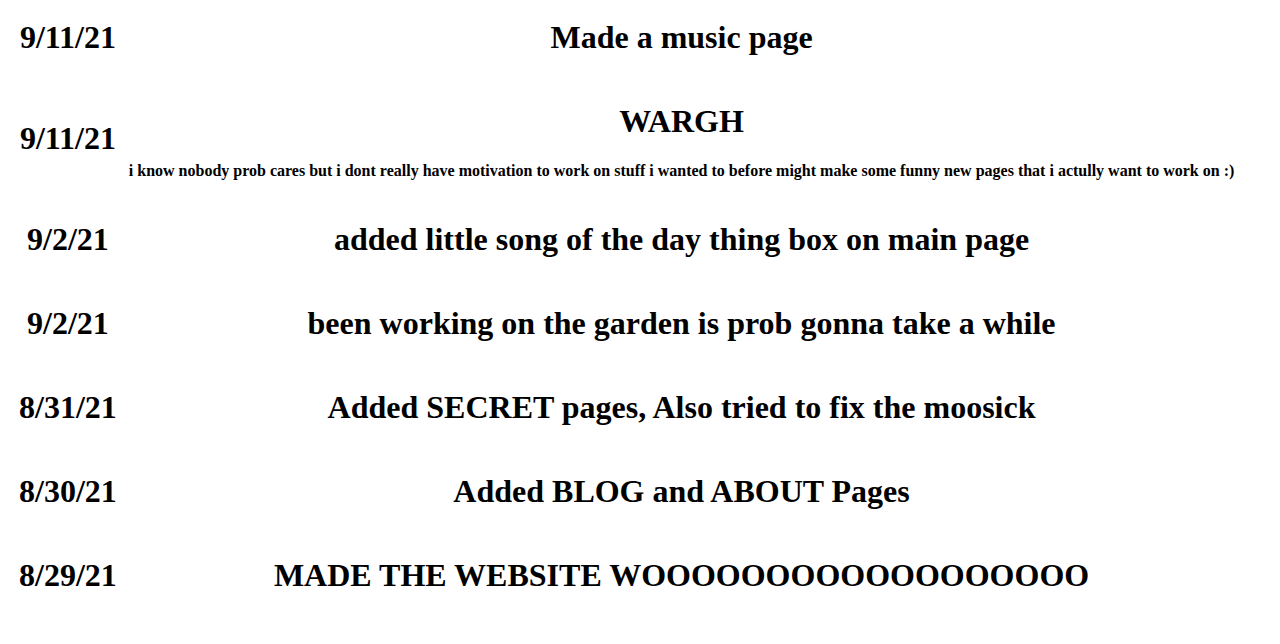
==== commit dfda5b47: "Update blog.html" ====
--- a/blog.html
+++ b/blog.html
@@ -27,6 +27,7 @@
   </tr>
 </table>
 <table>
+  <tr><th> <h1> 8/1/22 </h1> </th><th> <h1>going insane</h1><p>Oh my god, back to boyless and sad. It be like that... Havent really been up 2 much the last few months kinda just been dying and being prob trans. Ive still been collecting my moosic just havent really been inclined to really do anything with ma website, cause yaknow this takes like 20 minutes of work and my smol femboy brain cant handle that much work without imploding. The breakup was fine, dosent help that my aunt died like 4 days before so still kinda mentally recovering from this week. month. its been kinda ruf for me. but i dont really feel like have any right to be sad opps rn, guess i just need purpose in life. anyways gonna go see if any other pages need updating might post more juice on the underground bit.
   <tr><th> <h1> 8/1/22 </h1> </th><th> <h1>Back In Action</h1><p>Jobless but no longer boyless :3 yaknow, Other then that kinda been dying the last few months havent got much done really in regards to tanginble progress in life. I rejected the CAF so thats a thing :P
   <tr><th> <h1> 5/4/22 </h1> </th><th> <h1>Aidan</h1><p>He wont stop talking about how much he shits his pants like wtf??? 0-o
   <tr><th> <h1> 4/28/22 </h1> </th><th> <h1>Im so popular</h1><p>actully not really :/
@@ -157,4 +158,4 @@
 </table>
 &nbsp;
 </div>
-</html>+</html>
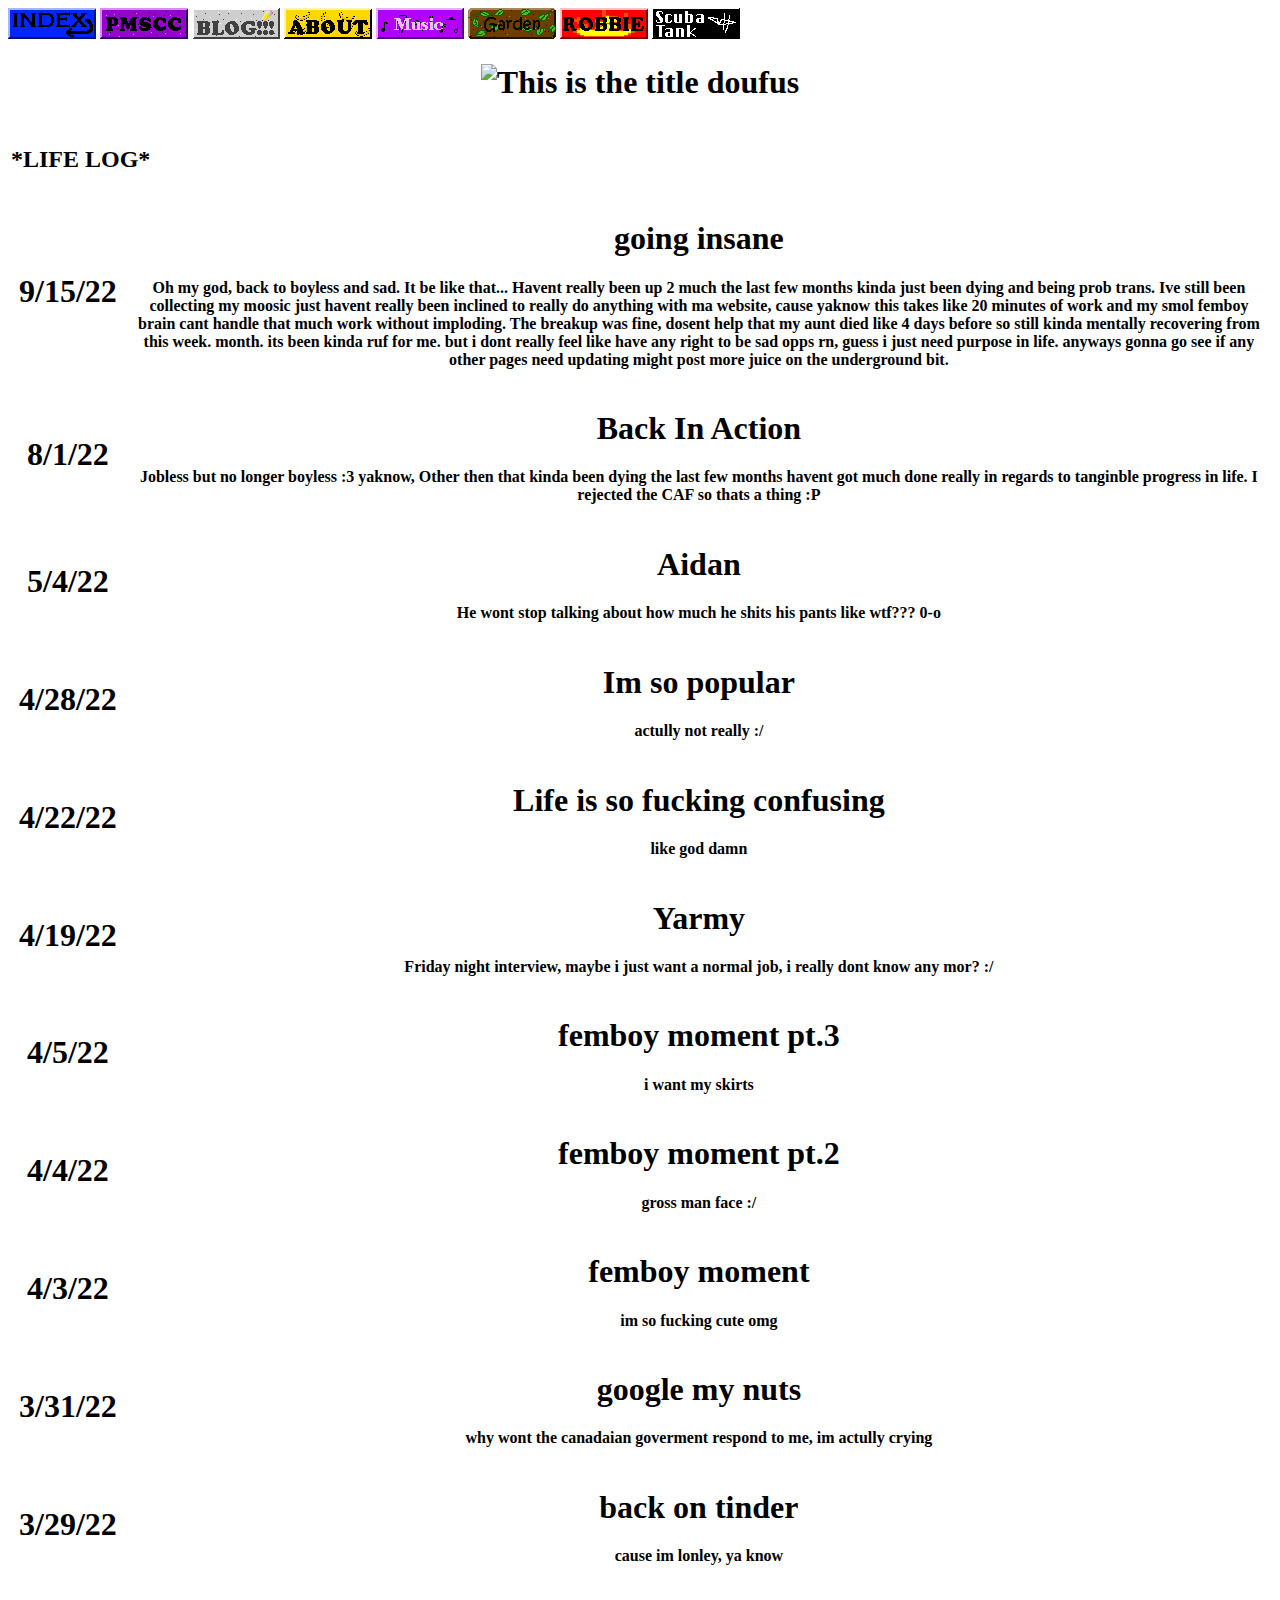
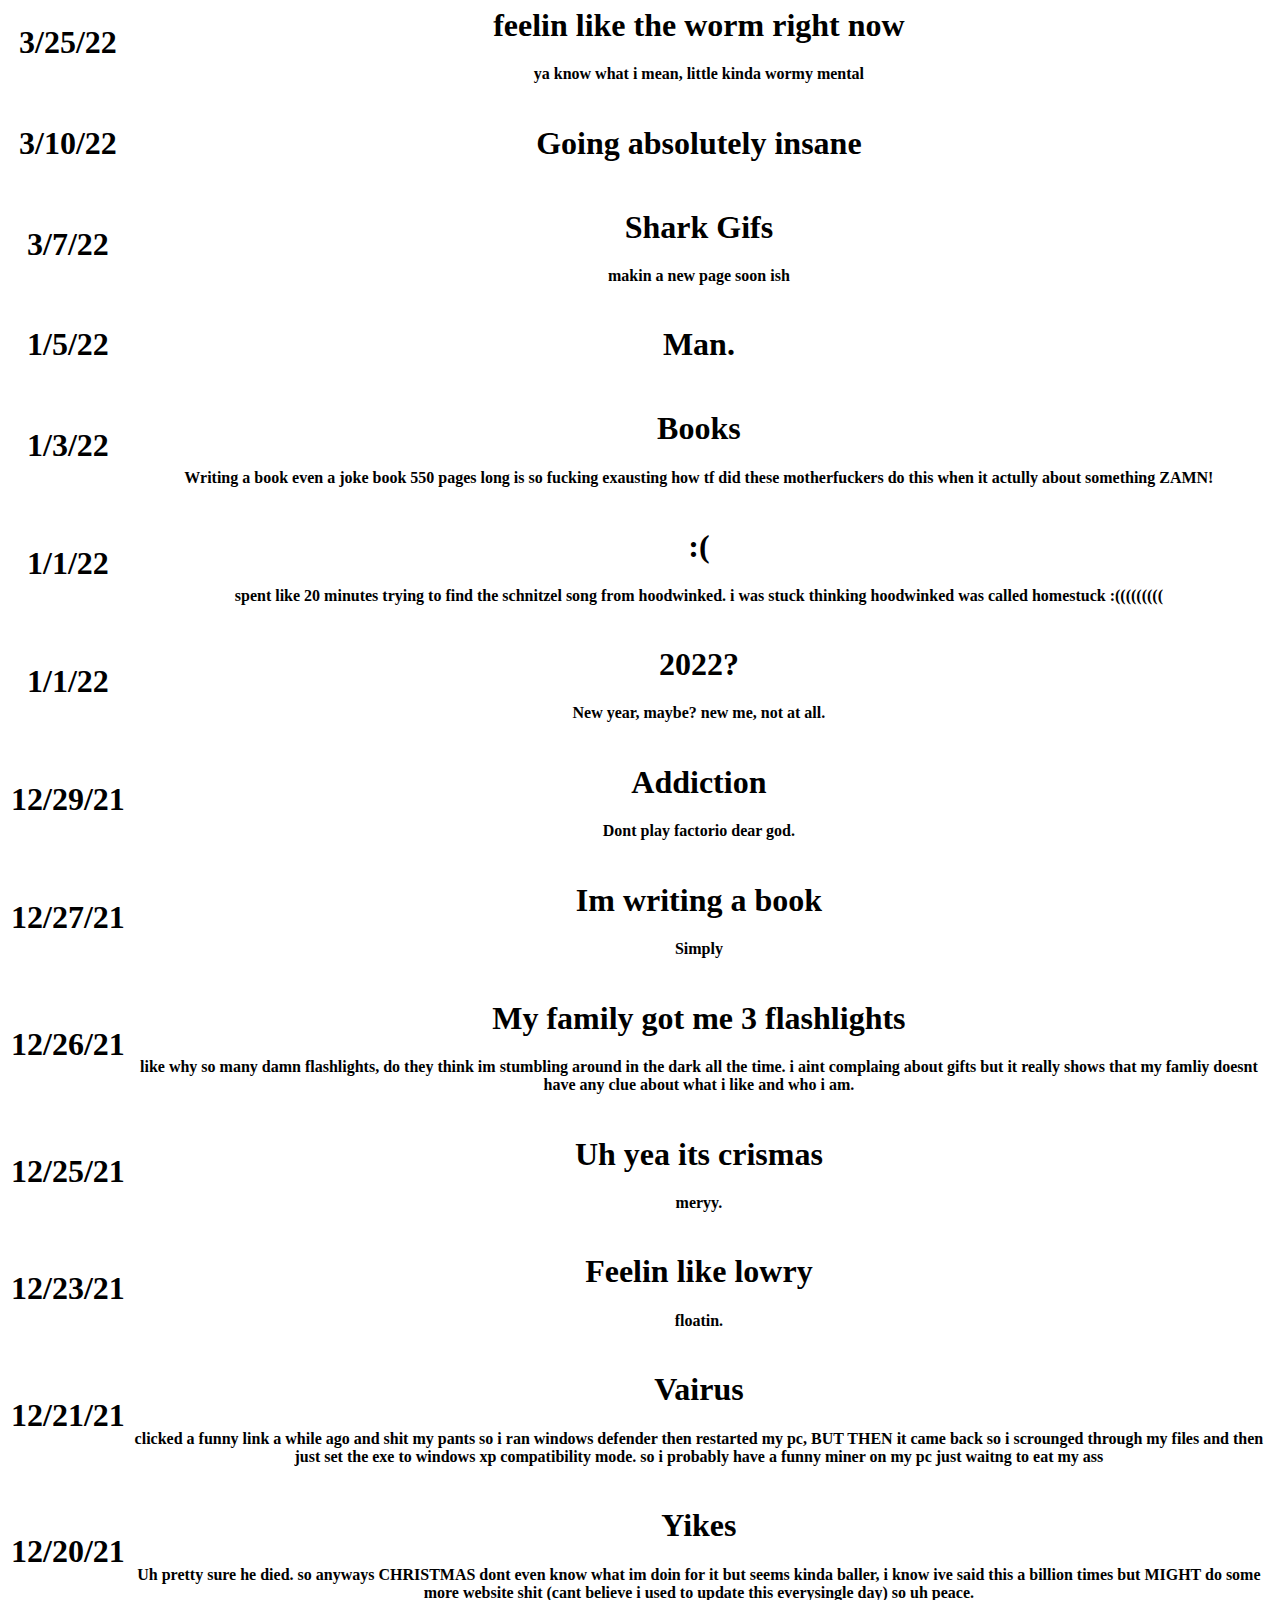
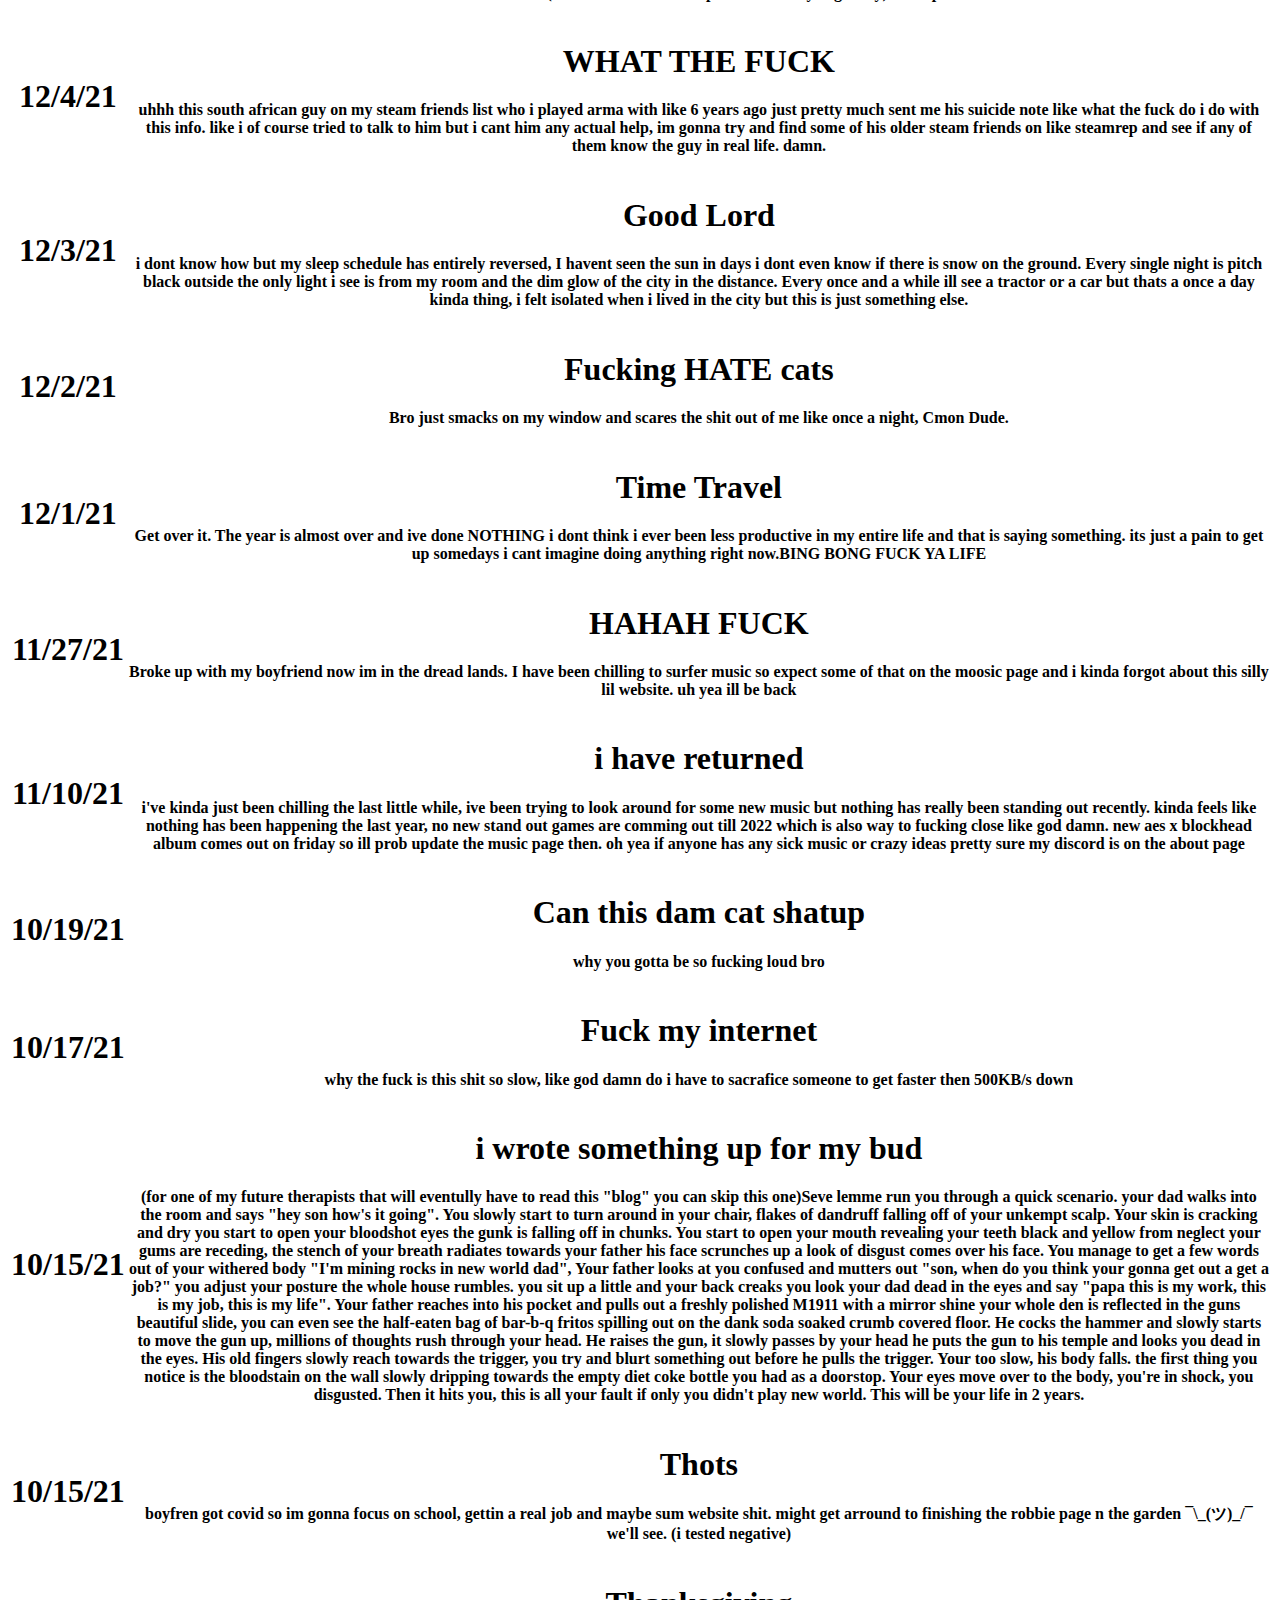
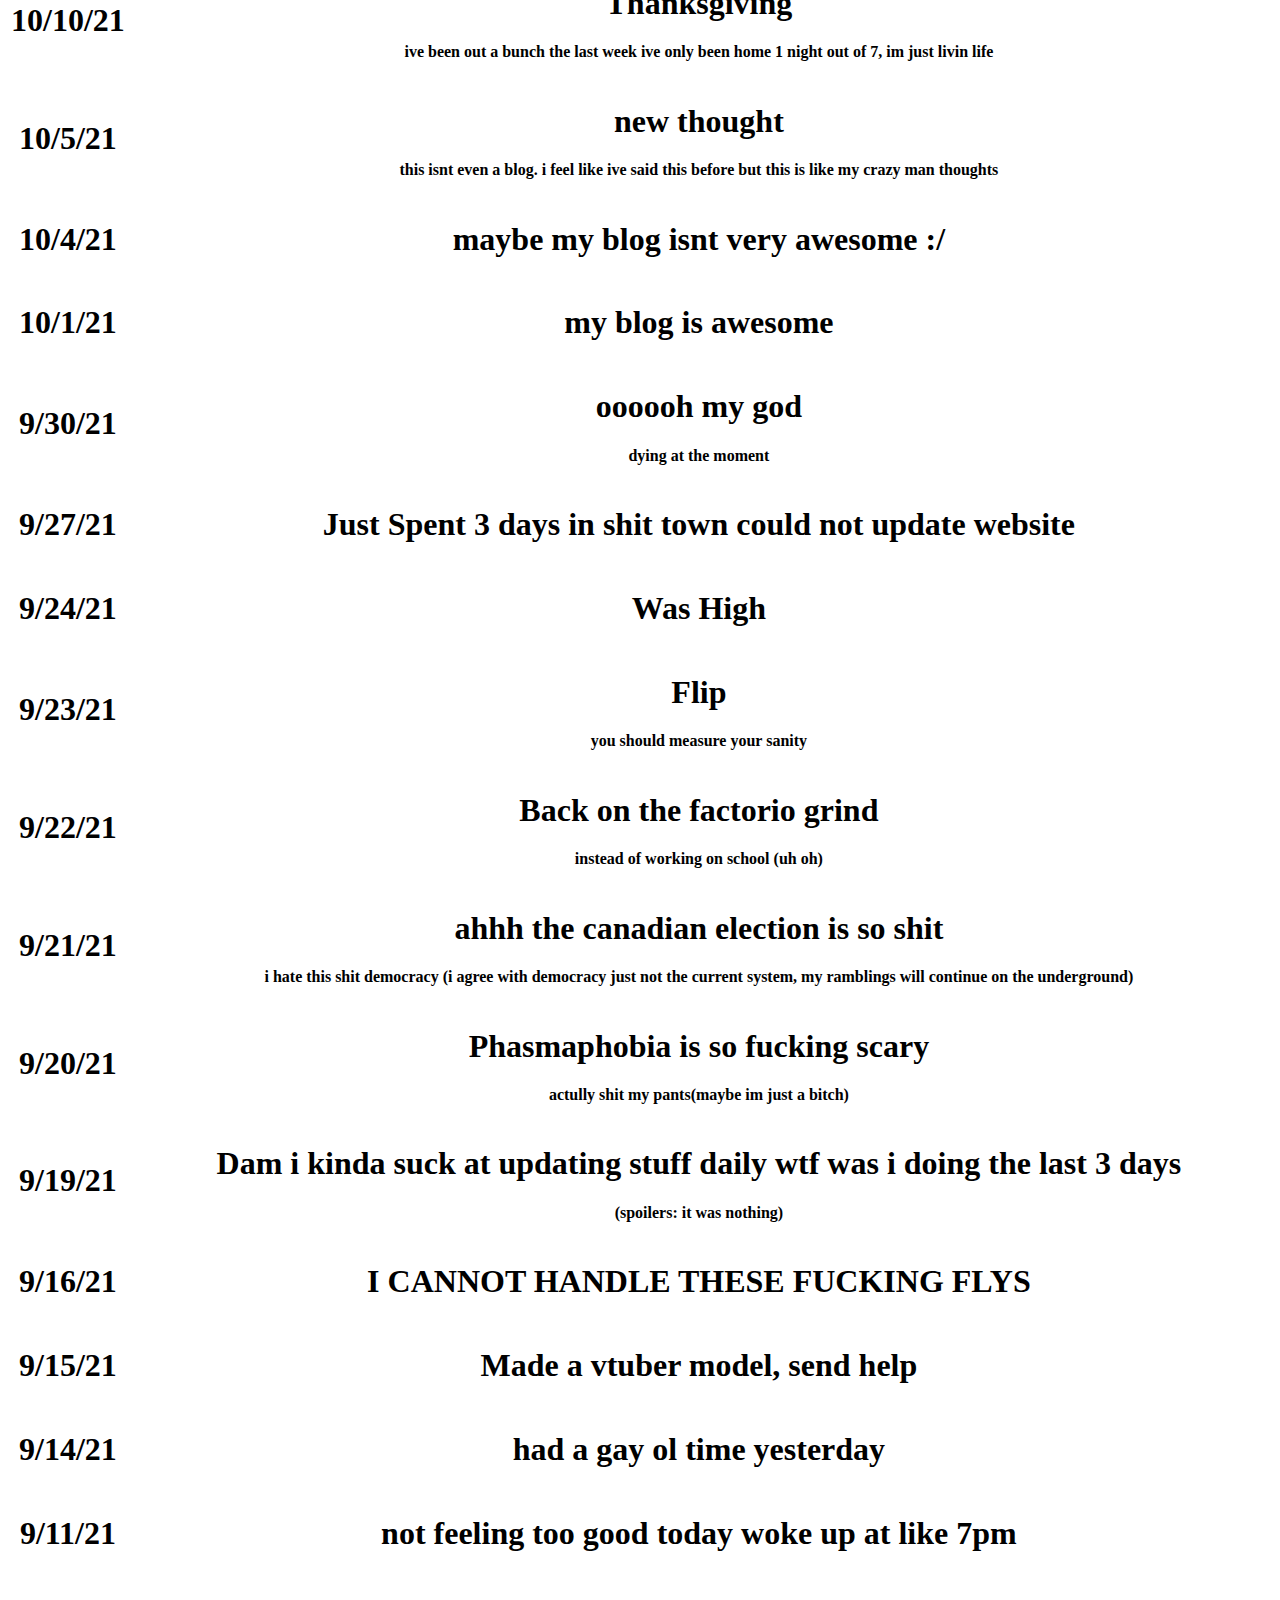
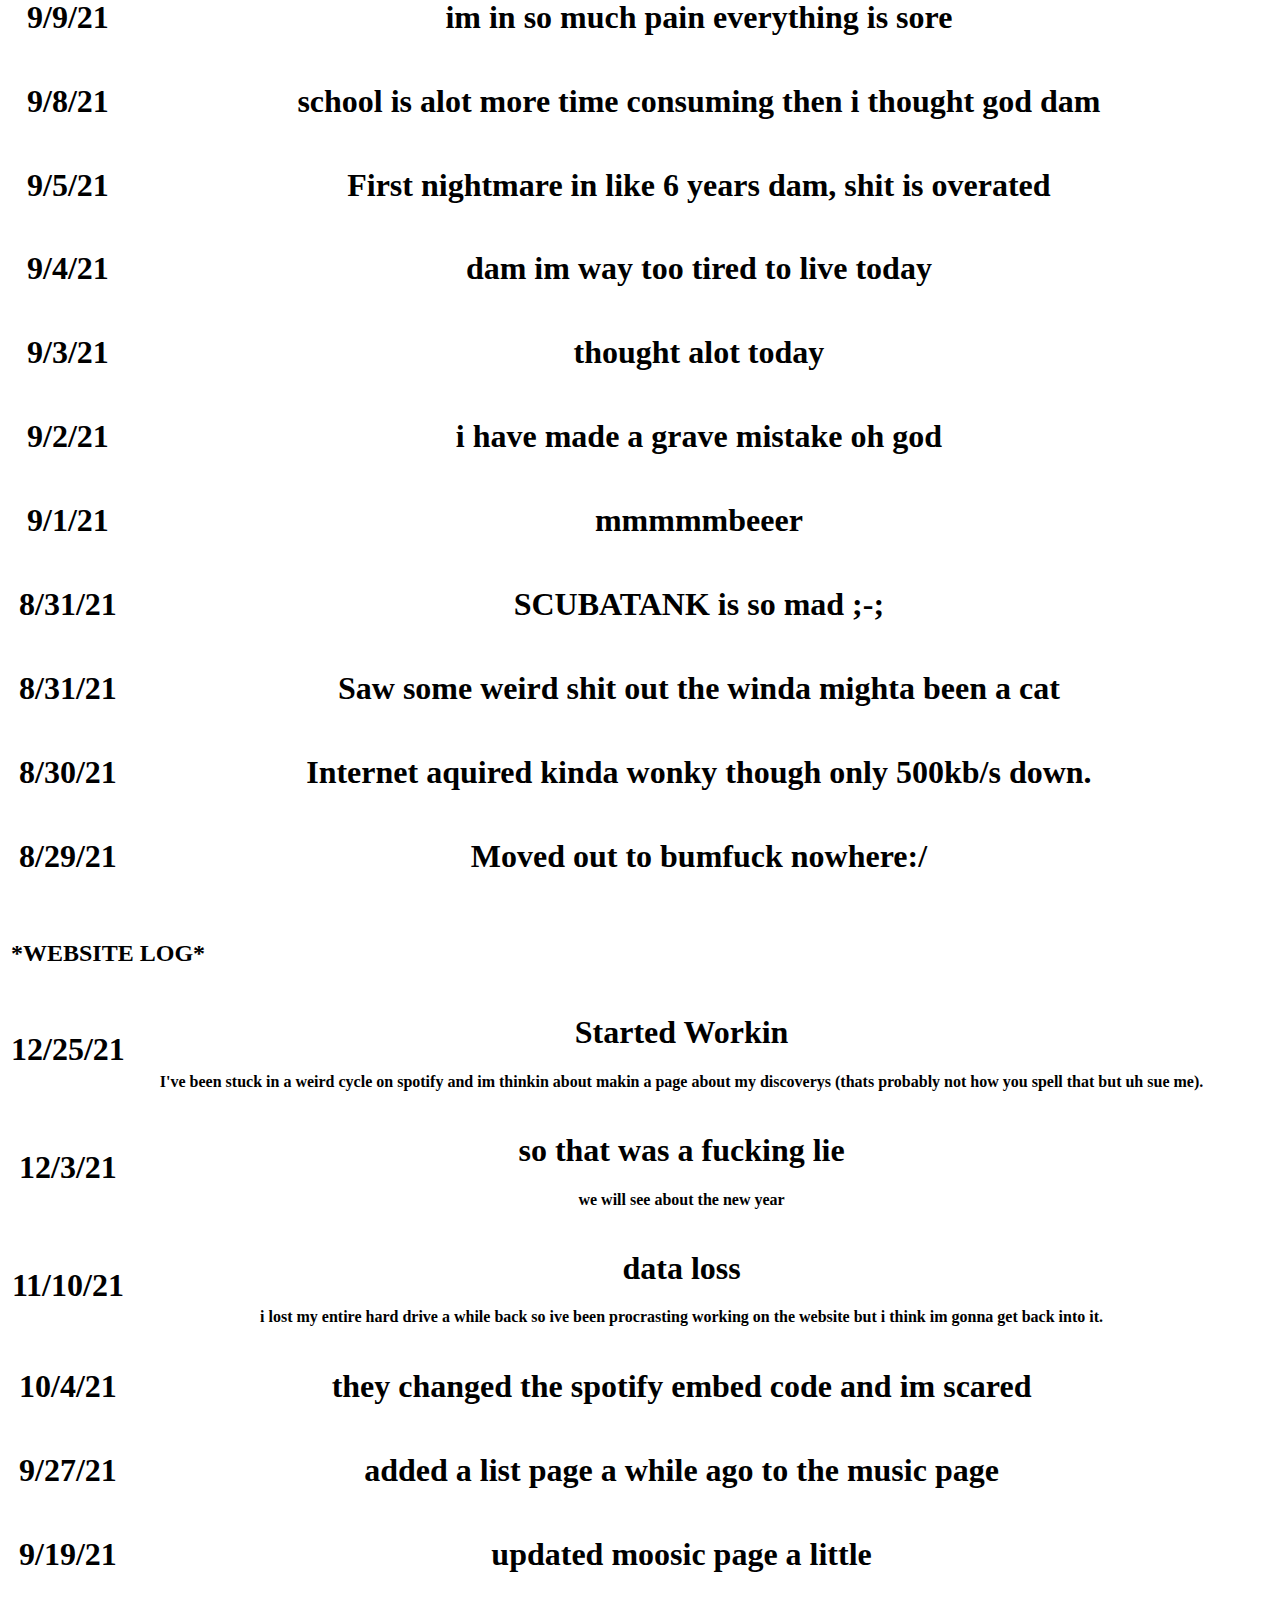
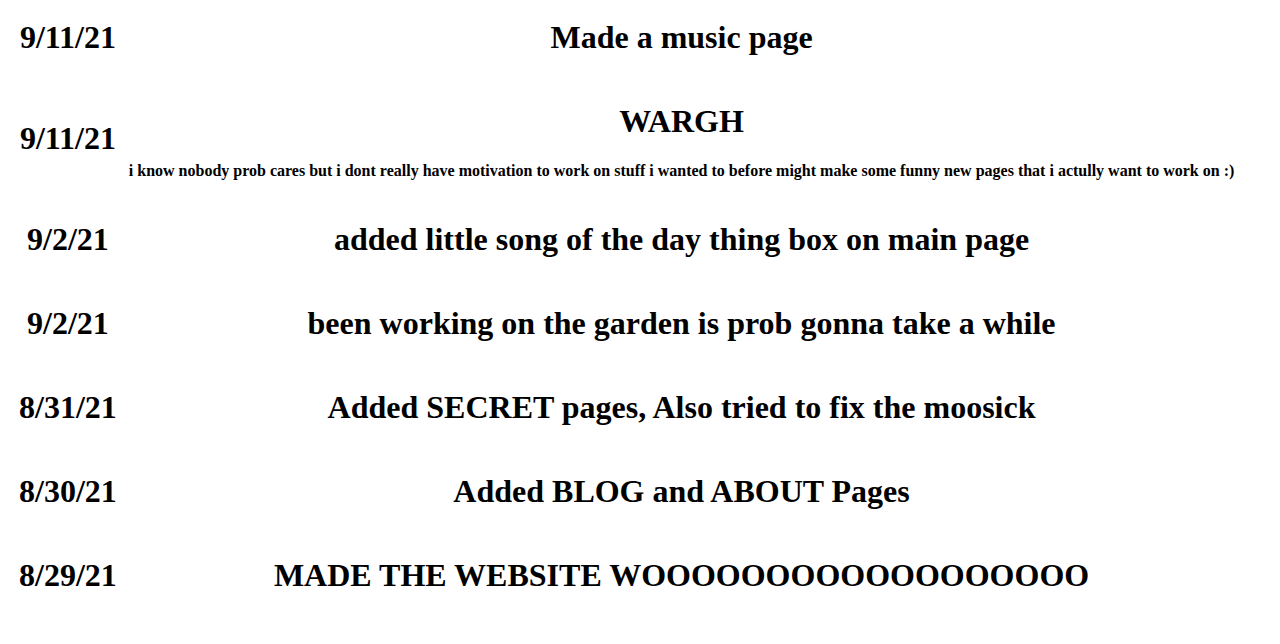
==== commit 05fb1a73: "Update blog.html" ====
--- a/blog.html
+++ b/blog.html
@@ -27,7 +27,7 @@
   </tr>
 </table>
 <table>
-  <tr><th> <h1> 8/1/22 </h1> </th><th> <h1>going insane</h1><p>Oh my god, back to boyless and sad. It be like that... Havent really been up 2 much the last few months kinda just been dying and being prob trans. Ive still been collecting my moosic just havent really been inclined to really do anything with ma website, cause yaknow this takes like 20 minutes of work and my smol femboy brain cant handle that much work without imploding. The breakup was fine, dosent help that my aunt died like 4 days before so still kinda mentally recovering from this week. month. its been kinda ruf for me. but i dont really feel like have any right to be sad opps rn, guess i just need purpose in life. anyways gonna go see if any other pages need updating might post more juice on the underground bit.
+  <tr><th> <h1> 9/15/22 </h1> </th><th> <h1>going insane</h1><p>Oh my god, back to boyless and sad. It be like that... Havent really been up 2 much the last few months kinda just been dying and being prob trans. Ive still been collecting my moosic just havent really been inclined to really do anything with ma website, cause yaknow this takes like 20 minutes of work and my smol femboy brain cant handle that much work without imploding. The breakup was fine, dosent help that my aunt died like 4 days before so still kinda mentally recovering from this week. month. its been kinda ruf for me. but i dont really feel like have any right to be sad opps rn, guess i just need purpose in life. anyways gonna go see if any other pages need updating might post more juice on the underground bit.
   <tr><th> <h1> 8/1/22 </h1> </th><th> <h1>Back In Action</h1><p>Jobless but no longer boyless :3 yaknow, Other then that kinda been dying the last few months havent got much done really in regards to tanginble progress in life. I rejected the CAF so thats a thing :P
   <tr><th> <h1> 5/4/22 </h1> </th><th> <h1>Aidan</h1><p>He wont stop talking about how much he shits his pants like wtf??? 0-o
   <tr><th> <h1> 4/28/22 </h1> </th><th> <h1>Im so popular</h1><p>actully not really :/
